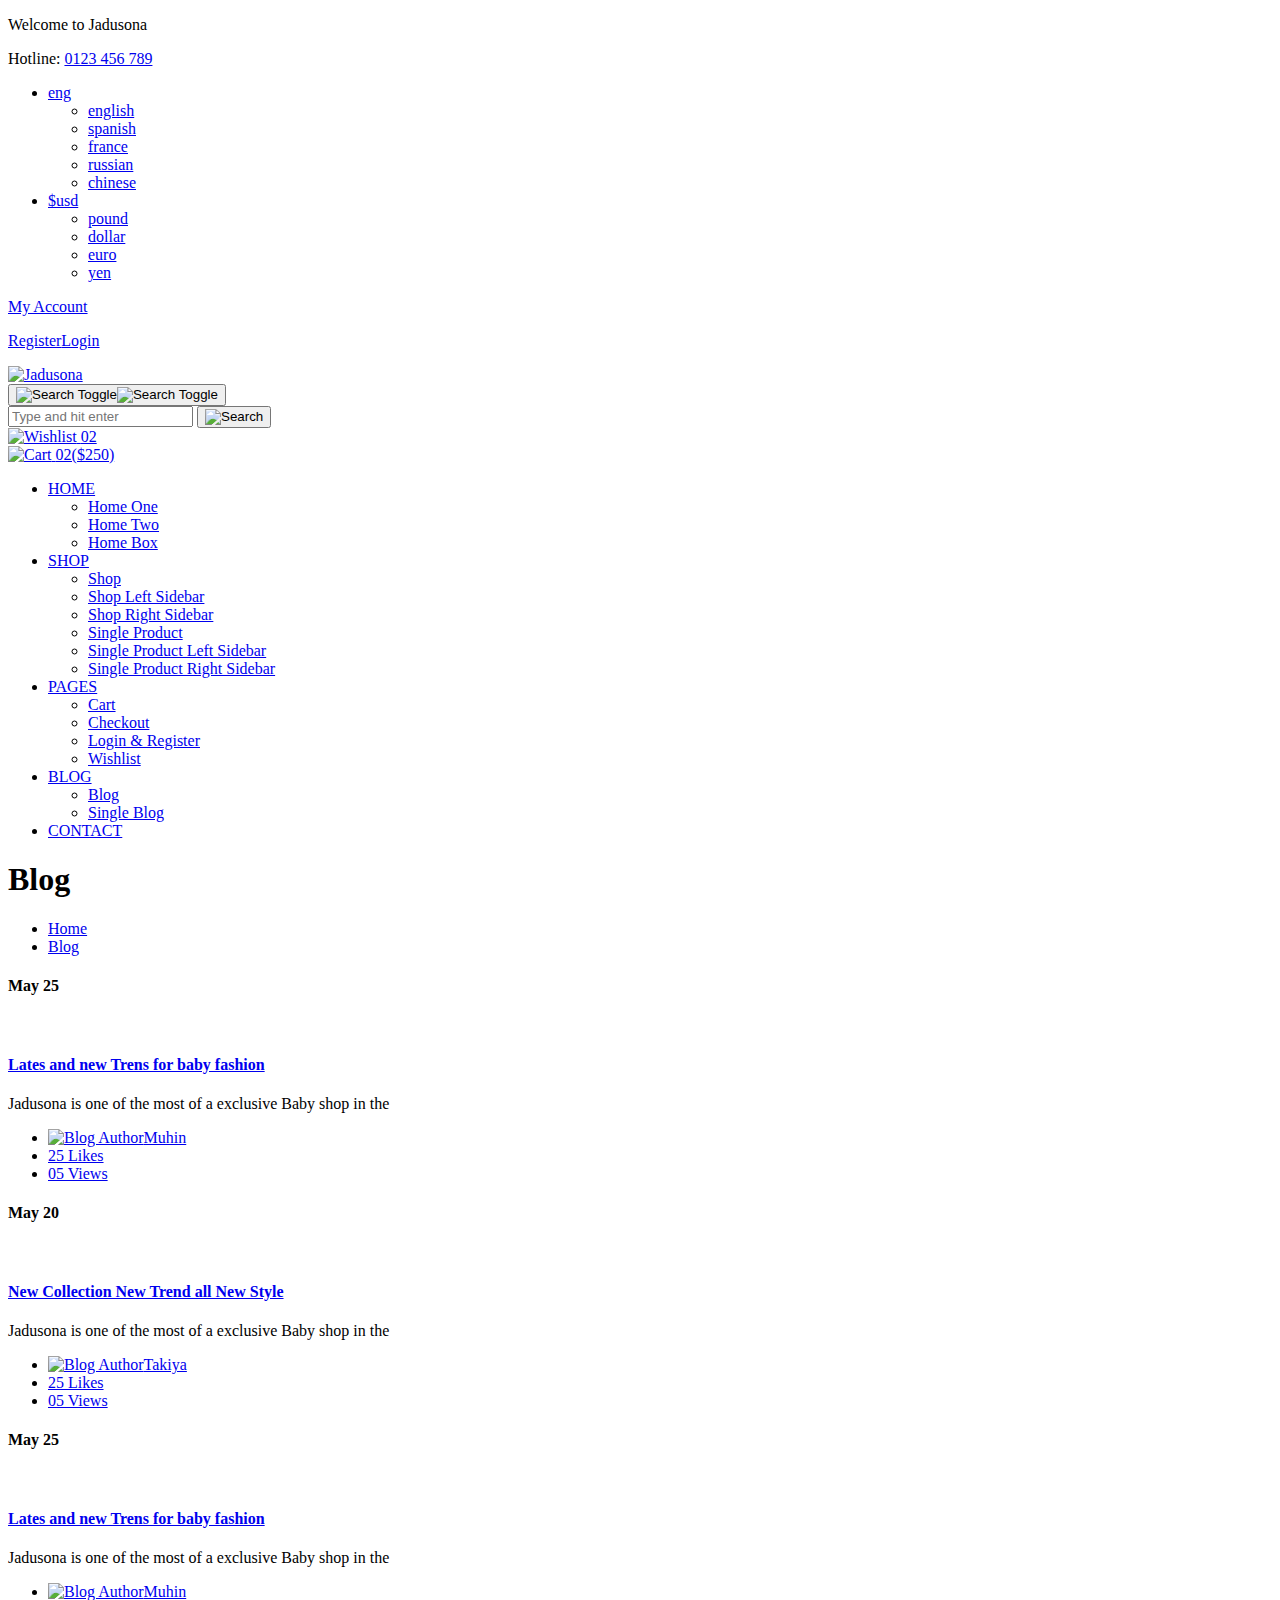
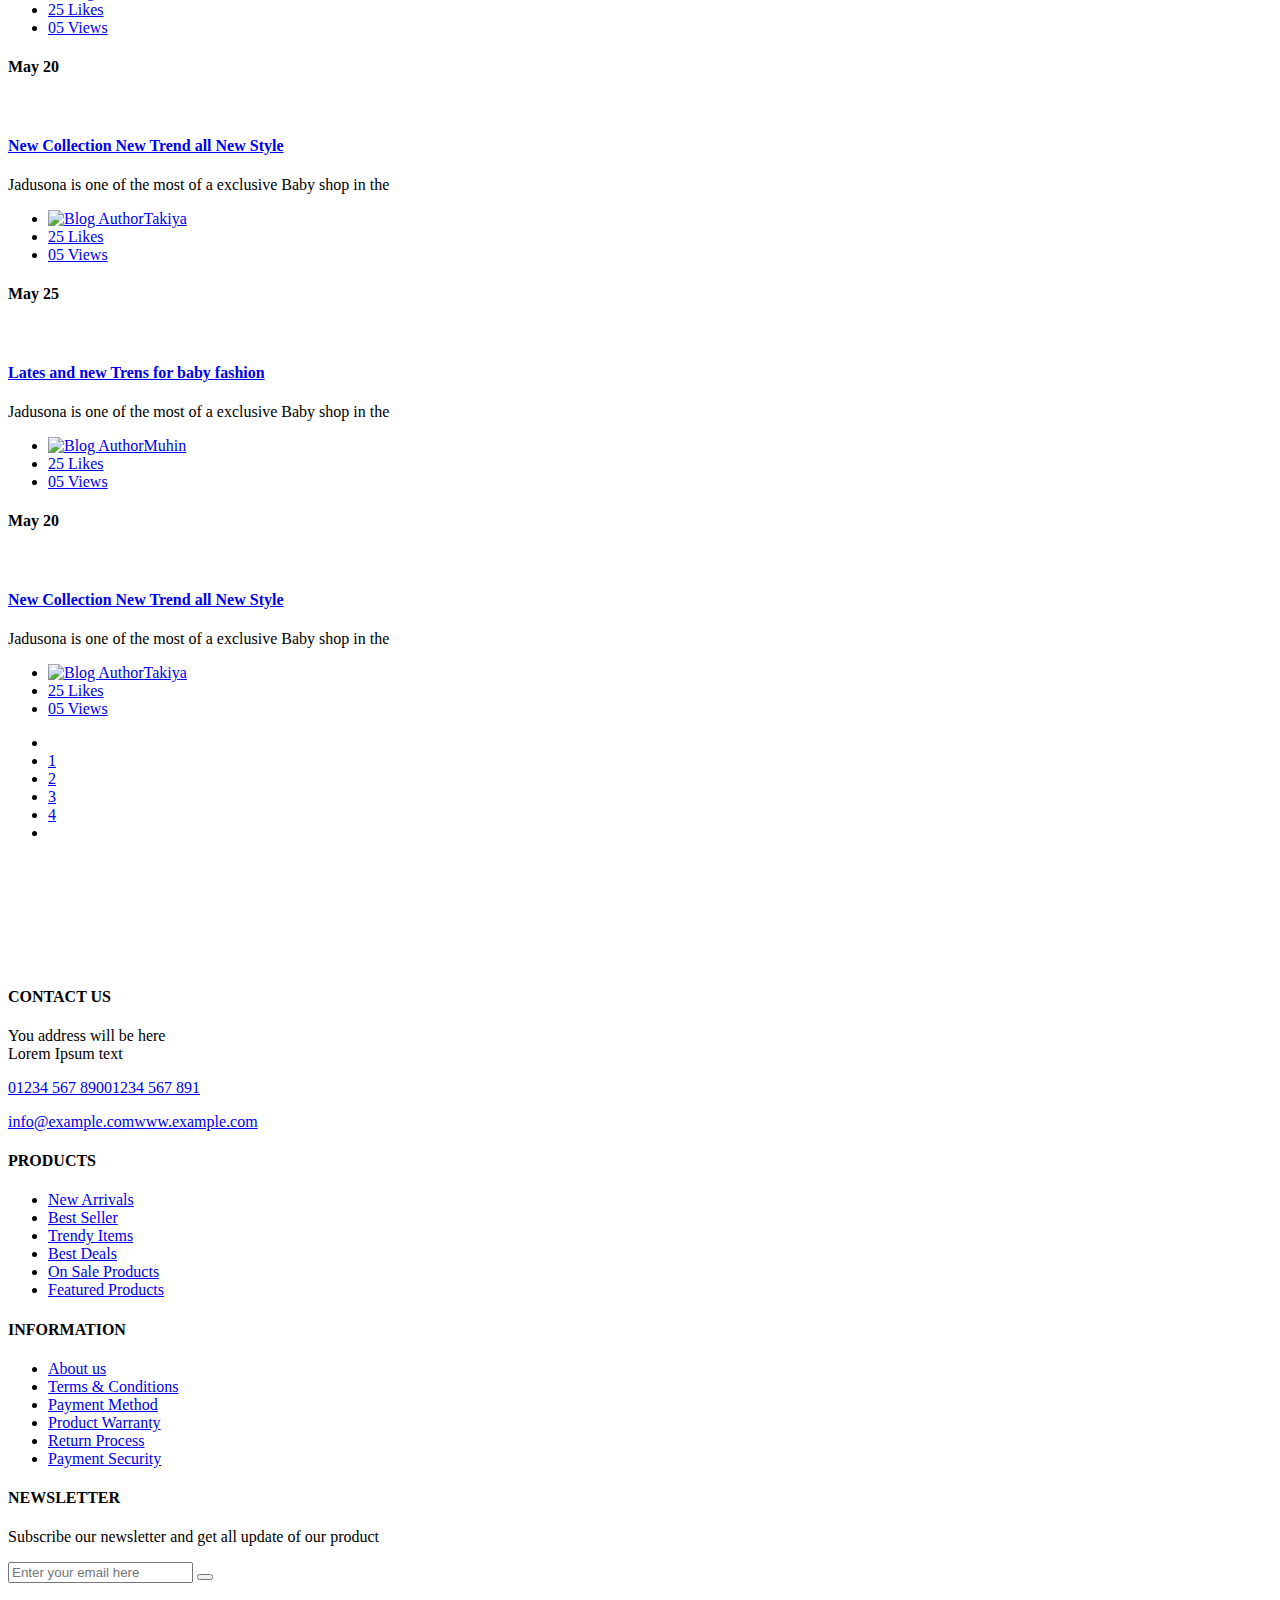
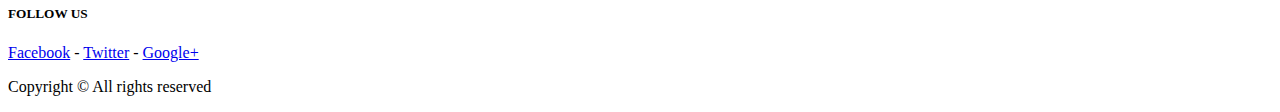
==== layout/blog.html @ 3de2f367 "layout up" ====
<!doctype html>
<html class="no-js" lang="en">

<head>
    <meta charset="utf-8">
    <meta http-equiv="x-ua-compatible" content="ie=edge">
    <title>Jadusona - eCommerce Baby shop Bootstrap4 Template - THEME SHARED ON THEMELOCK.COM</title>
    <meta name="description" content="">
    <meta name="viewport" content="width=device-width, initial-scale=1">
    <!-- Favicon -->
    <link rel="shortcut icon" type="image/x-icon" href="assets/images/favicon.ico">
    
    <!-- CSS
	============================================ -->
   
    <!-- Bootstrap CSS -->
    <link rel="stylesheet" href="assets/css/bootstrap.min.css">
    
    <!-- Icon Font CSS -->
    <link rel="stylesheet" href="assets/css/icon-font.min.css">
    
    <!-- Plugins CSS -->
    <link rel="stylesheet" href="assets/css/plugins.css">
    
    <!-- Helper CSS -->
    <link rel="stylesheet" href="assets/css/helper.css">
    
    <!-- Main Style CSS -->
    <link rel="stylesheet" href="assets/css/style.css">
    
    <!-- Modernizer JS -->
    <script src="assets/js/vendor/modernizr-2.8.3.min.js"></script>
</head>

<body>

<div class="main-wrapper">

    <!-- Header Section Start -->
    <div class="header-section section">

        <!-- Header Top Start -->
        <div class="header-top header-top-one bg-theme-two">
            <div class="container-fluid">
                <div class="row align-items-center justify-content-center">

                    <div class="col mt-10 mb-10 d-none d-md-flex">
                        <!-- Header Top Left Start -->
                        <div class="header-top-left">
                            <p>Welcome to Jadusona</p>
                            <p>Hotline: <a href="tel:0123456789">0123 456 789</a></p>
                        </div><!-- Header Top Left End -->
                    </div>

                    <div class="col mt-10 mb-10">
                        <!-- Header Language Currency Start -->
                        <ul class="header-lan-curr">

                            <li><a href="#">eng</a>
                                <ul>
                                    <li><a href="#">english</a></li>
                                    <li><a href="#">spanish</a></li>
                                    <li><a href="#">france</a></li>
                                    <li><a href="#">russian</a></li>
                                    <li><a href="#">chinese</a></li>
                                </ul>
                            </li>

                            <li><a href="#">$usd</a>
                                <ul>
                                    <li><a href="#">pound</a></li>
                                    <li><a href="#">dollar</a></li>
                                    <li><a href="#">euro</a></li>
                                    <li><a href="#">yen</a></li>
                                </ul>
                            </li>

                        </ul><!-- Header Language Currency End -->
                    </div>

                    <div class="col mt-10 mb-10">
                        <!-- Header Shop Links Start -->
                        <div class="header-top-right">

                            <p><a href="#">My Account</a></p>
                            <p><a href="login-register.html">Register</a><a href="login-register.html">Login</a></p>

                        </div><!-- Header Shop Links End -->
                    </div>

                </div>
            </div>
        </div><!-- Header Top End -->

        <!-- Header Bottom Start -->
        <div class="header-bottom header-bottom-one header-sticky@">
            <div class="container-fluid">
                <div class="row menu-center align-items-center justify-content-between">

                    <div class="col mt-15 mb-15">
                        <!-- Logo Start -->
                        <div class="header-logo">
                            <a href="index.html">
                                <img src="assets/images/logo.png" alt="Jadusona">
                            </a>
                        </div><!-- Logo End -->
                    </div>

                    <div class="col order-2 order-lg-3">
                        <!-- Header Advance Search Start -->
                        <div class="header-shop-links">

                            <div class="header-search">
                                <button class="search-toggle"><img src="assets/images/icons/search.png" alt="Search Toggle"><img class="toggle-close" src="assets/images/icons/close.png" alt="Search Toggle"></button>
                                <div class="header-search-wrap">
                                    <form action="#">
                                        <input type="text" placeholder="Type and hit enter">
                                        <button><img src="assets/images/icons/search.png" alt="Search"></button>
                                    </form>
                                </div>
                            </div>

                            <div class="header-wishlist">
                                <a href="wishlist.html"><img src="assets/images/icons/wishlist.png" alt="Wishlist"> <span>02</span></a>
                            </div>

                            <div class="header-mini-cart">
                                <a href="cart.html"><img src="assets/images/icons/cart.png" alt="Cart"> <span>02($250)</span></a>
                            </div>

                        </div><!-- Header Advance Search End -->
                    </div>

                    <div class="col order-3 order-lg-2">
                        <div class="main-menu">
                            <nav>
                                <ul>
                                    <li><a href="index.html">HOME</a>
                                        <ul class="sub-menu">
                                            <li><a href="index.html">Home One</a></li>
                                            <li><a href="index-2.html">Home Two</a></li>
                                            <li><a href="index-box.html">Home Box</a></li>
                                        </ul>
                                    </li>
                                    <li><a href="shop.html">SHOP</a>
                                        <ul class="sub-menu">
                                            <li><a href="shop.html">Shop</a></li>
                                            <li><a href="shop-left-sidebar.html">Shop Left Sidebar</a></li>
                                            <li><a href="shop-right-sidebar.html">Shop Right Sidebar</a></li>
                                            <li><a href="single-product.html">Single Product</a></li>
                                            <li><a href="single-product-left-sidebar.html">Single Product Left Sidebar</a></li>
                                            <li><a href="single-product-right-sidebar.html">Single Product Right Sidebar</a></li>
                                        </ul>
                                    </li>
                                    <li><a href="#">PAGES</a>
                                        <ul class="sub-menu">
                                            <li><a href="cart.html">Cart</a></li>
                                            <li><a href="checkout.html">Checkout</a></li>
                                            <li><a href="login-register.html">Login & Register</a></li>
                                            <li><a href="wishlist.html">Wishlist</a></li>
                                        </ul>
                                    </li>
                                    <li class="active"><a href="blog.html">BLOG</a>
                                        <ul class="sub-menu">
                                            <li class="active"><a href="blog.html">Blog</a></li>
                                            <li><a href="single-blog.html">Single Blog</a></li>
                                        </ul>
                                    </li>
                                    <li><a href="contact.html">CONTACT</a></li>
                                </ul>
                            </nav>
                        </div>
                    </div>

                    <!-- Mobile Menu -->
                    <div class="mobile-menu order-12 d-block d-lg-none col"></div>

                </div>
            </div>
        </div><!-- Header BOttom End -->

    </div><!-- Header Section End -->

    <!-- Page Banner Section Start -->
    <div class="page-banner-section section" style="background-image: url(assets/images/hero/hero-1.jpg)">
        <div class="container">
            <div class="row">
                <div class="page-banner-content col">

                    <h1>Blog</h1>
                    <ul class="page-breadcrumb">
                        <li><a href="index.html">Home</a></li>
                        <li><a href="blog.html">Blog</a></li>
                    </ul>

                </div>
            </div>
        </div>
    </div><!-- Page Banner Section End -->

    <!-- Blog Section Start -->
    <div class="blog-section section mt-80 mt-lg-60 mt-md-60 mt-sm-60 mt-xs-40 mb-80 mb-lg-60 mb-md-60 mb-sm-60 mb-xs-40">
        <div class="container">
            <div class="row">

                <div class="col-lg-6 col-12 mb-60 mb-xs-40">
                    <div class="blog-item">
                        <div class="image-wrap">
                            <h4 class="date">May <span>25</span></h4>
                            <a class="image" href="single-blog.html"><img src="assets/images/blog/blog-1.jpg" alt=""></a>
                        </div>
                        <div class="content">
                            <h4 class="title"><a href="single-blog.html">Lates and new Trens for baby fashion</a></h4>
                            <div class="desc">
                                <p>Jadusona is one of the most of a exclusive Baby shop in the</p>
                            </div>
                            <ul class="meta">
                                <li><a href="#"><img src="assets/images/blog/blog-author-1.jpg" alt="Blog Author">Muhin</a></li>
                                <li><a href="#">25 Likes</a></li>
                                <li><a href="#">05 Views</a></li>
                            </ul>
                        </div>
                    </div>
                </div>

                <div class="col-lg-6 col-12 mb-60 mb-xs-40">
                    <div class="blog-item">
                        <div class="image-wrap">
                            <h4 class="date">May <span>20</span></h4>
                            <a class="image" href="single-blog.html"><img src="assets/images/blog/blog-2.jpg" alt=""></a>
                        </div>
                        <div class="content">
                            <h4 class="title"><a href="single-blog.html">New Collection New Trend all New Style</a></h4>
                            <div class="desc">
                                <p>Jadusona is one of the most of a exclusive Baby shop in the</p>
                            </div>
                            <ul class="meta">
                                <li><a href="#"><img src="assets/images/blog/blog-author-2.jpg" alt="Blog Author">Takiya</a></li>
                                <li><a href="#">25 Likes</a></li>
                                <li><a href="#">05 Views</a></li>
                            </ul>
                        </div>
                    </div>
                </div>

                <div class="col-lg-6 col-12 mb-60 mb-xs-40">
                    <div class="blog-item">
                        <div class="image-wrap">
                            <h4 class="date">May <span>25</span></h4>
                            <a class="image" href="single-blog.html"><img src="assets/images/blog/blog-3.jpg" alt=""></a>
                        </div>
                        <div class="content">
                            <h4 class="title"><a href="single-blog.html">Lates and new Trens for baby fashion</a></h4>
                            <div class="desc">
                                <p>Jadusona is one of the most of a exclusive Baby shop in the</p>
                            </div>
                            <ul class="meta">
                                <li><a href="#"><img src="assets/images/blog/blog-author-1.jpg" alt="Blog Author">Muhin</a></li>
                                <li><a href="#">25 Likes</a></li>
                                <li><a href="#">05 Views</a></li>
                            </ul>
                        </div>
                    </div>
                </div>

                <div class="col-lg-6 col-12 mb-60 mb-xs-40">
                    <div class="blog-item">
                        <div class="image-wrap">
                            <h4 class="date">May <span>20</span></h4>
                            <a class="image" href="single-blog.html"><img src="assets/images/blog/blog-4.jpg" alt=""></a>
                        </div>
                        <div class="content">
                            <h4 class="title"><a href="single-blog.html">New Collection New Trend all New Style</a></h4>
                            <div class="desc">
                                <p>Jadusona is one of the most of a exclusive Baby shop in the</p>
                            </div>
                            <ul class="meta">
                                <li><a href="#"><img src="assets/images/blog/blog-author-2.jpg" alt="Blog Author">Takiya</a></li>
                                <li><a href="#">25 Likes</a></li>
                                <li><a href="#">05 Views</a></li>
                            </ul>
                        </div>
                    </div>
                </div>

                <div class="col-lg-6 col-12 mb-60 mb-xs-40">
                    <div class="blog-item">
                        <div class="image-wrap">
                            <h4 class="date">May <span>25</span></h4>
                            <a class="image" href="single-blog.html"><img src="assets/images/blog/blog-1.jpg" alt=""></a>
                        </div>
                        <div class="content">
                            <h4 class="title"><a href="single-blog.html">Lates and new Trens for baby fashion</a></h4>
                            <div class="desc">
                                <p>Jadusona is one of the most of a exclusive Baby shop in the</p>
                            </div>
                            <ul class="meta">
                                <li><a href="#"><img src="assets/images/blog/blog-author-1.jpg" alt="Blog Author">Muhin</a></li>
                                <li><a href="#">25 Likes</a></li>
                                <li><a href="#">05 Views</a></li>
                            </ul>
                        </div>
                    </div>
                </div>

                <div class="col-lg-6 col-12 mb-60 mb-xs-40">
                    <div class="blog-item">
                        <div class="image-wrap">
                            <h4 class="date">May <span>20</span></h4>
                            <a class="image" href="single-blog.html"><img src="assets/images/blog/blog-2.jpg" alt=""></a>
                        </div>
                        <div class="content">
                            <h4 class="title"><a href="single-blog.html">New Collection New Trend all New Style</a></h4>
                            <div class="desc">
                                <p>Jadusona is one of the most of a exclusive Baby shop in the</p>
                            </div>
                            <ul class="meta">
                                <li><a href="#"><img src="assets/images/blog/blog-author-2.jpg" alt="Blog Author">Takiya</a></li>
                                <li><a href="#">25 Likes</a></li>
                                <li><a href="#">05 Views</a></li>
                            </ul>
                        </div>
                    </div>
                </div>

                <div class="col-12">
                    <ul class="page-pagination">
                        <li><a href="#"><i class="fa fa-angle-left"></i></a></li>
                        <li class="active"><a href="#">1</a></li>
                        <li><a href="#">2</a></li>
                        <li><a href="#">3</a></li>
                        <li><a href="#">4</a></li>
                        <li><a href="#"><i class="fa fa-angle-right"></i></a></li>
                    </ul>
                </div>

            </div>
        </div>
    </div><!-- Blog Section End -->

    <!-- Brand Section Start -->
    <div class="brand-section section mb-80 mb-lg-60 mb-md-60 mb-sm-60 mb-xs-40">
        <div class="container-fluid">
            <div class="row">
                <div class="brand-slider">

                    <div class="brand-item col">
                        <img src="assets/images/brands/brand-1.png" alt="">
                    </div>

                    <div class="brand-item col">
                        <img src="assets/images/brands/brand-2.png" alt="">
                    </div>

                    <div class="brand-item col">
                        <img src="assets/images/brands/brand-3.png" alt="">
                    </div>

                    <div class="brand-item col">
                        <img src="assets/images/brands/brand-4.png" alt="">
                    </div>

                    <div class="brand-item col">
                        <img src="assets/images/brands/brand-5.png" alt="">
                    </div>

                    <div class="brand-item col">
                        <img src="assets/images/brands/brand-6.png" alt="">
                    </div>

                </div>
            </div>
        </div>
    </div><!-- Brand Section End -->

    <!-- Footer Top Section Start -->
    <div class="footer-top-section section bg-theme-two-light pt-80 pt-lg-60 pt-md-60 pt-sm-60 pt-xs-40 pb-40 pb-lg-20 pb-md-20 pb-sm-20 pb-xs-0">
        <div class="container">
            <div class="row">

                <div class="footer-widget col-lg-3 col-md-6 col-12 mb-40">
                    <h4 class="title">CONTACT US</h4>
                    <p>You address will be here<br/> Lorem Ipsum text</p>
                    <p><a href="tel:01234567890">01234 567 890</a><a href="tel:01234567891">01234 567 891</a></p>
                    <p><a href="mailto:info@example.com">info@example.com</a><a href="#">www.example.com</a></p>
                </div>

                <div class="footer-widget col-lg-3 col-md-6 col-12 mb-40">
                    <h4 class="title">PRODUCTS</h4>
                    <ul>
                        <li><a href="#">New Arrivals</a></li>
                        <li><a href="#">Best Seller</a></li>
                        <li><a href="#">Trendy Items</a></li>
                        <li><a href="#">Best Deals</a></li>
                        <li><a href="#">On Sale Products</a></li>
                        <li><a href="#">Featured Products</a></li>
                    </ul>
                </div>

                <div class="footer-widget col-lg-3 col-md-6 col-12 mb-40">
                    <h4 class="title">INFORMATION</h4>
                    <ul>
                        <li><a href="#">About us</a></li>
                        <li><a href="#">Terms & Conditions</a></li>
                        <li><a href="#">Payment Method</a></li>
                        <li><a href="#">Product Warranty</a></li>
                        <li><a href="#">Return Process</a></li>
                        <li><a href="#">Payment Security</a></li>
                    </ul>
                </div>

                <div class="footer-widget col-lg-3 col-md-6 col-12 mb-40">
                    <h4 class="title">NEWSLETTER</h4>
                    <p>Subscribe our newsletter and get all update of our product</p>

                    <form id="mc-form" class="mc-form footer-subscribe-form" novalidate="true">
                        <input id="mc-email" autocomplete="off" placeholder="Enter your email here" name="EMAIL" type="email">
                        <button id="mc-submit"><i class="fa fa-paper-plane-o"></i></button>
                    </form>
                    <!-- mailchimp-alerts Start -->
                    <div class="mailchimp-alerts">
                        <div class="mailchimp-submitting"></div><!-- mailchimp-submitting end -->
                        <div class="mailchimp-success"></div><!-- mailchimp-success end -->
                        <div class="mailchimp-error"></div><!-- mailchimp-error end -->
                    </div><!-- mailchimp-alerts end -->

                    <h5>FOLLOW US</h5> 
                    <p class="footer-social"><a href="#">Facebook</a> - <a href="#">Twitter</a> - <a href="#">Google+</a></p>

                </div>

            </div>
        </div>
    </div><!-- Footer Top Section End -->

    <!-- Footer Bottom Section Start -->
    <div class="footer-bottom-section section bg-theme-two pt-15 pb-15">
        <div class="container">
            <div class="row">
                <div class="col text-center">
                    <p class="footer-copyright">Copyright &copy; All rights reserved</p>
                </div>
            </div>
        </div>
    </div><!-- Footer Bottom Section End -->

</div>

<!-- JS
============================================ -->

<!-- jQuery JS -->
<script src="assets/js/vendor/jquery-1.12.4.min.js"></script>
<!-- Popper JS -->
<script src="assets/js/popper.min.js"></script>
<!-- Bootstrap JS -->
<script src="assets/js/bootstrap.min.js"></script>
<!-- Plugins JS -->
<script src="assets/js/plugins.js"></script>
<!-- Ajax Mail -->
<script src="assets/js/ajax-mail.js"></script>
<!-- Main JS -->
<script src="assets/js/main.js"></script>

</body>

</html>
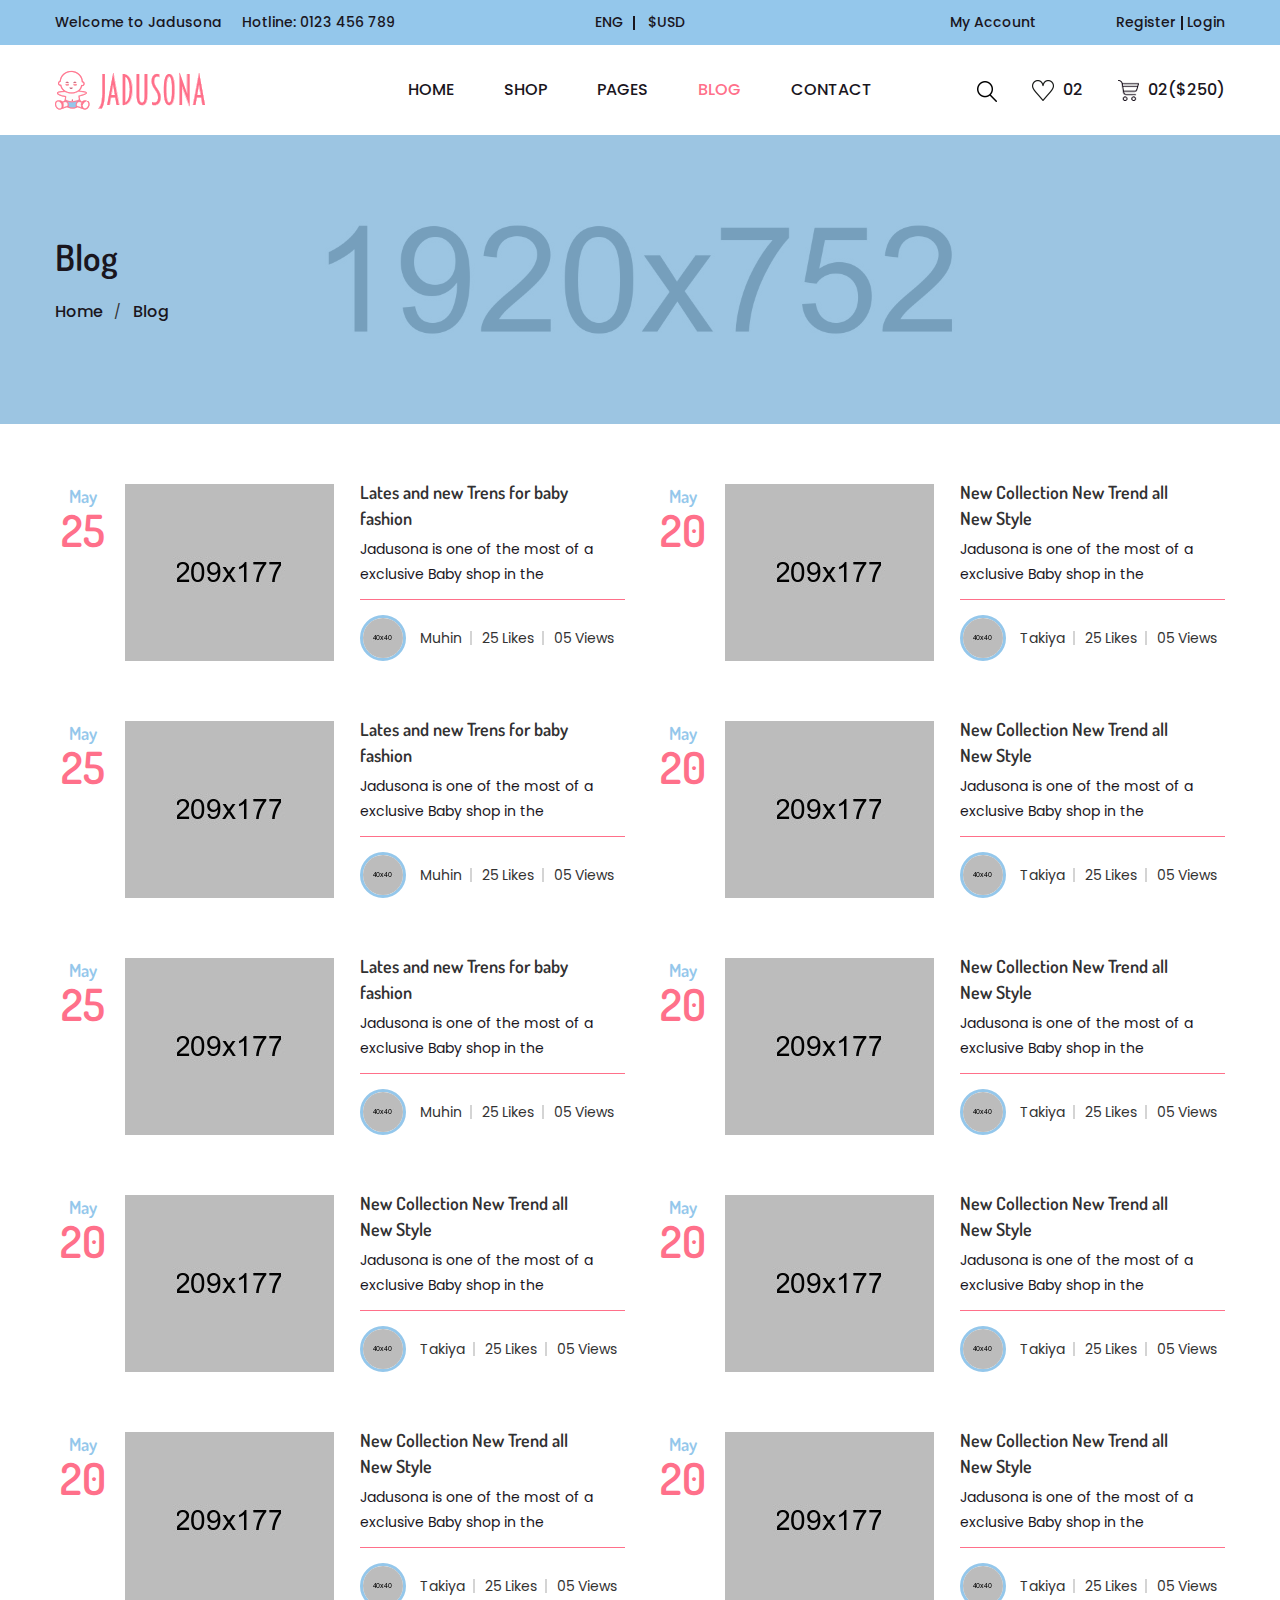
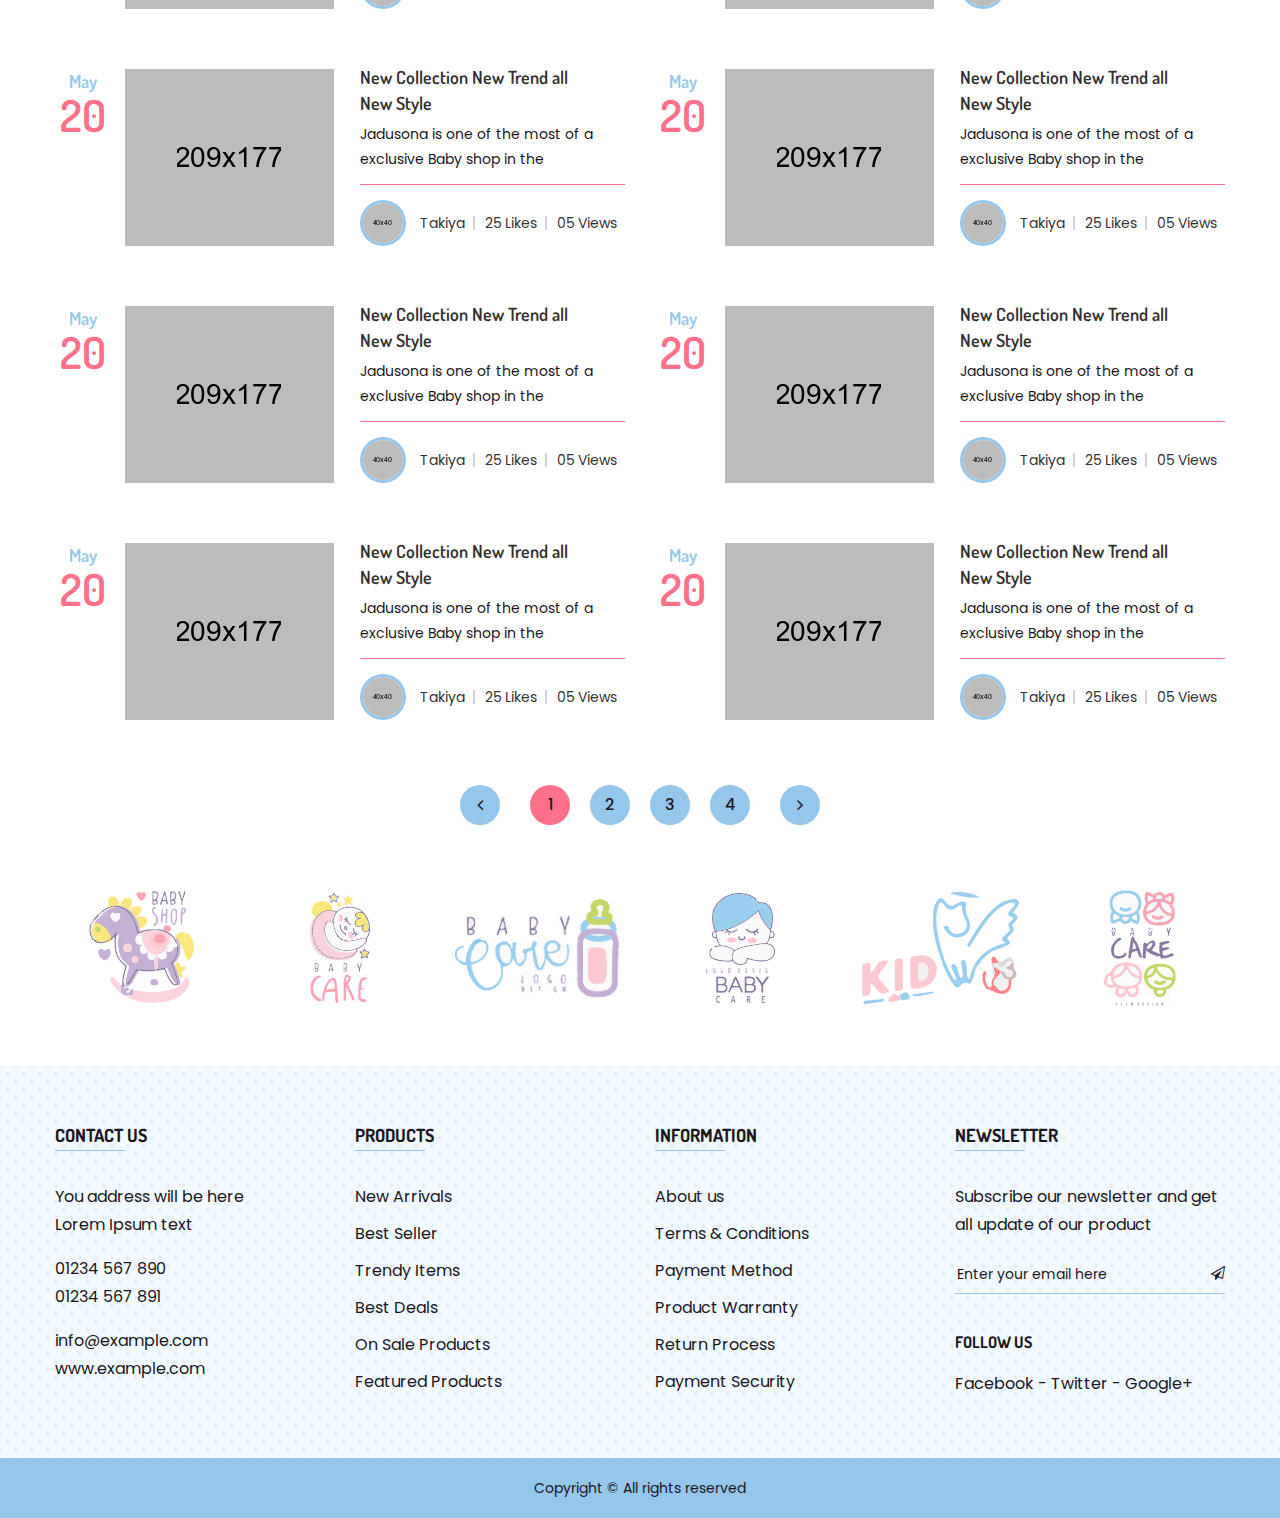
==== commit d22ba867: "code tonight 11h11/27/9/2020" ====
--- a/layout/blog.html
+++ b/layout/blog.html
@@ -322,7 +322,187 @@
                         </div>
                     </div>
                 </div>
-
+                <div class="col-lg-6 col-12 mb-60 mb-xs-40">
+                    <div class="blog-item">
+                        <div class="image-wrap">
+                            <h4 class="date">May <span>20</span></h4>
+                            <a class="image" href="single-blog.html"><img src="assets/images/blog/blog-2.jpg" alt=""></a>
+                        </div>
+                        <div class="content">
+                            <h4 class="title"><a href="single-blog.html">New Collection New Trend all New Style</a></h4>
+                            <div class="desc">
+                                <p>Jadusona is one of the most of a exclusive Baby shop in the</p>
+                            </div>
+                            <ul class="meta">
+                                <li><a href="#"><img src="assets/images/blog/blog-author-2.jpg" alt="Blog Author">Takiya</a></li>
+                                <li><a href="#">25 Likes</a></li>
+                                <li><a href="#">05 Views</a></li>
+                            </ul>
+                        </div>
+                    </div>
+                </div><div class="col-lg-6 col-12 mb-60 mb-xs-40">
+                    <div class="blog-item">
+                        <div class="image-wrap">
+                            <h4 class="date">May <span>20</span></h4>
+                            <a class="image" href="single-blog.html"><img src="assets/images/blog/blog-2.jpg" alt=""></a>
+                        </div>
+                        <div class="content">
+                            <h4 class="title"><a href="single-blog.html">New Collection New Trend all New Style</a></h4>
+                            <div class="desc">
+                                <p>Jadusona is one of the most of a exclusive Baby shop in the</p>
+                            </div>
+                            <ul class="meta">
+                                <li><a href="#"><img src="assets/images/blog/blog-author-2.jpg" alt="Blog Author">Takiya</a></li>
+                                <li><a href="#">25 Likes</a></li>
+                                <li><a href="#">05 Views</a></li>
+                            </ul>
+                        </div>
+                    </div>
+                </div><div class="col-lg-6 col-12 mb-60 mb-xs-40">
+                    <div class="blog-item">
+                        <div class="image-wrap">
+                            <h4 class="date">May <span>20</span></h4>
+                            <a class="image" href="single-blog.html"><img src="assets/images/blog/blog-2.jpg" alt=""></a>
+                        </div>
+                        <div class="content">
+                            <h4 class="title"><a href="single-blog.html">New Collection New Trend all New Style</a></h4>
+                            <div class="desc">
+                                <p>Jadusona is one of the most of a exclusive Baby shop in the</p>
+                            </div>
+                            <ul class="meta">
+                                <li><a href="#"><img src="assets/images/blog/blog-author-2.jpg" alt="Blog Author">Takiya</a></li>
+                                <li><a href="#">25 Likes</a></li>
+                                <li><a href="#">05 Views</a></li>
+                            </ul>
+                        </div>
+                    </div>
+                </div><div class="col-lg-6 col-12 mb-60 mb-xs-40">
+                    <div class="blog-item">
+                        <div class="image-wrap">
+                            <h4 class="date">May <span>20</span></h4>
+                            <a class="image" href="single-blog.html"><img src="assets/images/blog/blog-2.jpg" alt=""></a>
+                        </div>
+                        <div class="content">
+                            <h4 class="title"><a href="single-blog.html">New Collection New Trend all New Style</a></h4>
+                            <div class="desc">
+                                <p>Jadusona is one of the most of a exclusive Baby shop in the</p>
+                            </div>
+                            <ul class="meta">
+                                <li><a href="#"><img src="assets/images/blog/blog-author-2.jpg" alt="Blog Author">Takiya</a></li>
+                                <li><a href="#">25 Likes</a></li>
+                                <li><a href="#">05 Views</a></li>
+                            </ul>
+                        </div>
+                    </div>
+                </div><div class="col-lg-6 col-12 mb-60 mb-xs-40">
+                    <div class="blog-item">
+                        <div class="image-wrap">
+                            <h4 class="date">May <span>20</span></h4>
+                            <a class="image" href="single-blog.html"><img src="assets/images/blog/blog-2.jpg" alt=""></a>
+                        </div>
+                        <div class="content">
+                            <h4 class="title"><a href="single-blog.html">New Collection New Trend all New Style</a></h4>
+                            <div class="desc">
+                                <p>Jadusona is one of the most of a exclusive Baby shop in the</p>
+                            </div>
+                            <ul class="meta">
+                                <li><a href="#"><img src="assets/images/blog/blog-author-2.jpg" alt="Blog Author">Takiya</a></li>
+                                <li><a href="#">25 Likes</a></li>
+                                <li><a href="#">05 Views</a></li>
+                            </ul>
+                        </div>
+                    </div>
+                </div><div class="col-lg-6 col-12 mb-60 mb-xs-40">
+                    <div class="blog-item">
+                        <div class="image-wrap">
+                            <h4 class="date">May <span>20</span></h4>
+                            <a class="image" href="single-blog.html"><img src="assets/images/blog/blog-2.jpg" alt=""></a>
+                        </div>
+                        <div class="content">
+                            <h4 class="title"><a href="single-blog.html">New Collection New Trend all New Style</a></h4>
+                            <div class="desc">
+                                <p>Jadusona is one of the most of a exclusive Baby shop in the</p>
+                            </div>
+                            <ul class="meta">
+                                <li><a href="#"><img src="assets/images/blog/blog-author-2.jpg" alt="Blog Author">Takiya</a></li>
+                                <li><a href="#">25 Likes</a></li>
+                                <li><a href="#">05 Views</a></li>
+                            </ul>
+                        </div>
+                    </div>
+                </div><div class="col-lg-6 col-12 mb-60 mb-xs-40">
+                    <div class="blog-item">
+                        <div class="image-wrap">
+                            <h4 class="date">May <span>20</span></h4>
+                            <a class="image" href="single-blog.html"><img src="assets/images/blog/blog-2.jpg" alt=""></a>
+                        </div>
+                        <div class="content">
+                            <h4 class="title"><a href="single-blog.html">New Collection New Trend all New Style</a></h4>
+                            <div class="desc">
+                                <p>Jadusona is one of the most of a exclusive Baby shop in the</p>
+                            </div>
+                            <ul class="meta">
+                                <li><a href="#"><img src="assets/images/blog/blog-author-2.jpg" alt="Blog Author">Takiya</a></li>
+                                <li><a href="#">25 Likes</a></li>
+                                <li><a href="#">05 Views</a></li>
+                            </ul>
+                        </div>
+                    </div>
+                </div><div class="col-lg-6 col-12 mb-60 mb-xs-40">
+                    <div class="blog-item">
+                        <div class="image-wrap">
+                            <h4 class="date">May <span>20</span></h4>
+                            <a class="image" href="single-blog.html"><img src="assets/images/blog/blog-2.jpg" alt=""></a>
+                        </div>
+                        <div class="content">
+                            <h4 class="title"><a href="single-blog.html">New Collection New Trend all New Style</a></h4>
+                            <div class="desc">
+                                <p>Jadusona is one of the most of a exclusive Baby shop in the</p>
+                            </div>
+                            <ul class="meta">
+                                <li><a href="#"><img src="assets/images/blog/blog-author-2.jpg" alt="Blog Author">Takiya</a></li>
+                                <li><a href="#">25 Likes</a></li>
+                                <li><a href="#">05 Views</a></li>
+                            </ul>
+                        </div>
+                    </div>
+                </div><div class="col-lg-6 col-12 mb-60 mb-xs-40">
+                    <div class="blog-item">
+                        <div class="image-wrap">
+                            <h4 class="date">May <span>20</span></h4>
+                            <a class="image" href="single-blog.html"><img src="assets/images/blog/blog-2.jpg" alt=""></a>
+                        </div>
+                        <div class="content">
+                            <h4 class="title"><a href="single-blog.html">New Collection New Trend all New Style</a></h4>
+                            <div class="desc">
+                                <p>Jadusona is one of the most of a exclusive Baby shop in the</p>
+                            </div>
+                            <ul class="meta">
+                                <li><a href="#"><img src="assets/images/blog/blog-author-2.jpg" alt="Blog Author">Takiya</a></li>
+                                <li><a href="#">25 Likes</a></li>
+                                <li><a href="#">05 Views</a></li>
+                            </ul>
+                        </div>
+                    </div>
+                </div><div class="col-lg-6 col-12 mb-60 mb-xs-40">
+                    <div class="blog-item">
+                        <div class="image-wrap">
+                            <h4 class="date">May <span>20</span></h4>
+                            <a class="image" href="single-blog.html"><img src="assets/images/blog/blog-2.jpg" alt=""></a>
+                        </div>
+                        <div class="content">
+                            <h4 class="title"><a href="single-blog.html">New Collection New Trend all New Style</a></h4>
+                            <div class="desc">
+                                <p>Jadusona is one of the most of a exclusive Baby shop in the</p>
+                            </div>
+                            <ul class="meta">
+                                <li><a href="#"><img src="assets/images/blog/blog-author-2.jpg" alt="Blog Author">Takiya</a></li>
+                                <li><a href="#">25 Likes</a></li>
+                                <li><a href="#">05 Views</a></li>
+                            </ul>
+                        </div>
+                    </div>
+                </div>
                 <div class="col-12">
                     <ul class="page-pagination">
                         <li><a href="#"><i class="fa fa-angle-left"></i></a></li>
--- a/layout/assets/css/icon-font.min.css
+++ b/layout/assets/css/icon-font.min.css
@@ -0,0 +1,21 @@
+/**
+ * @package IcoFont by ShapeBootstrap - https://shapebootstrap.net
+ * @version 1.0.0 Beta
+ * @author IcoFont http://icofont.com
+ * @copyright Copyright (c) 2016 IcoFont
+ * @license - http://icofont.com/license/
+*/
+@font-face{font-family:icofont;src:url(../fonts/icofont.eot?v=1.0.0-beta);src:url(../fonts/icofont.eot?v=1.0.0-beta#iefix) format('embedded-opentype'),url(../fonts/icofont.ttf?v=1.0.0-beta) format('truetype'),url(../fonts/icofont.woff?v=1.0.0-beta) format('woff'),url(../fonts/icofont.svg?v=1.0.0-beta#icofont) format('svg');font-weight:400;font-style:normal}.icofont{font-family:IcoFont!important;speak:none;font-style:normal;font-weight:400;font-variant:normal;text-transform:none;line-height:1;-webkit-font-smoothing:antialiased;-moz-osx-font-smoothing:grayscale}.icofont-angry-monster:before{content:"\e901"}.icofont-bathtub:before{content:"\e902"}.icofont-bird-wings:before{content:"\e903"}.icofont-bow:before{content:"\e904"}.icofont-brain-alt:before{content:"\e905"}.icofont-butterfly-alt:before{content:"\e906"}.icofont-castle:before{content:"\e907"}.icofont-circuit:before{content:"\e908"}.icofont-dart:before{content:"\e909"}.icofont-dice-alt:before{content:"\e90a"}.icofont-disability-race:before{content:"\e90b"}.icofont-diving-goggle:before{content:"\e90c"}.icofont-fire-alt:before{content:"\e90d"}.icofont-flame-torch:before{content:"\e90e"}.icofont-flora-flower:before{content:"\e90f"}.icofont-flora:before{content:"\e910"}.icofont-gift-box:before{content:"\e911"}.icofont-halloween-pumpkin:before{content:"\e912"}.icofont-hand-power:before{content:"\e913"}.icofont-hand-thunder:before{content:"\e914"}.icofont-king-crown:before{content:"\e915"}.icofont-king-monster:before{content:"\e916"}.icofont-love:before{content:"\e917"}.icofont-magician-hat:before{content:"\e918"}.icofont-native-american:before{content:"\e919"}.icofont-open-eye:before{content:"\e91a"}.icofont-owl-look:before{content:"\e91b"}.icofont-phoenix:before{content:"\e91c"}.icofont-queen-crown:before{content:"\e91d"}.icofont-robot-face:before{content:"\e91e"}.icofont-sand-clock:before{content:"\e91f"}.icofont-shield-alt:before{content:"\e920"}.icofont-ship-wheel:before{content:"\e921"}.icofont-skull-danger:before{content:"\e922"}.icofont-skull-face:before{content:"\e923"}.icofont-snail:before{content:"\e924"}.icofont-snow-alt:before{content:"\e925"}.icofont-snow-flake:before{content:"\e926"}.icofont-snowmobile:before{content:"\e927"}.icofont-space-shuttle:before{content:"\e928"}.icofont-star-shape:before{content:"\e929"}.icofont-swirl:before{content:"\e92a"}.icofont-tattoo-wing:before{content:"\e92b"}.icofont-throne:before{content:"\e92c"}.icofont-touch:before{content:"\e92d"}.icofont-tree-alt:before{content:"\e92e"}.icofont-triangle:before{content:"\e92f"}.icofont-unity-hand:before{content:"\e930"}.icofont-weed:before{content:"\e931"}.icofont-woman-bird:before{content:"\e932"}.icofont-animal-bat:before{content:"\e933"}.icofont-animal-bear-tracks:before{content:"\e934"}.icofont-animal-bear:before{content:"\e935"}.icofont-animal-bird-alt:before{content:"\e936"}.icofont-animal-bird:before{content:"\e937"}.icofont-animal-bone:before{content:"\e938"}.icofont-animal-bull:before{content:"\e939"}.icofont-animal-camel-alt:before{content:"\e93a"}.icofont-animal-camel-head:before{content:"\e93b"}.icofont-animal-camel:before{content:"\e93c"}.icofont-animal-cat-alt-1:before{content:"\e93d"}.icofont-animal-cat-alt-2:before{content:"\e93e"}.icofont-animal-cat-alt-3:before{content:"\e93f"}.icofont-animal-cat-alt-4:before{content:"\e940"}.icofont-animal-cat-with-dog:before{content:"\e941"}.icofont-animal-cat:before{content:"\e942"}.icofont-animal-cow-head:before{content:"\e943"}.icofont-animal-cow:before{content:"\e944"}.icofont-animal-crab:before{content:"\e945"}.icofont-animal-crocodile:before{content:"\e946"}.icofont-animal-deer-head:before{content:"\e947"}.icofont-animal-dog-alt:before{content:"\e948"}.icofont-animal-dog-barking:before{content:"\e949"}.icofont-animal-dog:before{content:"\e94a"}.icofont-animal-dolphin:before{content:"\e94b"}.icofont-animal-duck-tracks:before{content:"\e94c"}.icofont-animal-eagle-head:before{content:"\e94d"}.icofont-animal-eaten-fish:before{content:"\e94e"}.icofont-animal-elephant-alt:before{content:"\e94f"}.icofont-animal-elephant-head-alt:before{content:"\e950"}.icofont-animal-elephant-head:before{content:"\e951"}.icofont-animal-elephant:before{content:"\e952"}.icofont-animal-elk:before{content:"\e953"}.icofont-animal-fish-alt-1:before{content:"\e954"}.icofont-animal-fish-alt-2:before{content:"\e955"}.icofont-animal-fish-alt-3:before{content:"\e956"}.icofont-animal-fish-alt-4:before{content:"\e957"}.icofont-animal-fish:before{content:"\e958"}.icofont-animal-fox-alt:before{content:"\e959"}.icofont-animal-fox:before{content:"\e95a"}.icofont-animal-frog-tracks:before{content:"\e95b"}.icofont-animal-frog:before{content:"\e95c"}.icofont-animal-froggy:before{content:"\e95d"}.icofont-animal-giraffe-alt:before{content:"\e95e"}.icofont-animal-giraffe:before{content:"\e95f"}.icofont-animal-goat-head-alt-1:before{content:"\e960"}.icofont-animal-goat-head-alt-2:before{content:"\e961"}.icofont-animal-goat-head:before{content:"\e962"}.icofont-animal-gorilla:before{content:"\e963"}.icofont-animal-hen-tracks:before{content:"\e964"}.icofont-animal-horse-head-alt-1:before{content:"\e965"}.icofont-animal-horse-head-alt-2:before{content:"\e966"}.icofont-animal-horse-head:before{content:"\e967"}.icofont-animal-horse-tracks:before{content:"\e968"}.icofont-animal-jellyfish:before{content:"\e969"}.icofont-animal-kangaroo:before{content:"\e96a"}.icofont-animal-lemur:before{content:"\e96b"}.icofont-animal-lion-alt:before{content:"\e96c"}.icofont-animal-lion-head-alt:before{content:"\e96d"}.icofont-animal-lion-head:before{content:"\e96e"}.icofont-animal-lion:before{content:"\e96f"}.icofont-animal-monkey-alt-1:before{content:"\e970"}.icofont-animal-monkey-alt-2:before{content:"\e971"}.icofont-animal-monkey-alt-3:before{content:"\e972"}.icofont-animal-monkey:before{content:"\e973"}.icofont-animal-octopus-alt:before{content:"\e974"}.icofont-animal-octopus:before{content:"\e975"}.icofont-animal-owl:before{content:"\e976"}.icofont-animal-panda-alt:before{content:"\e977"}.icofont-animal-panda:before{content:"\e978"}.icofont-animal-panther:before{content:"\e979"}.icofont-animal-parrot-lip:before{content:"\e97a"}.icofont-animal-parrot:before{content:"\e97b"}.icofont-animal-paw:before{content:"\e97c"}.icofont-animal-pelican:before{content:"\e97d"}.icofont-animal-penguin:before{content:"\e97e"}.icofont-animal-pig-alt:before{content:"\e97f"}.icofont-animal-pig:before{content:"\e980"}.icofont-animal-pigeon-alt:before{content:"\e981"}.icofont-animal-pigeon:before{content:"\e982"}.icofont-animal-pigeons:before{content:"\e983"}.icofont-animal-rabbit-running:before{content:"\e984"}.icofont-animal-rat-alt:before{content:"\e985"}.icofont-animal-rhino-head:before{content:"\e986"}.icofont-animal-rhino:before{content:"\e987"}.icofont-animal-rooster:before{content:"\e988"}.icofont-animal-seahorse:before{content:"\e989"}.icofont-animal-seal:before{content:"\e98a"}.icofont-animal-shrimp:before{content:"\e98b"}.icofont-animal-snail-alt-1:before{content:"\e98c"}.icofont-animal-snail-alt-2:before{content:"\e98d"}.icofont-animal-snail:before{content:"\e98e"}.icofont-animal-snake:before{content:"\e98f"}.icofont-animal-squid:before{content:"\e990"}.icofont-animal-squirrel:before{content:"\e991"}.icofont-animal-tiger-alt:before{content:"\e992"}.icofont-animal-tiger:before{content:"\e993"}.icofont-animal-turtle:before{content:"\e994"}.icofont-animal-whale:before{content:"\e995"}.icofont-animal-woodpecker:before{content:"\e996"}.icofont-animal-zebra:before{content:"\e997"}.icofont-brand-acer:before{content:"\e998"}.icofont-brand-adidas:before{content:"\e999"}.icofont-brand-adobe:before{content:"\e99a"}.icofont-brand-air-new-zealand:before{content:"\e99b"}.icofont-brand-airbnb:before{content:"\e99c"}.icofont-brand-aircell:before{content:"\e99d"}.icofont-brand-airtel:before{content:"\e99e"}.icofont-brand-alcatel:before{content:"\e99f"}.icofont-brand-alibaba:before{content:"\e9a0"}.icofont-brand-aliexpress:before{content:"\e9a1"}.icofont-brand-alipay:before{content:"\e9a2"}.icofont-brand-amazon:before{content:"\e9a3"}.icofont-brand-amd:before{content:"\e9a4"}.icofont-brand-american-airlines:before{content:"\e9a5"}.icofont-brand-android-robot:before{content:"\e9a6"}.icofont-brand-android:before{content:"\e9a7"}.icofont-brand-aol:before{content:"\e9a8"}.icofont-brand-apple:before{content:"\e9a9"}.icofont-brand-appstore:before{content:"\e9aa"}.icofont-brand-asus:before{content:"\e9ab"}.icofont-brand-ati:before{content:"\e9ac"}.icofont-brand-att:before{content:"\e9ad"}.icofont-brand-audi:before{content:"\e9ae"}.icofont-brand-axiata:before{content:"\e9af"}.icofont-brand-bada:before{content:"\e9b0"}.icofont-brand-bbc:before{content:"\e9b1"}.icofont-brand-bing:before{content:"\e9b2"}.icofont-brand-blackberry:before{content:"\e9b3"}.icofont-brand-bmw:before{content:"\e9b4"}.icofont-brand-box:before{content:"\e9b5"}.icofont-brand-burger-king:before{content:"\e9b6"}.icofont-brand-business-insider:before{content:"\e9b7"}.icofont-brand-buzzfeed:before{content:"\e9b8"}.icofont-brand-cannon:before{content:"\e9b9"}.icofont-brand-casio:before{content:"\e9ba"}.icofont-brand-china-mobile:before{content:"\e9bb"}.icofont-brand-china-telecom:before{content:"\e9bc"}.icofont-brand-china-unicom:before{content:"\e9bd"}.icofont-brand-cisco:before{content:"\e9be"}.icofont-brand-citibank:before{content:"\e9bf"}.icofont-brand-cnet:before{content:"\e9c0"}.icofont-brand-cnn:before{content:"\e9c1"}.icofont-brand-cocal-cola:before{content:"\e9c2"}.icofont-brand-compaq:before{content:"\e9c3"}.icofont-brand-copy:before{content:"\e9c4"}.icofont-brand-debian:before{content:"\e9c5"}.icofont-brand-delicious:before{content:"\e9c6"}.icofont-brand-dell:before{content:"\e9c7"}.icofont-brand-designbump:before{content:"\e9c8"}.icofont-brand-designfloat:before{content:"\e9c9"}.icofont-brand-disney:before{content:"\e9ca"}.icofont-brand-dodge:before{content:"\e9cb"}.icofont-brand-dove:before{content:"\e9cc"}.icofont-brand-ebay:before{content:"\e9cd"}.icofont-brand-eleven:before{content:"\e9ce"}.icofont-brand-emirates:before{content:"\e9cf"}.icofont-brand-espn:before{content:"\e9d0"}.icofont-brand-etihad-airways:before{content:"\e9d1"}.icofont-brand-etisalat:before{content:"\e9d2"}.icofont-brand-etsy:before{content:"\e9d3"}.icofont-brand-facebook:before{content:"\e9d4"}.icofont-brand-fastrack:before{content:"\e9d5"}.icofont-brand-fedex:before{content:"\e9d6"}.icofont-brand-ferrari:before{content:"\e9d7"}.icofont-brand-fitbit:before{content:"\e9d8"}.icofont-brand-flikr:before{content:"\e9d9"}.icofont-brand-forbes:before{content:"\e9da"}.icofont-brand-foursquare:before{content:"\e9db"}.icofont-brand-fox:before{content:"\e9dc"}.icofont-brand-foxconn:before{content:"\e9dd"}.icofont-brand-fujitsu:before{content:"\e9de"}.icofont-brand-general-electric:before{content:"\e9df"}.icofont-brand-gillette:before{content:"\e9e0"}.icofont-brand-gizmodo:before{content:"\e9e1"}.icofont-brand-gnome:before{content:"\e9e2"}.icofont-brand-google:before{content:"\e9e3"}.icofont-brand-gopro:before{content:"\e9e4"}.icofont-brand-gucci:before{content:"\e9e5"}.icofont-brand-hallmark:before{content:"\e9e6"}.icofont-brand-hi5:before{content:"\e9e7"}.icofont-brand-honda:before{content:"\e9e8"}.icofont-brand-hp:before{content:"\e9e9"}.icofont-brand-hsbc:before{content:"\e9ea"}.icofont-brand-htc:before{content:"\e9eb"}.icofont-brand-huawei:before{content:"\e9ec"}.icofont-brand-hulu:before{content:"\e9ed"}.icofont-brand-hyundai:before{content:"\e9ee"}.icofont-brand-ibm:before{content:"\e9ef"}.icofont-brand-icofont:before{content:"\e9f0"}.icofont-brand-icq:before{content:"\e9f1"}.icofont-brand-ikea:before{content:"\e9f2"}.icofont-brand-imdb:before{content:"\e9f3"}.icofont-brand-indiegogo:before{content:"\e9f4"}.icofont-brand-intel:before{content:"\e9f5"}.icofont-brand-ipair:before{content:"\e9f6"}.icofont-brand-jaguar:before{content:"\e9f7"}.icofont-brand-java:before{content:"\e9f8"}.icofont-brand-joomshaper:before{content:"\e9f9"}.icofont-brand-kickstarter:before{content:"\e9fa"}.icofont-brand-kik:before{content:"\e9fb"}.icofont-brand-lastfm:before{content:"\e9fc"}.icofont-brand-lego:before{content:"\e9fd"}.icofont-brand-lenovo:before{content:"\e9fe"}.icofont-brand-levis:before{content:"\e9ff"}.icofont-brand-lexus:before{content:"\ea00"}.icofont-brand-lg:before{content:"\ea01"}.icofont-brand-life-hacker:before{content:"\ea02"}.icofont-brand-line-messenger:before{content:"\ea03"}.icofont-brand-linkedin:before{content:"\ea04"}.icofont-brand-linux-mint:before{content:"\ea05"}.icofont-brand-linux:before{content:"\ea06"}.icofont-brand-lionix:before{content:"\ea07"}.icofont-brand-live-messenger:before{content:"\ea08"}.icofont-brand-loreal:before{content:"\ea09"}.icofont-brand-louis-vuitton:before{content:"\ea0a"}.icofont-brand-mac-os:before{content:"\ea0b"}.icofont-brand-marvel-app:before{content:"\ea0c"}.icofont-brand-mashable:before{content:"\ea0d"}.icofont-brand-mazda:before{content:"\ea0e"}.icofont-brand-mcdonals:before{content:"\ea0f"}.icofont-brand-mercedes:before{content:"\ea10"}.icofont-brand-micromax:before{content:"\ea11"}.icofont-brand-microsoft:before{content:"\ea12"}.icofont-brand-mobileme:before{content:"\ea13"}.icofont-brand-mobily:before{content:"\ea14"}.icofont-brand-motorola:before{content:"\ea15"}.icofont-brand-msi:before{content:"\ea16"}.icofont-brand-mts:before{content:"\ea17"}.icofont-brand-myspace:before{content:"\ea18"}.icofont-brand-mytv:before{content:"\ea19"}.icofont-brand-nasa:before{content:"\ea1a"}.icofont-brand-natgeo:before{content:"\ea1b"}.icofont-brand-nbc:before{content:"\ea1c"}.icofont-brand-nescafe:before{content:"\ea1d"}.icofont-brand-nestle:before{content:"\ea1e"}.icofont-brand-netflix:before{content:"\ea1f"}.icofont-brand-nexus:before{content:"\ea20"}.icofont-brand-nike:before{content:"\ea21"}.icofont-brand-nokia:before{content:"\ea22"}.icofont-brand-nvidia:before{content:"\ea23"}.icofont-brand-omega:before{content:"\ea24"}.icofont-brand-opensuse:before{content:"\ea25"}.icofont-brand-oracle:before{content:"\ea26"}.icofont-brand-panasonic:before{content:"\ea27"}.icofont-brand-paypal:before{content:"\ea28"}.icofont-brand-pepsi:before{content:"\ea29"}.icofont-brand-philips:before{content:"\ea2a"}.icofont-brand-pizza-hut:before{content:"\ea2b"}.icofont-brand-playstation:before{content:"\ea2c"}.icofont-brand-puma:before{content:"\ea2d"}.icofont-brand-qatar-air:before{content:"\ea2e"}.icofont-brand-qvc:before{content:"\ea2f"}.icofont-brand-readernaut:before{content:"\ea30"}.icofont-brand-redbull:before{content:"\ea31"}.icofont-brand-reebok:before{content:"\ea32"}.icofont-brand-reuters:before{content:"\ea33"}.icofont-brand-Samsome:before{content:"\ea34"}.icofont-brand-sap:before{content:"\ea35"}.icofont-brand-saudia-airlines:before{content:"\ea36"}.icofont-brand-scribd:before{content:"\ea37"}.icofont-brand-shell:before{content:"\ea38"}.icofont-brand-siemens:before{content:"\ea39"}.icofont-brand-sk-telecom:before{content:"\ea3a"}.icofont-brand-slideshare:before{content:"\ea3b"}.icofont-brand-smashing-magazine:before{content:"\ea3c"}.icofont-brand-snapchat:before{content:"\ea3d"}.icofont-brand-sony-ericsson:before{content:"\ea3e"}.icofont-brand-sony:before{content:"\ea3f"}.icofont-brand-soundcloud:before{content:"\ea40"}.icofont-brand-sprint:before{content:"\ea41"}.icofont-brand-squidoo:before{content:"\ea42"}.icofont-brand-starbucks:before{content:"\ea43"}.icofont-brand-stc:before{content:"\ea44"}.icofont-brand-steam:before{content:"\ea45"}.icofont-brand-suzuki:before{content:"\ea46"}.icofont-brand-symbian:before{content:"\ea47"}.icofont-brand-t-mobile:before{content:"\ea48"}.icofont-brand-tango:before{content:"\ea49"}.icofont-brand-target:before{content:"\ea4a"}.icofont-brand-tata-indicom:before{content:"\ea4b"}.icofont-brand-techcrunch:before{content:"\ea4c"}.icofont-brand-telenor:before{content:"\ea4d"}.icofont-brand-teliasonera:before{content:"\ea4e"}.icofont-brand-tesla:before{content:"\ea4f"}.icofont-brand-the-verge:before{content:"\ea50"}.icofont-brand-thenextweb:before{content:"\ea51"}.icofont-brand-toshiba:before{content:"\ea52"}.icofont-brand-toyota:before{content:"\ea53"}.icofont-brand-tribenet:before{content:"\ea54"}.icofont-brand-ubuntu:before{content:"\ea55"}.icofont-brand-unilever:before{content:"\ea56"}.icofont-brand-vaio:before{content:"\ea57"}.icofont-brand-verizon:before{content:"\ea58"}.icofont-brand-viber:before{content:"\ea59"}.icofont-brand-vodafone:before{content:"\ea5a"}.icofont-brand-volkswagen:before{content:"\ea5b"}.icofont-brand-walmart:before{content:"\ea5c"}.icofont-brand-warnerbros:before{content:"\ea5d"}.icofont-brand-whatsapp:before{content:"\ea5e"}.icofont-brand-wikipedia:before{content:"\ea5f"}.icofont-brand-windows:before{content:"\ea60"}.icofont-brand-wire:before{content:"\ea61"}.icofont-brand-yahoobuzz:before{content:"\ea62"}.icofont-brand-yamaha:before{content:"\ea63"}.icofont-brand-youtube:before{content:"\ea64"}.icofont-brand-zain:before{content:"\ea65"}.icofont-bank-alt:before{content:"\ea66"}.icofont-barcode:before{content:"\ea67"}.icofont-basket:before{content:"\ea68"}.icofont-bill-alt:before{content:"\ea69"}.icofont-billboard:before{content:"\ea6a"}.icofont-briefcase-alt-1:before{content:"\ea6b"}.icofont-briefcase-alt-2:before{content:"\ea6c"}.icofont-building-alt:before{content:"\ea6d"}.icofont-businessman:before{content:"\ea6e"}.icofont-businesswoman:before{content:"\ea6f"}.icofont-cart-alt:before{content:"\ea70"}.icofont-chair:before{content:"\ea71"}.icofont-clip:before{content:"\ea72"}.icofont-coins:before{content:"\ea73"}.icofont-company:before{content:"\ea74"}.icofont-contact-add:before{content:"\ea75"}.icofont-deal:before{content:"\ea76"}.icofont-files:before{content:"\ea77"}.icofont-growth:before{content:"\ea78"}.icofont-id-card:before{content:"\ea79"}.icofont-idea:before{content:"\ea7a"}.icofont-list:before{content:"\ea7b"}.icofont-meeting-add:before{content:"\ea7c"}.icofont-money-bag:before{content:"\ea7d"}.icofont-people:before{content:"\ea7e"}.icofont-pie-chart:before{content:"\ea7f"}.icofont-presentation-alt:before{content:"\ea80"}.icofont-stamp:before{content:"\ea81"}.icofont-stock-mobile:before{content:"\ea82"}.icofont-support:before{content:"\ea83"}.icofont-tasks-alt:before{content:"\ea84"}.icofont-wheel:before{content:"\ea85"}.icofont-chart-arrows-axis:before{content:"\ea86"}.icofont-chart-bar-graph:before{content:"\ea87"}.icofont-chart-flow-alt-1:before{content:"\ea88"}.icofont-chart-flow-alt-2:before{content:"\ea89"}.icofont-chart-flow:before{content:"\ea8a"}.icofont-chart-histogram-alt:before{content:"\ea8b"}.icofont-chart-histogram:before{content:"\ea8c"}.icofont-chart-line-alt:before{content:"\ea8d"}.icofont-chart-line:before{content:"\ea8e"}.icofont-chart-pie-alt:before{content:"\ea8f"}.icofont-chart-pie:before{content:"\ea90"}.icofont-chart-radar-graph:before{content:"\ea91"}.icofont-cur-afghani-false:before{content:"\ea92"}.icofont-cur-afghani-minus:before{content:"\ea93"}.icofont-cur-afghani-plus:before{content:"\ea94"}.icofont-cur-afghani-true:before{content:"\ea95"}.icofont-cur-afghani:before{content:"\ea96"}.icofont-cur-baht-false:before{content:"\ea97"}.icofont-cur-baht-minus:before{content:"\ea98"}.icofont-cur-baht-plus:before{content:"\ea99"}.icofont-cur-baht-true:before{content:"\ea9a"}.icofont-cur-baht:before{content:"\ea9b"}.icofont-cur-bitcoin-false:before{content:"\ea9c"}.icofont-cur-bitcoin-minus:before{content:"\ea9d"}.icofont-cur-bitcoin-plus:before{content:"\ea9e"}.icofont-cur-bitcoin-true:before{content:"\ea9f"}.icofont-cur-bitcoin:before{content:"\eaa0"}.icofont-cur-dollar-flase:before{content:"\eaa1"}.icofont-cur-dollar-minus:before{content:"\eaa2"}.icofont-cur-dollar-plus:before{content:"\eaa3"}.icofont-cur-dollar-true:before{content:"\eaa4"}.icofont-cur-dollar:before{content:"\eaa5"}.icofont-cur-dong-false:before{content:"\eaa6"}.icofont-cur-dong-minus:before{content:"\eaa7"}.icofont-cur-dong-plus:before{content:"\eaa8"}.icofont-cur-dong-true:before{content:"\eaa9"}.icofont-cur-dong:before{content:"\eaaa"}.icofont-cur-euro-false:before{content:"\eaab"}.icofont-cur-euro-minus:before{content:"\eaac"}.icofont-cur-euro-plus:before{content:"\eaad"}.icofont-cur-euro-true:before{content:"\eaae"}.icofont-cur-euro:before{content:"\eaaf"}.icofont-cur-frank-false:before{content:"\eab0"}.icofont-cur-frank-minus:before{content:"\eab1"}.icofont-cur-frank-plus:before{content:"\eab2"}.icofont-cur-frank-true:before{content:"\eab3"}.icofont-cur-frank:before{content:"\eab4"}.icofont-cur-hryvnia-false:before{content:"\eab5"}.icofont-cur-hryvnia-minus:before{content:"\eab6"}.icofont-cur-hryvnia-plus:before{content:"\eab7"}.icofont-cur-hryvnia-true:before{content:"\eab8"}.icofont-cur-hryvnia:before{content:"\eab9"}.icofont-cur-lira-false:before{content:"\eaba"}.icofont-cur-lira-minus:before{content:"\eabb"}.icofont-cur-lira-plus:before{content:"\eabc"}.icofont-cur-lira-true:before{content:"\eabd"}.icofont-cur-lira:before{content:"\eabe"}.icofont-cur-peseta-false:before{content:"\eabf"}.icofont-cur-peseta-minus:before{content:"\eac0"}.icofont-cur-peseta-plus:before{content:"\eac1"}.icofont-cur-peseta-true:before{content:"\eac2"}.icofont-cur-peseta:before{content:"\eac3"}.icofont-cur-peso-false:before{content:"\eac4"}.icofont-cur-peso-minus:before{content:"\eac5"}.icofont-cur-peso-plus:before{content:"\eac6"}.icofont-cur-peso-true:before{content:"\eac7"}.icofont-cur-peso:before{content:"\eac8"}.icofont-cur-pound-false:before{content:"\eac9"}.icofont-cur-pound-minus:before{content:"\eaca"}.icofont-cur-pound-plus:before{content:"\eacb"}.icofont-cur-pound-true:before{content:"\eacc"}.icofont-cur-pound:before{content:"\eacd"}.icofont-cur-renminbi-false:before{content:"\eace"}.icofont-cur-renminbi-minus:before{content:"\eacf"}.icofont-cur-renminbi-plus:before{content:"\ead0"}.icofont-cur-renminbi-true:before{content:"\ead1"}.icofont-cur-renminbi:before{content:"\ead2"}.icofont-cur-riyal-false:before{content:"\ead3"}.icofont-cur-riyal-minus:before{content:"\ead4"}.icofont-cur-riyal-plus:before{content:"\ead5"}.icofont-cur-riyal-true:before{content:"\ead6"}.icofont-cur-riyal:before{content:"\ead7"}.icofont-cur-rouble-false:before{content:"\ead8"}.icofont-cur-rouble-minus:before{content:"\ead9"}.icofont-cur-rouble-plus:before{content:"\eada"}.icofont-cur-rouble-true:before{content:"\eadb"}.icofont-cur-rouble:before{content:"\eadc"}.icofont-cur-rupee-false:before{content:"\eadd"}.icofont-cur-rupee-minus:before{content:"\eade"}.icofont-cur-rupee-plus:before{content:"\eadf"}.icofont-cur-rupee-true:before{content:"\eae0"}.icofont-cur-rupee:before{content:"\eae1"}.icofont-cur-taka-false:before{content:"\eae2"}.icofont-cur-taka-minus:before{content:"\eae3"}.icofont-cur-taka-plus:before{content:"\eae4"}.icofont-cur-taka-true:before{content:"\eae5"}.icofont-cur-taka:before{content:"\eae6"}.icofont-cur-turkish-lira-false:before{content:"\eae7"}.icofont-cur-turkish-lira-minus:before{content:"\eae8"}.icofont-cur-turkish-lira-plus:before{content:"\eae9"}.icofont-cur-turkish-lira-true:before{content:"\eaea"}.icofont-cur-turkish-lira:before{content:"\eaeb"}.icofont-cur-won-false:before{content:"\eaec"}.icofont-cur-won-minus:before{content:"\eaed"}.icofont-cur-won-plus:before{content:"\eaee"}.icofont-cur-won-true:before{content:"\eaef"}.icofont-cur-won:before{content:"\eaf0"}.icofont-cur-yen-false:before{content:"\eaf1"}.icofont-cur-yen-minus:before{content:"\eaf2"}.icofont-cur-yen-plus:before{content:"\eaf3"}.icofont-cur-yen-true:before{content:"\eaf4"}.icofont-cur-yen:before{content:"\eaf5"}.icofont-android-nexus:before{content:"\eaf6"}.icofont-android-tablet:before{content:"\eaf7"}.icofont-apple-watch:before{content:"\eaf8"}.icofont-drwaing-tablet:before{content:"\eaf9"}.icofont-earphone:before{content:"\eafa"}.icofont-flash-drive:before{content:"\eafb"}.icofont-game-control:before{content:"\eafc"}.icofont-headphone-alt:before{content:"\eafd"}.icofont-htc-one:before{content:"\eafe"}.icofont-imac:before{content:"\eaff"}.icofont-ipad-touch:before{content:"\eb00"}.icofont-iphone:before{content:"\eb01"}.icofont-ipod-nano:before{content:"\eb02"}.icofont-ipod-touch:before{content:"\eb03"}.icofont-keyboard-alt:before{content:"\eb04"}.icofont-keyboard-wireless:before{content:"\eb05"}.icofont-laptop-alt:before{content:"\eb06"}.icofont-macbook:before{content:"\eb07"}.icofont-magic-mouse:before{content:"\eb08"}.icofont-microphone-alt:before{content:"\eb09"}.icofont-monitor:before{content:"\eb0a"}.icofont-mouse:before{content:"\eb0b"}.icofont-nintendo:before{content:"\eb0c"}.icofont-playstation:before{content:"\eb0d"}.icofont-psvita:before{content:"\eb0e"}.icofont-radio-mic:before{content:"\eb0f"}.icofont-refrigerator:before{content:"\eb10"}.icofont-Samsome-galaxy:before{content:"\eb11"}.icofont-surface-tablet:before{content:"\eb12"}.icofont-washing-machine:before{content:"\eb13"}.icofont-wifi-router:before{content:"\eb14"}.icofont-wii-u:before{content:"\eb15"}.icofont-windows-lumia:before{content:"\eb16"}.icofont-wireless-mouse:before{content:"\eb17"}.icofont-xbox-360:before{content:"\eb18"}.icofont-arrow-down:before{content:"\eb19"}.icofont-arrow-left:before{content:"\eb1a"}.icofont-arrow-right:before{content:"\eb1b"}.icofont-arrow-up:before{content:"\eb1c"}.icofont-block-down:before{content:"\eb1d"}.icofont-block-left:before{content:"\eb1e"}.icofont-block-right:before{content:"\eb1f"}.icofont-block-up:before{content:"\eb20"}.icofont-bubble-down:before{content:"\eb21"}.icofont-bubble-left:before{content:"\eb22"}.icofont-bubble-right:before{content:"\eb23"}.icofont-bubble-up:before{content:"\eb24"}.icofont-caret-down:before{content:"\eb25"}.icofont-caret-left:before{content:"\eb26"}.icofont-caret-right:before{content:"\eb27"}.icofont-caret-up:before{content:"\eb28"}.icofont-circled-down:before{content:"\eb29"}.icofont-circled-left:before{content:"\eb2a"}.icofont-circled-right:before{content:"\eb2b"}.icofont-circled-up:before{content:"\eb2c"}.icofont-collapse:before{content:"\eb2d"}.icofont-cursor-drag:before{content:"\eb2e"}.icofont-curved-double-left:before{content:"\eb2f"}.icofont-curved-double-right:before{content:"\eb30"}.icofont-curved-down:before{content:"\eb31"}.icofont-curved-left:before{content:"\eb32"}.icofont-curved-right:before{content:"\eb33"}.icofont-curved-up:before{content:"\eb34"}.icofont-dotted-down:before{content:"\eb35"}.icofont-dotted-left:before{content:"\eb36"}.icofont-dotted-right:before{content:"\eb37"}.icofont-dotted-up:before{content:"\eb38"}.icofont-double-left:before{content:"\eb39"}.icofont-double-right:before{content:"\eb3a"}.icofont-drag:before{content:"\eb3b"}.icofont-drag1:before{content:"\eb3c"}.icofont-drag2:before{content:"\eb3d"}.icofont-drag3:before{content:"\eb3e"}.icofont-expand-alt:before{content:"\eb3f"}.icofont-hand-down:before{content:"\eb40"}.icofont-hand-drag:before{content:"\eb41"}.icofont-hand-drag1:before{content:"\eb42"}.icofont-hand-drag2:before{content:"\eb43"}.icofont-hand-drawn-alt-down:before{content:"\eb44"}.icofont-hand-drawn-alt-left:before{content:"\eb45"}.icofont-hand-drawn-alt-right:before{content:"\eb46"}.icofont-hand-drawn-alt-up:before{content:"\eb47"}.icofont-hand-drawn-down:before{content:"\eb48"}.icofont-hand-drawn-left:before{content:"\eb49"}.icofont-hand-drawn-right:before{content:"\eb4a"}.icofont-hand-drawn-up:before{content:"\eb4b"}.icofont-hand-left:before{content:"\eb4c"}.icofont-hand-right:before{content:"\eb4d"}.icofont-hand-up:before{content:"\eb4e"}.icofont-line-block-down:before{content:"\eb4f"}.icofont-line-block-left:before{content:"\eb50"}.icofont-line-block-right:before{content:"\eb51"}.icofont-line-block-up:before{content:"\eb52"}.icofont-long-arrow-down:before{content:"\eb53"}.icofont-long-arrow-left:before{content:"\eb54"}.icofont-long-arrow-right:before{content:"\eb55"}.icofont-long-arrow-up:before{content:"\eb56"}.icofont-rounded-collapse:before{content:"\eb57"}.icofont-rounded-double-left:before{content:"\eb58"}.icofont-rounded-double-right:before{content:"\eb59"}.icofont-rounded-down:before{content:"\eb5a"}.icofont-rounded-expand:before{content:"\eb5b"}.icofont-rounded-left-down:before{content:"\eb5c"}.icofont-rounded-left-up:before{content:"\eb5d"}.icofont-rounded-left:before{content:"\eb5e"}.icofont-rounded-right-down:before{content:"\eb5f"}.icofont-rounded-right-up:before{content:"\eb60"}.icofont-rounded-right:before{content:"\eb61"}.icofont-rounded-up:before{content:"\eb62"}.icofont-scroll-bubble-down:before{content:"\eb63"}.icofont-scroll-bubble-left:before{content:"\eb64"}.icofont-scroll-bubble-right:before{content:"\eb65"}.icofont-scroll-bubble-up:before{content:"\eb66"}.icofont-scroll-double-down:before{content:"\eb67"}.icofont-scroll-double-left:before{content:"\eb68"}.icofont-scroll-double-right:before{content:"\eb69"}.icofont-scroll-double-up:before{content:"\eb6a"}.icofont-scroll-down:before{content:"\eb6b"}.icofont-scroll-left:before{content:"\eb6c"}.icofont-scroll-long-down:before{content:"\eb6d"}.icofont-scroll-long-left:before{content:"\eb6e"}.icofont-scroll-long-right:before{content:"\eb6f"}.icofont-scroll-long-up:before{content:"\eb70"}.icofont-scroll-right:before{content:"\eb71"}.icofont-scroll-up:before{content:"\eb72"}.icofont-simple-down:before{content:"\eb73"}.icofont-simple-left-down:before{content:"\eb74"}.icofont-simple-left-up:before{content:"\eb75"}.icofont-simple-left:before{content:"\eb76"}.icofont-simple-right-down:before{content:"\eb77"}.icofont-simple-right-up:before{content:"\eb78"}.icofont-simple-right:before{content:"\eb79"}.icofont-simple-up:before{content:"\eb7a"}.icofont-square-down:before{content:"\eb7b"}.icofont-square-left:before{content:"\eb7c"}.icofont-square-right:before{content:"\eb7d"}.icofont-square-up:before{content:"\eb7e"}.icofont-stylish-down:before{content:"\eb7f"}.icofont-stylish-left:before{content:"\eb80"}.icofont-stylish-right:before{content:"\eb81"}.icofont-stylish-up:before{content:"\eb82"}.icofont-swoosh-down:before{content:"\eb83"}.icofont-swoosh-left:before{content:"\eb84"}.icofont-swoosh-right:before{content:"\eb85"}.icofont-swoosh-up:before{content:"\eb86"}.icofont-thin-double-left:before{content:"\eb87"}.icofont-thin-double-right:before{content:"\eb88"}.icofont-thin-down:before{content:"\eb89"}.icofont-thin-left:before{content:"\eb8a"}.icofont-thin-right:before{content:"\eb8b"}.icofont-thin-up:before{content:"\eb8c"}.icofont-atom:before{content:"\eb8d"}.icofont-award:before{content:"\eb8e"}.icofont-bell-alt:before{content:"\eb8f"}.icofont-book-alt:before{content:"\eb90"}.icofont-brainstorming:before{content:"\eb91"}.icofont-certificate-alt-1:before{content:"\eb92"}.icofont-certificate-alt-2:before{content:"\eb93"}.icofont-dna-alt-2:before{content:"\eb94"}.icofont-education:before{content:"\eb95"}.icofont-electron:before{content:"\eb96"}.icofont-fountain-pen:before{content:"\eb97"}.icofont-globe-alt:before{content:"\eb98"}.icofont-graduate-alt:before{content:"\eb99"}.icofont-group-students:before{content:"\eb9a"}.icofont-hat-alt:before{content:"\eb9b"}.icofont-hat:before{content:"\eb9c"}.icofont-instrument:before{content:"\eb9d"}.icofont-lamp-light:before{content:"\eb9e"}.icofont-microscope-alt:before{content:"\eb9f"}.icofont-paper:before{content:"\eba0"}.icofont-pen-alt-4:before{content:"\eba1"}.icofont-pen-nib:before{content:"\eba2"}.icofont-pencil-alt-5:before{content:"\eba3"}.icofont-quill-pen:before{content:"\eba4"}.icofont-read-book-alt:before{content:"\eba5"}.icofont-read-book:before{content:"\eba6"}.icofont-school-bag:before{content:"\eba7"}.icofont-school-bus:before{content:"\eba8"}.icofont-student-alt:before{content:"\eba9"}.icofont-student:before{content:"\ebaa"}.icofont-teacher:before{content:"\ebab"}.icofont-test-bulb:before{content:"\ebac"}.icofont-test-tube-alt:before{content:"\ebad"}.icofont-university:before{content:"\ebae"}.icofont-emo-angry:before{content:"\ebaf"}.icofont-emo-astonished:before{content:"\ebb0"}.icofont-emo-confounded:before{content:"\ebb1"}.icofont-emo-confused:before{content:"\ebb2"}.icofont-emo-crying:before{content:"\ebb3"}.icofont-emo-dizzy:before{content:"\ebb4"}.icofont-emo-expressionless:before{content:"\ebb5"}.icofont-emo-heart-eyes:before{content:"\ebb6"}.icofont-emo-laughing:before{content:"\ebb7"}.icofont-emo-nerd-smile:before{content:"\ebb8"}.icofont-emo-open-mouth:before{content:"\ebb9"}.icofont-emo-rage:before{content:"\ebba"}.icofont-emo-rolling-eyes:before{content:"\ebbb"}.icofont-emo-sad:before{content:"\ebbc"}.icofont-emo-simple-smile:before{content:"\ebbd"}.icofont-emo-slightly-smile:before{content:"\ebbe"}.icofont-emo-smirk:before{content:"\ebbf"}.icofont-emo-stuck-out-tongue:before{content:"\ebc0"}.icofont-emo-wink-smile:before{content:"\ebc1"}.icofont-emo-worried:before{content:"\ebc2"}.icofont-architecture-alt:before{content:"\ebc3"}.icofont-architecture:before{content:"\ebc4"}.icofont-barricade:before{content:"\ebc5"}.icofont-bricks:before{content:"\ebc6"}.icofont-calculations:before{content:"\ebc7"}.icofont-cement-mix:before{content:"\ebc8"}.icofont-cement-mixer:before{content:"\ebc9"}.icofont-danger-zone:before{content:"\ebca"}.icofont-drill:before{content:"\ebcb"}.icofont-eco-energy:before{content:"\ebcc"}.icofont-eco-environmen:before{content:"\ebcd"}.icofont-energy-air:before{content:"\ebce"}.icofont-energy-oil:before{content:"\ebcf"}.icofont-energy-savings:before{content:"\ebd0"}.icofont-energy-solar:before{content:"\ebd1"}.icofont-energy-water:before{content:"\ebd2"}.icofont-engineer:before{content:"\ebd3"}.icofont-fire-extinguisher-alt:before{content:"\ebd4"}.icofont-fix-tools:before{content:"\ebd5"}.icofont-glue-oil:before{content:"\ebd6"}.icofont-hammer-alt:before{content:"\ebd7"}.icofont-help-robot:before{content:"\ebd8"}.icofont-industries-alt-1:before{content:"\ebd9"}.icofont-industries-alt-2:before{content:"\ebda"}.icofont-industries-alt-3:before{content:"\ebdb"}.icofont-industries-alt-4:before{content:"\ebdc"}.icofont-industries-alt-5:before{content:"\ebdd"}.icofont-industries:before{content:"\ebde"}.icofont-labour:before{content:"\ebdf"}.icofont-mining:before{content:"\ebe0"}.icofont-paint-brush:before{content:"\ebe1"}.icofont-pollution:before{content:"\ebe2"}.icofont-power-zone:before{content:"\ebe3"}.icofont-radio-active:before{content:"\ebe4"}.icofont-recycle-alt:before{content:"\ebe5"}.icofont-recycling-man:before{content:"\ebe6"}.icofont-safety-hat-light:before{content:"\ebe7"}.icofont-safety-hat:before{content:"\ebe8"}.icofont-saw:before{content:"\ebe9"}.icofont-screw-driver:before{content:"\ebea"}.icofont-settings-alt:before{content:"\ebeb"}.icofont-tools-alt-1:before{content:"\ebec"}.icofont-tools-alt-2:before{content:"\ebed"}.icofont-tools-bag:before{content:"\ebee"}.icofont-trolley:before{content:"\ebef"}.icofont-trowel:before{content:"\ebf0"}.icofont-under-construction-alt:before{content:"\ebf1"}.icofont-under-construction:before{content:"\ebf2"}.icofont-vehicle-cement:before{content:"\ebf3"}.icofont-vehicle-crane:before{content:"\ebf4"}.icofont-vehicle-delivery-van:before{content:"\ebf5"}.icofont-vehicle-dozer:before{content:"\ebf6"}.icofont-vehicle-excavator:before{content:"\ebf7"}.icofont-vehicle-trucktor:before{content:"\ebf8"}.icofont-vehicle-wrecking:before{content:"\ebf9"}.icofont-worker-group:before{content:"\ebfa"}.icofont-worker:before{content:"\ebfb"}.icofont-wrench:before{content:"\ebfc"}.icofont-file-audio:before{content:"\ebfd"}.icofont-file-avi-mp4:before{content:"\ebfe"}.icofont-file-bmp:before{content:"\ebff"}.icofont-file-code:before{content:"\ec00"}.icofont-file-css:before{content:"\ec01"}.icofont-file-document:before{content:"\ec02"}.icofont-file-eps:before{content:"\ec03"}.icofont-file-excel:before{content:"\ec04"}.icofont-file-exe:before{content:"\ec05"}.icofont-file-file:before{content:"\ec06"}.icofont-file-flv:before{content:"\ec07"}.icofont-file-gif:before{content:"\ec08"}.icofont-file-html5:before{content:"\ec09"}.icofont-file-image:before{content:"\ec0a"}.icofont-file-iso:before{content:"\ec0b"}.icofont-file-java:before{content:"\ec0c"}.icofont-file-javascript:before{content:"\ec0d"}.icofont-file-jpg:before{content:"\ec0e"}.icofont-file-midi:before{content:"\ec0f"}.icofont-file-mov:before{content:"\ec10"}.icofont-file-mp3:before{content:"\ec11"}.icofont-file-pdf:before{content:"\ec12"}.icofont-file-php:before{content:"\ec13"}.icofont-file-png:before{content:"\ec14"}.icofont-file-powerpoint:before{content:"\ec15"}.icofont-file-presentation:before{content:"\ec16"}.icofont-file-psb:before{content:"\ec17"}.icofont-file-psd:before{content:"\ec18"}.icofont-file-python:before{content:"\ec19"}.icofont-file-ruby:before{content:"\ec1a"}.icofont-file-spreadsheet:before{content:"\ec1b"}.icofont-file-sql:before{content:"\ec1c"}.icofont-file-svg:before{content:"\ec1d"}.icofont-file-text:before{content:"\ec1e"}.icofont-file-tiff:before{content:"\ec1f"}.icofont-file-video:before{content:"\ec20"}.icofont-file-wave:before{content:"\ec21"}.icofont-file-wmv:before{content:"\ec22"}.icofont-file-word:before{content:"\ec23"}.icofont-file-zip:before{content:"\ec24"}.icofont-apple:before{content:"\ec25"}.icofont-arabian-coffee:before{content:"\ec26"}.icofont-artichoke:before{content:"\ec27"}.icofont-asparagus:before{content:"\ec28"}.icofont-avocado:before{content:"\ec29"}.icofont-baby-food:before{content:"\ec2a"}.icofont-banana:before{content:"\ec2b"}.icofont-bbq:before{content:"\ec2c"}.icofont-beans:before{content:"\ec2d"}.icofont-beer:before{content:"\ec2e"}.icofont-bell-pepper-capsicum:before{content:"\ec2f"}.icofont-birthday-cake:before{content:"\ec30"}.icofont-bread:before{content:"\ec31"}.icofont-broccoli:before{content:"\ec32"}.icofont-burger:before{content:"\ec33"}.icofont-cabbage:before{content:"\ec34"}.icofont-carrot:before{content:"\ec35"}.icofont-cauli-flower:before{content:"\ec36"}.icofont-cheese:before{content:"\ec37"}.icofont-chef:before{content:"\ec38"}.icofont-cherry:before{content:"\ec39"}.icofont-chicken-fry:before{content:"\ec3a"}.icofont-chicken:before{content:"\ec3b"}.icofont-cocktail:before{content:"\ec3c"}.icofont-coconut:before{content:"\ec3d"}.icofont-coffee-alt:before{content:"\ec3e"}.icofont-coffee-mug:before{content:"\ec3f"}.icofont-coffee-pot:before{content:"\ec40"}.icofont-cola:before{content:"\ec41"}.icofont-corn:before{content:"\ec42"}.icofont-croissant:before{content:"\ec43"}.icofont-crop-plant:before{content:"\ec44"}.icofont-cucumber:before{content:"\ec45"}.icofont-cup-cake:before{content:"\ec46"}.icofont-dining-table:before{content:"\ec47"}.icofont-donut:before{content:"\ec48"}.icofont-egg-plant:before{content:"\ec49"}.icofont-egg-poached:before{content:"\ec4a"}.icofont-farmer:before{content:"\ec4b"}.icofont-farmer1:before{content:"\ec4c"}.icofont-fast-food:before{content:"\ec4d"}.icofont-fish:before{content:"\ec4e"}.icofont-food-basket:before{content:"\ec4f"}.icofont-food-cart:before{content:"\ec50"}.icofont-fork-and-knife:before{content:"\ec51"}.icofont-french-fries:before{content:"\ec52"}.icofont-fresh-juice:before{content:"\ec53"}.icofont-fruits:before{content:"\ec54"}.icofont-grapes:before{content:"\ec55"}.icofont-honey:before{content:"\ec56"}.icofont-hot-dog:before{content:"\ec57"}.icofont-hotel-alt:before{content:"\ec58"}.icofont-ice-cream-alt:before{content:"\ec59"}.icofont-ice-cream:before{content:"\ec5a"}.icofont-ketchup:before{content:"\ec5b"}.icofont-kiwi:before{content:"\ec5c"}.icofont-layered-cake:before{content:"\ec5d"}.icofont-lemon-alt:before{content:"\ec5e"}.icofont-lobster:before{content:"\ec5f"}.icofont-mango:before{content:"\ec60"}.icofont-milk:before{content:"\ec61"}.icofont-mushroom:before{content:"\ec62"}.icofont-noodles:before{content:"\ec63"}.icofont-onion:before{content:"\ec64"}.icofont-orange:before{content:"\ec65"}.icofont-pear:before{content:"\ec66"}.icofont-peas:before{content:"\ec67"}.icofont-pepper:before{content:"\ec68"}.icofont-pie-alt:before{content:"\ec69"}.icofont-pineapple:before{content:"\ec6a"}.icofont-pizza-slice:before{content:"\ec6b"}.icofont-pizza:before{content:"\ec6c"}.icofont-plant:before{content:"\ec6d"}.icofont-popcorn:before{content:"\ec6e"}.icofont-potato:before{content:"\ec6f"}.icofont-pumpkin:before{content:"\ec70"}.icofont-raddish:before{content:"\ec71"}.icofont-restaurant-menu:before{content:"\ec72"}.icofont-restaurant:before{content:"\ec73"}.icofont-salt-and-pepper:before{content:"\ec74"}.icofont-sandwich:before{content:"\ec75"}.icofont-sausage:before{content:"\ec76"}.icofont-shrimp:before{content:"\ec77"}.icofont-sof-drinks:before{content:"\ec78"}.icofont-soup-bowl:before{content:"\ec79"}.icofont-spoon-and-fork:before{content:"\ec7a"}.icofont-steak:before{content:"\ec7b"}.icofont-strawberry:before{content:"\ec7c"}.icofont-sub-sandwich:before{content:"\ec7d"}.icofont-sushi:before{content:"\ec7e"}.icofont-taco:before{content:"\ec7f"}.icofont-tea-pot:before{content:"\ec80"}.icofont-tea:before{content:"\ec81"}.icofont-tomato:before{content:"\ec82"}.icofont-waiter-alt:before{content:"\ec83"}.icofont-watermelon:before{content:"\ec84"}.icofont-wheat:before{content:"\ec85"}.icofont-abc:before{content:"\ec86"}.icofont-baby-cloth:before{content:"\ec87"}.icofont-baby-milk-bottle:before{content:"\ec88"}.icofont-baby-trolley:before{content:"\ec89"}.icofont-back-pack:before{content:"\ec8a"}.icofont-candy:before{content:"\ec8b"}.icofont-cycling:before{content:"\ec8c"}.icofont-holding-hands:before{content:"\ec8d"}.icofont-infant-nipple:before{content:"\ec8e"}.icofont-kids-scooter:before{content:"\ec8f"}.icofont-safety-pin:before{content:"\ec90"}.icofont-teddy-bear:before{content:"\ec91"}.icofont-toy-ball:before{content:"\ec92"}.icofont-toy-cat:before{content:"\ec93"}.icofont-toy-duck:before{content:"\ec94"}.icofont-toy-elephant:before{content:"\ec95"}.icofont-toy-hand:before{content:"\ec96"}.icofont-toy-horse:before{content:"\ec97"}.icofont-toy-lattu:before{content:"\ec98"}.icofont-toy-train:before{content:"\ec99"}.icofont-unique-idea:before{content:"\ec9a"}.icofont-bag-alt:before{content:"\ec9b"}.icofont-burglar:before{content:"\ec9c"}.icofont-cannon-firing:before{content:"\ec9d"}.icofont-cc-camera:before{content:"\ec9e"}.icofont-cop-badge:before{content:"\ec9f"}.icofont-cop:before{content:"\eca0"}.icofont-court-hammer:before{content:"\eca1"}.icofont-court:before{content:"\eca2"}.icofont-finger-print:before{content:"\eca3"}.icofont-handcuff-alt:before{content:"\eca4"}.icofont-handcuff:before{content:"\eca5"}.icofont-investigation:before{content:"\eca6"}.icofont-investigator:before{content:"\eca7"}.icofont-jail:before{content:"\eca8"}.icofont-judge:before{content:"\eca9"}.icofont-law-alt-1:before{content:"\ecaa"}.icofont-law-alt-2:before{content:"\ecab"}.icofont-law-alt-3:before{content:"\ecac"}.icofont-law-book:before{content:"\ecad"}.icofont-law-document:before{content:"\ecae"}.icofont-law:before{content:"\ecaf"}.icofont-lawyer-alt-1:before{content:"\ecb0"}.icofont-lawyer-alt-2:before{content:"\ecb1"}.icofont-lawyer:before{content:"\ecb2"}.icofont-order:before{content:"\ecb3"}.icofont-pistol:before{content:"\ecb4"}.icofont-police-badge:before{content:"\ecb5"}.icofont-police-cap:before{content:"\ecb6"}.icofont-police-car-alt-1:before{content:"\ecb7"}.icofont-police-car-alt-2:before{content:"\ecb8"}.icofont-police-hat:before{content:"\ecb9"}.icofont-police-van:before{content:"\ecba"}.icofont-police:before{content:"\ecbb"}.icofont-protect:before{content:"\ecbc"}.icofont-scales:before{content:"\ecbd"}.icofont-thief-alt:before{content:"\ecbe"}.icofont-thief:before{content:"\ecbf"}.icofont-abacus-alt:before{content:"\ecc0"}.icofont-abacus:before{content:"\ecc1"}.icofont-angle:before{content:"\ecc2"}.icofont-calculator-alt-1:before{content:"\ecc3"}.icofont-calculator-alt-2:before{content:"\ecc4"}.icofont-circle-ruler-alt:before{content:"\ecc5"}.icofont-circle-ruler:before{content:"\ecc6"}.icofont-compass-alt-1:before{content:"\ecc7"}.icofont-compass-alt-2:before{content:"\ecc8"}.icofont-compass-alt-3:before{content:"\ecc9"}.icofont-compass-alt-4:before{content:"\ecca"}.icofont-degrees-alt-1:before{content:"\eccb"}.icofont-degrees-alt-2:before{content:"\eccc"}.icofont-degrees:before{content:"\eccd"}.icofont-golden-ratio:before{content:"\ecce"}.icofont-marker-alt-1:before{content:"\eccf"}.icofont-marker-alt-2:before{content:"\ecd0"}.icofont-marker-alt-3:before{content:"\ecd1"}.icofont-mathematical-alt-1:before{content:"\ecd2"}.icofont-mathematical-alt-2:before{content:"\ecd3"}.icofont-mathematical:before{content:"\ecd4"}.icofont-pen-alt-1:before{content:"\ecd5"}.icofont-pen-alt-2:before{content:"\ecd6"}.icofont-pen-alt-3:before{content:"\ecd7"}.icofont-pen-holder-alt-1:before{content:"\ecd8"}.icofont-pen-holder:before{content:"\ecd9"}.icofont-pencil-alt-1:before{content:"\ecda"}.icofont-pencil-alt-2:before{content:"\ecdb"}.icofont-pencil-alt-3:before{content:"\ecdc"}.icofont-pencil-alt-4:before{content:"\ecdd"}.icofont-ruler-alt-1:before{content:"\ecde"}.icofont-ruler-alt-2:before{content:"\ecdf"}.icofont-ruler-compass-alt:before{content:"\ece0"}.icofont-ruler-compass:before{content:"\ece1"}.icofont-ruler-pencil-alt-1:before{content:"\ece2"}.icofont-ruler-pencil-alt-2:before{content:"\ece3"}.icofont-ruler-pencil:before{content:"\ece4"}.icofont-ruler:before{content:"\ece5"}.icofont-rulers-alt:before{content:"\ece6"}.icofont-rulers:before{content:"\ece7"}.icofont-square-root:before{content:"\ece8"}.icofont-aids:before{content:"\ece9"}.icofont-ambulance:before{content:"\ecea"}.icofont-autism:before{content:"\eceb"}.icofont-bandage:before{content:"\ecec"}.icofont-bed-patient:before{content:"\eced"}.icofont-blind:before{content:"\ecee"}.icofont-blood-drop:before{content:"\ecef"}.icofont-blood-test:before{content:"\ecf0"}.icofont-blood:before{content:"\ecf1"}.icofont-capsule:before{content:"\ecf2"}.icofont-crutches:before{content:"\ecf3"}.icofont-dna-alt-1:before{content:"\ecf4"}.icofont-dna:before{content:"\ecf5"}.icofont-doctor-alt:before{content:"\ecf6"}.icofont-doctor:before{content:"\ecf7"}.icofont-drug-pack:before{content:"\ecf8"}.icofont-drug:before{content:"\ecf9"}.icofont-eye-alt:before{content:"\ecfa"}.icofont-first-aid-alt:before{content:"\ecfb"}.icofont-garbage:before{content:"\ecfc"}.icofont-heart-alt:before{content:"\ecfd"}.icofont-heartbeat:before{content:"\ecfe"}.icofont-herbal:before{content:"\ecff"}.icofont-hospital:before{content:"\ed00"}.icofont-icu:before{content:"\ed01"}.icofont-injection-syringe:before{content:"\ed02"}.icofont-laboratory:before{content:"\ed03"}.icofont-medical-sign-alt:before{content:"\ed04"}.icofont-medical-sign:before{content:"\ed05"}.icofont-nurse-alt:before{content:"\ed06"}.icofont-nurse:before{content:"\ed07"}.icofont-nursing-home:before{content:"\ed08"}.icofont-operation-theater:before{content:"\ed09"}.icofont-paralysis-disability:before{content:"\ed0a"}.icofont-pills:before{content:"\ed0b"}.icofont-prescription:before{content:"\ed0c"}.icofont-pulse:before{content:"\ed0d"}.icofont-stethoscope-alt:before{content:"\ed0e"}.icofont-stethoscope:before{content:"\ed0f"}.icofont-stretcher:before{content:"\ed10"}.icofont-surgeon-alt:before{content:"\ed11"}.icofont-surgeon:before{content:"\ed12"}.icofont-tablets:before{content:"\ed13"}.icofont-test-bottle:before{content:"\ed14"}.icofont-test-tube:before{content:"\ed15"}.icofont-thermometer-alt:before{content:"\ed16"}.icofont-tooth:before{content:"\ed17"}.icofont-xray:before{content:"\ed18"}.icofont-ui-add:before{content:"\ed19"}.icofont-ui-alarm:before{content:"\ed1a"}.icofont-ui-battery:before{content:"\ed1b"}.icofont-ui-block:before{content:"\ed1c"}.icofont-ui-bluetooth:before{content:"\ed1d"}.icofont-ui-brightness:before{content:"\ed1e"}.icofont-ui-browser:before{content:"\ed1f"}.icofont-ui-calculator:before{content:"\ed20"}.icofont-ui-calendar:before{content:"\ed21"}.icofont-ui-call:before{content:"\ed22"}.icofont-ui-camera:before{content:"\ed23"}.icofont-ui-cart:before{content:"\ed24"}.icofont-ui-cell-phone:before{content:"\ed25"}.icofont-ui-chat:before{content:"\ed26"}.icofont-ui-check:before{content:"\ed27"}.icofont-ui-clip-board:before{content:"\ed28"}.icofont-ui-clip:before{content:"\ed29"}.icofont-ui-clock:before{content:"\ed2a"}.icofont-ui-close:before{content:"\ed2b"}.icofont-ui-contact-list:before{content:"\ed2c"}.icofont-ui-copy:before{content:"\ed2d"}.icofont-ui-cut:before{content:"\ed2e"}.icofont-ui-delete:before{content:"\ed2f"}.icofont-ui-dial-phone:before{content:"\ed30"}.icofont-ui-edit:before{content:"\ed31"}.icofont-ui-email:before{content:"\ed32"}.icofont-ui-file:before{content:"\ed33"}.icofont-ui-fire-wall:before{content:"\ed34"}.icofont-ui-flash-light:before{content:"\ed35"}.icofont-ui-flight:before{content:"\ed36"}.icofont-ui-folder:before{content:"\ed37"}.icofont-ui-game:before{content:"\ed38"}.icofont-ui-handicapped:before{content:"\ed39"}.icofont-ui-head-phone:before{content:"\ed3a"}.icofont-ui-home:before{content:"\ed3b"}.icofont-ui-image:before{content:"\ed3c"}.icofont-ui-keyboard:before{content:"\ed3d"}.icofont-ui-laoding:before{content:"\ed3e"}.icofont-ui-lock:before{content:"\ed3f"}.icofont-ui-love-add:before{content:"\ed40"}.icofont-ui-love-broken:before{content:"\ed41"}.icofont-ui-love-remove:before{content:"\ed42"}.icofont-ui-love:before{content:"\ed43"}.icofont-ui-map:before{content:"\ed44"}.icofont-ui-message:before{content:"\ed45"}.icofont-ui-messaging:before{content:"\ed46"}.icofont-ui-movie:before{content:"\ed47"}.icofont-ui-music-player:before{content:"\ed48"}.icofont-ui-music:before{content:"\ed49"}.icofont-ui-mute:before{content:"\ed4a"}.icofont-ui-network:before{content:"\ed4b"}.icofont-ui-next:before{content:"\ed4c"}.icofont-ui-note:before{content:"\ed4d"}.icofont-ui-office:before{content:"\ed4e"}.icofont-ui-password:before{content:"\ed4f"}.icofont-ui-pause:before{content:"\ed50"}.icofont-ui-play-stop:before{content:"\ed51"}.icofont-ui-play:before{content:"\ed52"}.icofont-ui-pointer:before{content:"\ed53"}.icofont-ui-power:before{content:"\ed54"}.icofont-ui-press:before{content:"\ed55"}.icofont-ui-previous:before{content:"\ed56"}.icofont-ui-rate-add:before{content:"\ed57"}.icofont-ui-rate-blank:before{content:"\ed58"}.icofont-ui-rate-remove:before{content:"\ed59"}.icofont-ui-rating:before{content:"\ed5a"}.icofont-ui-record:before{content:"\ed5b"}.icofont-ui-remove:before{content:"\ed5c"}.icofont-ui-reply:before{content:"\ed5d"}.icofont-ui-rotation:before{content:"\ed5e"}.icofont-ui-rss:before{content:"\ed5f"}.icofont-ui-search:before{content:"\ed60"}.icofont-ui-settings:before{content:"\ed61"}.icofont-ui-social-link:before{content:"\ed62"}.icofont-ui-tag:before{content:"\ed63"}.icofont-ui-text-chat:before{content:"\ed64"}.icofont-ui-text-loading:before{content:"\ed65"}.icofont-ui-theme:before{content:"\ed66"}.icofont-ui-timer:before{content:"\ed67"}.icofont-ui-touch-phone:before{content:"\ed68"}.icofont-ui-travel:before{content:"\ed69"}.icofont-ui-unlock:before{content:"\ed6a"}.icofont-ui-user-group:before{content:"\ed6b"}.icofont-ui-user:before{content:"\ed6c"}.icofont-ui-v-card:before{content:"\ed6d"}.icofont-ui-video-chat:before{content:"\ed6e"}.icofont-ui-video-message:before{content:"\ed6f"}.icofont-ui-video-play:before{content:"\ed70"}.icofont-ui-video:before{content:"\ed71"}.icofont-ui-volume:before{content:"\ed72"}.icofont-ui-weather:before{content:"\ed73"}.icofont-ui-wifi:before{content:"\ed74"}.icofont-ui-zoom-in:before{content:"\ed75"}.icofont-ui-zoom-out:before{content:"\ed76"}.icofont-cassette-player:before{content:"\ed77"}.icofont-cassette:before{content:"\ed78"}.icofont-forward:before{content:"\ed79"}.icofont-game:before{content:"\ed7a"}.icofont-guiter:before{content:"\ed7b"}.icofont-headphone-alt-1:before{content:"\ed7c"}.icofont-headphone-alt-2:before{content:"\ed7d"}.icofont-headphone-alt-3:before{content:"\ed7e"}.icofont-listening:before{content:"\ed7f"}.icofont-megaphone-alt:before{content:"\ed80"}.icofont-megaphone:before{content:"\ed81"}.icofont-movie:before{content:"\ed82"}.icofont-mp3-player:before{content:"\ed83"}.icofont-multimedia:before{content:"\ed84"}.icofont-music-disk:before{content:"\ed85"}.icofont-music-note:before{content:"\ed86"}.icofont-pause:before{content:"\ed87"}.icofont-play-alt-1:before{content:"\ed88"}.icofont-play-alt-2:before{content:"\ed89"}.icofont-play-alt-3:before{content:"\ed8a"}.icofont-play-pause:before{content:"\ed8b"}.icofont-record:before{content:"\ed8c"}.icofont-retro-music-disk:before{content:"\ed8d"}.icofont-rewind:before{content:"\ed8e"}.icofont-song-notes:before{content:"\ed8f"}.icofont-sound-wave-alt:before{content:"\ed90"}.icofont-sound-wave:before{content:"\ed91"}.icofont-stop:before{content:"\ed92"}.icofont-video-alt:before{content:"\ed93"}.icofont-video-cam:before{content:"\ed94"}.icofont-volume-bar:before{content:"\ed95"}.icofont-volume-mute:before{content:"\ed96"}.icofont-youtube-play:before{content:"\ed97"}.icofont-amazon-alt:before{content:"\ed98"}.icofont-amazon:before{content:"\ed99"}.icofont-american-express-alt:before{content:"\ed9a"}.icofont-american-express:before{content:"\ed9b"}.icofont-apple-pay-alt:before{content:"\ed9c"}.icofont-apple-pay:before{content:"\ed9d"}.icofont-bank-transfer-alt:before{content:"\ed9e"}.icofont-bank-transfer:before{content:"\ed9f"}.icofont-braintree-alt:before{content:"\eda0"}.icofont-braintree:before{content:"\eda1"}.icofont-cash-on-delivery-alt:before{content:"\eda2"}.icofont-cash-on-delivery:before{content:"\eda3"}.icofont-checkout-alt:before{content:"\eda4"}.icofont-checkout:before{content:"\eda5"}.icofont-diners-club-alt-1:before{content:"\eda6"}.icofont-diners-club-alt-2:before{content:"\eda7"}.icofont-diners-club-alt-3:before{content:"\eda8"}.icofont-diners-club:before{content:"\eda9"}.icofont-discover-alt:before{content:"\edaa"}.icofont-discover:before{content:"\edab"}.icofont-eway-alt:before{content:"\edac"}.icofont-eway:before{content:"\edad"}.icofont-google-wallet-alt-1:before{content:"\edae"}.icofont-google-wallet-alt-2:before{content:"\edaf"}.icofont-google-wallet-alt-3:before{content:"\edb0"}.icofont-google-wallet:before{content:"\edb1"}.icofont-jcb-alt:before{content:"\edb2"}.icofont-jcb:before{content:"\edb3"}.icofont-maestro-alt:before{content:"\edb4"}.icofont-maestro:before{content:"\edb5"}.icofont-mastercard-alt:before{content:"\edb6"}.icofont-mastercard:before{content:"\edb7"}.icofont-payoneer-alt:before{content:"\edb8"}.icofont-payoneer:before{content:"\edb9"}.icofont-paypal-alt:before{content:"\edba"}.icofont-paypal:before{content:"\edbb"}.icofont-sage-alt:before{content:"\edbc"}.icofont-sage:before{content:"\edbd"}.icofont-skrill-alt:before{content:"\edbe"}.icofont-skrill:before{content:"\edbf"}.icofont-stripe-alt:before{content:"\edc0"}.icofont-stripe:before{content:"\edc1"}.icofont-visa-alt:before{content:"\edc2"}.icofont-visa-electron:before{content:"\edc3"}.icofont-visa:before{content:"\edc4"}.icofont-western-union-alt:before{content:"\edc5"}.icofont-western-union:before{content:"\edc6"}.icofont-boy:before{content:"\edc7"}.icofont-business-man-alt-1:before{content:"\edc8"}.icofont-business-man-alt-2:before{content:"\edc9"}.icofont-business-man-alt-3:before{content:"\edca"}.icofont-business-man:before{content:"\edcb"}.icofont-funky-man:before{content:"\edcc"}.icofont-girl-alt:before{content:"\edcd"}.icofont-girl:before{content:"\edce"}.icofont-hotel-boy-alt:before{content:"\edcf"}.icofont-hotel-boy:before{content:"\edd0"}.icofont-man-in-glasses:before{content:"\edd1"}.icofont-user-alt-1:before{content:"\edd2"}.icofont-user-alt-2:before{content:"\edd3"}.icofont-user-alt-3:before{content:"\edd4"}.icofont-user-alt-4:before{content:"\edd5"}.icofont-user-alt-5:before{content:"\edd6"}.icofont-user-alt-6:before{content:"\edd7"}.icofont-user-alt-7:before{content:"\edd8"}.icofont-user-female:before{content:"\edd9"}.icofont-user-male:before{content:"\edda"}.icofont-user-suited:before{content:"\eddb"}.icofont-user:before{content:"\eddc"}.icofont-users-alt-1:before{content:"\eddd"}.icofont-users-alt-2:before{content:"\edde"}.icofont-users-alt-3:before{content:"\eddf"}.icofont-users-alt-4:before{content:"\ede0"}.icofont-users-alt-5:before{content:"\ede1"}.icofont-users-alt-6:before{content:"\ede2"}.icofont-users-social:before{content:"\ede3"}.icofont-users:before{content:"\ede4"}.icofont-waiter:before{content:"\ede5"}.icofont-woman-in-glasses:before{content:"\ede6"}.icofont-document-search:before{content:"\ede7"}.icofont-folder-search:before{content:"\ede8"}.icofont-home-search:before{content:"\ede9"}.icofont-job-search:before{content:"\edea"}.icofont-map-search:before{content:"\edeb"}.icofont-restaurant-search:before{content:"\edec"}.icofont-search-alt-1:before{content:"\eded"}.icofont-search-alt-2:before{content:"\edee"}.icofont-search:before{content:"\edef"}.icofont-stock-search:before{content:"\edf0"}.icofont-user-search:before{content:"\edf1"}.icofont-social-aim:before{content:"\edf2"}.icofont-social-badoo:before{content:"\edf3"}.icofont-social-bebo:before{content:"\edf4"}.icofont-social-behance:before{content:"\edf5"}.icofont-social-blogger:before{content:"\edf6"}.icofont-social-bootstrap:before{content:"\edf7"}.icofont-social-brightkite:before{content:"\edf8"}.icofont-social-cloudapp:before{content:"\edf9"}.icofont-social-concrete5:before{content:"\edfa"}.icofont-social-designbump:before{content:"\edfb"}.icofont-social-designfloat:before{content:"\edfc"}.icofont-social-deviantart:before{content:"\edfd"}.icofont-social-digg:before{content:"\edfe"}.icofont-social-dotcms:before{content:"\edff"}.icofont-social-dribble:before{content:"\ee00"}.icofont-social-dropbox:before{content:"\ee01"}.icofont-brand-drupal:before{content:"\ee02"}.icofont-social-ebuddy:before{content:"\ee03"}.icofont-social-ello:before{content:"\ee04"}.icofont-social-ember:before{content:"\ee05"}.icofont-social-envato:before{content:"\ee06"}.icofont-social-evernote:before{content:"\ee07"}.icofont-social-facebook:before{content:"\ee08"}.icofont-social-feedburner:before{content:"\ee09"}.icofont-social-folkd:before{content:"\ee0a"}.icofont-social-friendfeed:before{content:"\ee0b"}.icofont-social-ghost:before{content:"\ee0c"}.icofont-social-github:before{content:"\ee0d"}.icofont-social-gnome:before{content:"\ee0e"}.icofont-social-google-buzz:before{content:"\ee0f"}.icofont-social-google-map:before{content:"\ee10"}.icofont-social-google-plus:before{content:"\ee11"}.icofont-social-google-talk:before{content:"\ee12"}.icofont-social-hype-machine:before{content:"\ee13"}.icofont-social-instagram:before{content:"\ee14"}.icofont-brand-joomla:before{content:"\ee15"}.icofont-social-kickstarter:before{content:"\ee16"}.icofont-social-line:before{content:"\ee17"}.icofont-social-linux-mint:before{content:"\ee18"}.icofont-social-livejournal:before{content:"\ee19"}.icofont-social-magento:before{content:"\ee1a"}.icofont-social-meetup:before{content:"\ee1b"}.icofont-social-mixx:before{content:"\ee1c"}.icofont-social-newsvine:before{content:"\ee1d"}.icofont-social-nimbuss:before{content:"\ee1e"}.icofont-social-opencart:before{content:"\ee1f"}.icofont-social-oscommerce:before{content:"\ee20"}.icofont-social-pandora:before{content:"\ee21"}.icofont-social-picasa:before{content:"\ee22"}.icofont-social-pinterest:before{content:"\ee23"}.icofont-social-prestashop:before{content:"\ee24"}.icofont-social-qik:before{content:"\ee25"}.icofont-social-readernaut:before{content:"\ee26"}.icofont-social-reddit:before{content:"\ee27"}.icofont-social-rss:before{content:"\ee28"}.icofont-social-shopify:before{content:"\ee29"}.icofont-social-silverstripe:before{content:"\ee2a"}.icofont-social-skype:before{content:"\ee2b"}.icofont-social-slashdot:before{content:"\ee2c"}.icofont-social-smugmug:before{content:"\ee2d"}.icofont-social-steam:before{content:"\ee2e"}.icofont-social-stumbleupon:before{content:"\ee2f"}.icofont-social-technorati:before{content:"\ee30"}.icofont-social-telegram:before{content:"\ee31"}.icofont-social-tinder:before{content:"\ee32"}.icofont-social-tumblr:before{content:"\ee33"}.icofont-social-twitter:before{content:"\ee34"}.icofont-social-typo3:before{content:"\ee35"}.icofont-social-ubercart:before{content:"\ee36"}.icofont-social-viber:before{content:"\ee37"}.icofont-social-viddler:before{content:"\ee38"}.icofont-social-vimeo:before{content:"\ee39"}.icofont-social-vine:before{content:"\ee3a"}.icofont-social-virb:before{content:"\ee3b"}.icofont-social-virtuemart:before{content:"\ee3c"}.icofont-social-wechat:before{content:"\ee3d"}.icofont-brand-wordpress:before{content:"\ee3e"}.icofont-social-xing:before{content:"\ee3f"}.icofont-social-yahoo:before{content:"\ee40"}.icofont-social-yelp:before{content:"\ee41"}.icofont-social-zencart:before{content:"\ee42"}.icofont-badminton-birdie:before{content:"\ee43"}.icofont-baseball:before{content:"\ee44"}.icofont-baseballer:before{content:"\ee45"}.icofont-basketball-hoop:before{content:"\ee46"}.icofont-basketball:before{content:"\ee47"}.icofont-billiard-ball:before{content:"\ee48"}.icofont-boot-alt-1:before{content:"\ee49"}.icofont-boot-alt-2:before{content:"\ee4a"}.icofont-bowling-alt:before{content:"\ee4b"}.icofont-bowling:before{content:"\ee4c"}.icofont-canoe:before{content:"\ee4d"}.icofont-cheer-leader:before{content:"\ee4e"}.icofont-climbing:before{content:"\ee4f"}.icofont-corner:before{content:"\ee50"}.icofont-cyclist:before{content:"\ee51"}.icofont-dumbbell-alt:before{content:"\ee52"}.icofont-dumbbell:before{content:"\ee53"}.icofont-field-alt:before{content:"\ee54"}.icofont-field:before{content:"\ee55"}.icofont-football-alt:before{content:"\ee56"}.icofont-foul:before{content:"\ee57"}.icofont-goal-keeper:before{content:"\ee58"}.icofont-goal:before{content:"\ee59"}.icofont-golf-alt:before{content:"\ee5a"}.icofont-golf-bag:before{content:"\ee5b"}.icofont-golf-field:before{content:"\ee5c"}.icofont-golf:before{content:"\ee5d"}.icofont-golfer:before{content:"\ee5e"}.icofont-gym-alt-1:before{content:"\ee5f"}.icofont-gym-alt-2:before{content:"\ee60"}.icofont-gym-alt-3:before{content:"\ee61"}.icofont-gym:before{content:"\ee62"}.icofont-hand-grippers:before{content:"\ee63"}.icofont-heart-beat-alt:before{content:"\ee64"}.icofont-helmet:before{content:"\ee65"}.icofont-hockey-alt:before{content:"\ee66"}.icofont-hockey:before{content:"\ee67"}.icofont-ice-skate:before{content:"\ee68"}.icofont-jersey-alt:before{content:"\ee69"}.icofont-jersey:before{content:"\ee6a"}.icofont-jumping:before{content:"\ee6b"}.icofont-kick:before{content:"\ee6c"}.icofont-leg:before{content:"\ee6d"}.icofont-match-review:before{content:"\ee6e"}.icofont-medal-alt:before{content:"\ee6f"}.icofont-muscle-alt:before{content:"\ee70"}.icofont-muscle:before{content:"\ee71"}.icofont-offside:before{content:"\ee72"}.icofont-olympic-logo:before{content:"\ee73"}.icofont-olympic:before{content:"\ee74"}.icofont-padding:before{content:"\ee75"}.icofont-penalty-card:before{content:"\ee76"}.icofont-racer:before{content:"\ee77"}.icofont-racing-car:before{content:"\ee78"}.icofont-racing-flag-alt:before{content:"\ee79"}.icofont-racing-flag:before{content:"\ee7a"}.icofont-racings-wheel:before{content:"\ee7b"}.icofont-referee:before{content:"\ee7c"}.icofont-refree-jersey:before{content:"\ee7d"}.icofont-result:before{content:"\ee7e"}.icofont-rugby-ball:before{content:"\ee7f"}.icofont-rugby-player:before{content:"\ee80"}.icofont-rugby:before{content:"\ee81"}.icofont-runner-alt-1:before{content:"\ee82"}.icofont-runner-alt-2:before{content:"\ee83"}.icofont-runner:before{content:"\ee84"}.icofont-score-board:before{content:"\ee85"}.icofont-skiing-man:before{content:"\ee86"}.icofont-skydiving-goggles:before{content:"\ee87"}.icofont-snow-mobile:before{content:"\ee88"}.icofont-steering:before{content:"\ee89"}.icofont-substitute:before{content:"\ee8a"}.icofont-swimmer:before{content:"\ee8b"}.icofont-table-tennis:before{content:"\ee8c"}.icofont-team-alt:before{content:"\ee8d"}.icofont-team:before{content:"\ee8e"}.icofont-tennis-player:before{content:"\ee8f"}.icofont-tennis:before{content:"\ee90"}.icofont-time:before{content:"\ee91"}.icofont-track:before{content:"\ee92"}.icofont-tracking:before{content:"\ee93"}.icofont-trophy-alt:before{content:"\ee94"}.icofont-trophy:before{content:"\ee95"}.icofont-volleyball-alt:before{content:"\ee96"}.icofont-volleyball-fire:before{content:"\ee97"}.icofont-volleyball:before{content:"\ee98"}.icofont-water-bottle:before{content:"\ee99"}.icofont-whisle:before{content:"\ee9a"}.icofont-win-trophy:before{content:"\ee9b"}.icofont-align-center:before{content:"\ee9c"}.icofont-align-left:before{content:"\ee9d"}.icofont-align-right:before{content:"\ee9e"}.icofont-all-caps:before{content:"\ee9f"}.icofont-bold:before{content:"\eea0"}.icofont-brush:before{content:"\eea1"}.icofont-clip-board:before{content:"\eea2"}.icofont-code-alt:before{content:"\eea3"}.icofont-color-bucket:before{content:"\eea4"}.icofont-color-picker:before{content:"\eea5"}.icofont-copy-alt:before{content:"\eea6"}.icofont-copy-black:before{content:"\eea7"}.icofont-cut:before{content:"\eea8"}.icofont-delete-alt:before{content:"\eea9"}.icofont-edit-alt:before{content:"\eeaa"}.icofont-eraser-alt:before{content:"\eeab"}.icofont-file-alt:before{content:"\eeac"}.icofont-font:before{content:"\eead"}.icofont-header:before{content:"\eeae"}.icofont-indent:before{content:"\eeaf"}.icofont-italic-alt:before{content:"\eeb0"}.icofont-justify-all:before{content:"\eeb1"}.icofont-justify-center:before{content:"\eeb2"}.icofont-justify-left:before{content:"\eeb3"}.icofont-justify-right:before{content:"\eeb4"}.icofont-line-height:before{content:"\eeb5"}.icofont-link-alt:before{content:"\eeb6"}.icofont-listine-dots:before{content:"\eeb7"}.icofont-listing-box:before{content:"\eeb8"}.icofont-listing-number:before{content:"\eeb9"}.icofont-marker:before{content:"\eeba"}.icofont-outdent:before{content:"\eebb"}.icofont-paper-clip:before{content:"\eebc"}.icofont-paragraph:before{content:"\eebd"}.icofont-pin:before{content:"\eebe"}.icofont-printer:before{content:"\eebf"}.icofont-redo:before{content:"\eec0"}.icofont-rotation:before{content:"\eec1"}.icofont-save:before{content:"\eec2"}.icofont-small-cap:before{content:"\eec3"}.icofont-strike-through:before{content:"\eec4"}.icofont-sub-listing:before{content:"\eec5"}.icofont-subscript:before{content:"\eec6"}.icofont-superscript:before{content:"\eec7"}.icofont-table:before{content:"\eec8"}.icofont-text-height:before{content:"\eec9"}.icofont-text-width:before{content:"\eeca"}.icofont-trash:before{content:"\eecb"}.icofont-underline:before{content:"\eecc"}.icofont-undo:before{content:"\eecd"}.icofont-unlink:before{content:"\eece"}.icofont-air-balloon:before{content:"\eecf"}.icofont-airplane-alt:before{content:"\eed0"}.icofont-airplane:before{content:"\eed1"}.icofont-ambulance-crescent:before{content:"\eed2"}.icofont-ambulance-cross:before{content:"\eed3"}.icofont-articulated-truck:before{content:"\eed4"}.icofont-auto-rickshaw:before{content:"\eed5"}.icofont-bicycle-alt-1:before{content:"\eed6"}.icofont-bicycle-alt-2:before{content:"\eed7"}.icofont-bull-dozer:before{content:"\eed8"}.icofont-bus-alt-1:before{content:"\eed9"}.icofont-bus-alt-2:before{content:"\eeda"}.icofont-bus-alt-3:before{content:"\eedb"}.icofont-cable-car:before{content:"\eedc"}.icofont-car-alt-1:before{content:"\eedd"}.icofont-car-alt-2:before{content:"\eede"}.icofont-car-alt-3:before{content:"\eedf"}.icofont-car-alt-4:before{content:"\eee0"}.icofont-concrete-mixer:before{content:"\eee1"}.icofont-delivery-time:before{content:"\eee2"}.icofont-excavator:before{content:"\eee3"}.icofont-fast-delivery:before{content:"\eee4"}.icofont-fire-truck-alt:before{content:"\eee5"}.icofont-fire-truck:before{content:"\eee6"}.icofont-fork-lift:before{content:"\eee7"}.icofont-free-delivery:before{content:"\eee8"}.icofont-golf-cart:before{content:"\eee9"}.icofont-helicopter:before{content:"\eeea"}.icofont-motor-bike-alt:before{content:"\eeeb"}.icofont-motor-bike:before{content:"\eeec"}.icofont-motor-biker:before{content:"\eeed"}.icofont-oil-truck:before{content:"\eeee"}.icofont-police-car:before{content:"\eeef"}.icofont-rickshaw:before{content:"\eef0"}.icofont-rocket-alt-1:before{content:"\eef1"}.icofont-rocket-alt-2:before{content:"\eef2"}.icofont-sail-boat:before{content:"\eef3"}.icofont-scooter:before{content:"\eef4"}.icofont-sea-plane:before{content:"\eef5"}.icofont-ship-alt:before{content:"\eef6"}.icofont-speed-boat:before{content:"\eef7"}.icofont-taxi:before{content:"\eef8"}.icofont-tow-truck:before{content:"\eef9"}.icofont-tractor:before{content:"\eefa"}.icofont-traffic-light:before{content:"\eefb"}.icofont-train-line:before{content:"\eefc"}.icofont-train-steam:before{content:"\eefd"}.icofont-tram:before{content:"\eefe"}.icofont-truck-alt:before{content:"\eeff"}.icofont-truck-loaded:before{content:"\ef00"}.icofont-truck:before{content:"\ef01"}.icofont-van-alt:before{content:"\ef02"}.icofont-van:before{content:"\ef03"}.icofont-yacht:before{content:"\ef04"}.icofont-5-star-hotel:before{content:"\ef05"}.icofont-anchor-alt:before{content:"\ef06"}.icofont-beach-bed:before{content:"\ef07"}.icofont-camping-vest:before{content:"\ef08"}.icofont-coconut-alt:before{content:"\ef09"}.icofont-direction-sign:before{content:"\ef0a"}.icofont-hill-side:before{content:"\ef0b"}.icofont-island-alt:before{content:"\ef0c"}.icofont-long-drive:before{content:"\ef0d"}.icofont-map-pins:before{content:"\ef0e"}.icofont-plane-ticket:before{content:"\ef0f"}.icofont-sail-boat-alt-1:before{content:"\ef10"}.icofont-sail-boat-alt-2:before{content:"\ef11"}.icofont-sandals-female:before{content:"\ef12"}.icofont-sandals-male:before{content:"\ef13"}.icofont-travelling:before{content:"\ef14"}.icofont-breakdown:before{content:"\ef15"}.icofont-celsius:before{content:"\ef16"}.icofont-clouds:before{content:"\ef17"}.icofont-cloudy:before{content:"\ef18"}.icofont-compass-alt:before{content:"\ef19"}.icofont-dust:before{content:"\ef1a"}.icofont-eclipse:before{content:"\ef1b"}.icofont-fahrenheit:before{content:"\ef1c"}.icofont-forest-fire:before{content:"\ef1d"}.icofont-full-night:before{content:"\ef1e"}.icofont-full-sunny:before{content:"\ef1f"}.icofont-hail-night:before{content:"\ef20"}.icofont-hail-rainy-night:before{content:"\ef21"}.icofont-hail-rainy-sunny:before{content:"\ef22"}.icofont-hail-rainy:before{content:"\ef23"}.icofont-hail-sunny:before{content:"\ef24"}.icofont-hail-thunder-night:before{content:"\ef25"}.icofont-hail-thunder-sunny:before{content:"\ef26"}.icofont-hail-thunder:before{content:"\ef27"}.icofont-hail:before{content:"\ef28"}.icofont-hill-night:before{content:"\ef29"}.icofont-hill-sunny:before{content:"\ef2a"}.icofont-hill:before{content:"\ef2b"}.icofont-hurricane:before{content:"\ef2c"}.icofont-island:before{content:"\ef2d"}.icofont-meteor:before{content:"\ef2e"}.icofont-night:before{content:"\ef2f"}.icofont-rainy-night:before{content:"\ef30"}.icofont-rainy-sunny:before{content:"\ef31"}.icofont-rainy-thunder:before{content:"\ef32"}.icofont-rainy:before{content:"\ef33"}.icofont-showy-night-hail:before{content:"\ef34"}.icofont-snow-temp:before{content:"\ef35"}.icofont-snow:before{content:"\ef36"}.icofont-snowy-hail:before{content:"\ef37"}.icofont-snowy-night-rainy:before{content:"\ef38"}.icofont-snowy-night:before{content:"\ef39"}.icofont-snowy-rainy:before{content:"\ef3a"}.icofont-snowy-sunny-hail:before{content:"\ef3b"}.icofont-snowy-sunny-rainy:before{content:"\ef3c"}.icofont-snowy-sunny:before{content:"\ef3d"}.icofont-snowy-thunder-night:before{content:"\ef3e"}.icofont-snowy-thunder-sunny:before{content:"\ef3f"}.icofont-snowy-thunder:before{content:"\ef40"}.icofont-snowy-windy-night:before{content:"\ef41"}.icofont-snowy-windy-sunny:before{content:"\ef42"}.icofont-snowy-windy:before{content:"\ef43"}.icofont-snowy:before{content:"\ef44"}.icofont-sun-alt:before{content:"\ef45"}.icofont-sun-rise:before{content:"\ef46"}.icofont-sun-set:before{content:"\ef47"}.icofont-sunny-day-temp:before{content:"\ef48"}.icofont-sunny:before{content:"\ef49"}.icofont-thermometer:before{content:"\ef4a"}.icofont-thinder-light:before{content:"\ef4b"}.icofont-tornado:before{content:"\ef4c"}.icofont-umbrella-alt:before{content:"\ef4d"}.icofont-volcano:before{content:"\ef4e"}.icofont-wave:before{content:"\ef4f"}.icofont-wind-scale-0:before{content:"\ef50"}.icofont-wind-scale-1:before{content:"\ef51"}.icofont-wind-scale-2:before{content:"\ef52"}.icofont-wind-scale-3:before{content:"\ef53"}.icofont-wind-scale-4:before{content:"\ef54"}.icofont-wind-scale-5:before{content:"\ef55"}.icofont-wind-scale-6:before{content:"\ef56"}.icofont-wind-scale-7:before{content:"\ef57"}.icofont-wind-scale-8:before{content:"\ef58"}.icofont-wind-scale-9:before{content:"\ef59"}.icofont-wind-scale-10:before{content:"\ef5a"}.icofont-wind-scale-11:before{content:"\ef5b"}.icofont-wind-scale-12:before{content:"\ef5c"}.icofont-wind-waves:before{content:"\ef5d"}.icofont-wind:before{content:"\ef5e"}.icofont-windy-hail:before{content:"\ef5f"}.icofont-windy-night:before{content:"\ef60"}.icofont-windy-raining:before{content:"\ef61"}.icofont-windy-sunny:before{content:"\ef62"}.icofont-windy-thunder-raining:before{content:"\ef63"}.icofont-windy-thunder:before{content:"\ef64"}.icofont-windy:before{content:"\ef65"}.icofont-addons:before{content:"\ef66"}.icofont-address-book:before{content:"\ef67"}.icofont-adjust:before{content:"\ef68"}.icofont-alarm:before{content:"\ef69"}.icofont-anchor:before{content:"\ef6a"}.icofont-archive:before{content:"\ef6b"}.icofont-at:before{content:"\ef6c"}.icofont-attachment:before{content:"\ef6d"}.icofont-audio:before{content:"\ef6e"}.icofont-auto-mobile:before{content:"\ef6f"}.icofont-automation:before{content:"\ef70"}.icofont-baby:before{content:"\ef71"}.icofont-badge:before{content:"\ef72"}.icofont-bag:before{content:"\ef73"}.icofont-ban:before{content:"\ef74"}.icofont-bank:before{content:"\ef75"}.icofont-bar-code:before{content:"\ef76"}.icofont-bars:before{content:"\ef77"}.icofont-battery-empty:before{content:"\ef78"}.icofont-battery-full:before{content:"\ef79"}.icofont-battery-half:before{content:"\ef7a"}.icofont-battery-low:before{content:"\ef7b"}.icofont-beach:before{content:"\ef7c"}.icofont-beaker:before{content:"\ef7d"}.icofont-bear:before{content:"\ef7e"}.icofont-beard:before{content:"\ef7f"}.icofont-bed:before{content:"\ef80"}.icofont-bell:before{content:"\ef81"}.icofont-beverage:before{content:"\ef82"}.icofont-bicycle:before{content:"\ef83"}.icofont-bill:before{content:"\ef84"}.icofont-bin:before{content:"\ef85"}.icofont-binary:before{content:"\ef86"}.icofont-binoculars:before{content:"\ef87"}.icofont-bird:before{content:"\ef88"}.icofont-birds:before{content:"\ef89"}.icofont-black-board:before{content:"\ef8a"}.icofont-bluetooth:before{content:"\ef8b"}.icofont-bolt:before{content:"\ef8c"}.icofont-bomb:before{content:"\ef8d"}.icofont-book-mark:before{content:"\ef8e"}.icofont-book:before{content:"\ef8f"}.icofont-boot:before{content:"\ef90"}.icofont-box:before{content:"\ef91"}.icofont-brain:before{content:"\ef92"}.icofont-briefcase:before{content:"\ef93"}.icofont-broken:before{content:"\ef94"}.icofont-bucket:before{content:"\ef95"}.icofont-bucket1:before{content:"\ef96"}.icofont-bucket2:before{content:"\ef97"}.icofont-bug:before{content:"\ef98"}.icofont-building:before{content:"\ef99"}.icofont-bullet:before{content:"\ef9a"}.icofont-bullhorn:before{content:"\ef9b"}.icofont-bullseye:before{content:"\ef9c"}.icofont-bus:before{content:"\ef9d"}.icofont-butterfly:before{content:"\ef9e"}.icofont-cab:before{content:"\ef9f"}.icofont-calculator:before{content:"\efa0"}.icofont-calendar:before{content:"\efa1"}.icofont-camera-alt:before{content:"\efa2"}.icofont-camera:before{content:"\efa3"}.icofont-car:before{content:"\efa4"}.icofont-card:before{content:"\efa5"}.icofont-cart:before{content:"\efa6"}.icofont-cc:before{content:"\efa7"}.icofont-certificate:before{content:"\efa8"}.icofont-charging:before{content:"\efa9"}.icofont-chat:before{content:"\efaa"}.icofont-check-alt:before{content:"\efab"}.icofont-check-circled:before{content:"\efac"}.icofont-check:before{content:"\efad"}.icofont-checked:before{content:"\efae"}.icofont-children-care:before{content:"\efaf"}.icofont-clock-time:before{content:"\efb0"}.icofont-close-circled:before{content:"\efb1"}.icofont-close-line-circled:before{content:"\efb2"}.icofont-close-line-squared-alt:before{content:"\efb3"}.icofont-close-line-squared:before{content:"\efb4"}.icofont-close-line:before{content:"\efb5"}.icofont-close-squared-alt:before{content:"\efb6"}.icofont-close-squared:before{content:"\efb7"}.icofont-close:before{content:"\efb8"}.icofont-cloud-download:before{content:"\efb9"}.icofont-cloud-refresh:before{content:"\efba"}.icofont-cloud-upload:before{content:"\efbb"}.icofont-cloud:before{content:"\efbc"}.icofont-code-not-allowed:before{content:"\efbd"}.icofont-code:before{content:"\efbe"}.icofont-coffee-cup:before{content:"\efbf"}.icofont-comment:before{content:"\efc0"}.icofont-compass:before{content:"\efc1"}.icofont-computer:before{content:"\efc2"}.icofont-connection:before{content:"\efc3"}.icofont-console:before{content:"\efc4"}.icofont-contacts:before{content:"\efc5"}.icofont-contrast:before{content:"\efc6"}.icofont-copy:before{content:"\efc7"}.icofont-copyright:before{content:"\efc8"}.icofont-credit-card:before{content:"\efc9"}.icofont-crop:before{content:"\efca"}.icofont-crown:before{content:"\efcb"}.icofont-cube:before{content:"\efcc"}.icofont-cubes:before{content:"\efcd"}.icofont-culinary:before{content:"\efce"}.icofont-dashboard-web:before{content:"\efcf"}.icofont-dashboard:before{content:"\efd0"}.icofont-data:before{content:"\efd1"}.icofont-database-add:before{content:"\efd2"}.icofont-database-locked:before{content:"\efd3"}.icofont-database-remove:before{content:"\efd4"}.icofont-database:before{content:"\efd5"}.icofont-delete:before{content:"\efd6"}.icofont-diamond:before{content:"\efd7"}.icofont-dice:before{content:"\efd8"}.icofont-disabled:before{content:"\efd9"}.icofont-disc:before{content:"\efda"}.icofont-diskette:before{content:"\efdb"}.icofont-document-folder:before{content:"\efdc"}.icofont-download-alt:before{content:"\efdd"}.icofont-download:before{content:"\efde"}.icofont-downloaded:before{content:"\efdf"}.icofont-earth:before{content:"\efe0"}.icofont-ebook:before{content:"\efe1"}.icofont-edit:before{content:"\efe2"}.icofont-eject:before{content:"\efe3"}.icofont-email:before{content:"\efe4"}.icofont-envelope-open:before{content:"\efe5"}.icofont-envelope:before{content:"\efe6"}.icofont-eraser:before{content:"\efe7"}.icofont-error:before{content:"\efe8"}.icofont-exchange:before{content:"\efe9"}.icofont-exclamation-circle:before{content:"\efea"}.icofont-exclamation-square:before{content:"\efeb"}.icofont-exclamation-tringle:before{content:"\efec"}.icofont-exclamation:before{content:"\efed"}.icofont-exit:before{content:"\efee"}.icofont-expand:before{content:"\efef"}.icofont-external-link:before{content:"\eff0"}.icofont-external:before{content:"\eff1"}.icofont-eye-blocked:before{content:"\eff2"}.icofont-eye-dropper:before{content:"\eff3"}.icofont-eye:before{content:"\eff4"}.icofont-favourite:before{content:"\eff5"}.icofont-fax:before{content:"\eff6"}.icofont-female:before{content:"\eff7"}.icofont-file:before{content:"\eff8"}.icofont-film:before{content:"\eff9"}.icofont-filter:before{content:"\effa"}.icofont-fire-burn:before{content:"\effb"}.icofont-fire-extinguisher:before{content:"\effc"}.icofont-fire:before{content:"\effd"}.icofont-first-aid:before{content:"\effe"}.icofont-flag-alt-1:before{content:"\efff"}.icofont-flag-alt-2:before{content:"\f000"}.icofont-flag:before{content:"\f001"}.icofont-flash-light:before{content:"\f002"}.icofont-flash:before{content:"\f003"}.icofont-flask:before{content:"\f004"}.icofont-focus:before{content:"\f005"}.icofont-folder-open:before{content:"\f006"}.icofont-folder:before{content:"\f007"}.icofont-foot-print:before{content:"\f008"}.icofont-football-american:before{content:"\f009"}.icofont-football:before{content:"\f00a"}.icofont-game-console:before{content:"\f00b"}.icofont-game-pad:before{content:"\f00c"}.icofont-gavel:before{content:"\f00d"}.icofont-gear:before{content:"\f00e"}.icofont-gears:before{content:"\f00f"}.icofont-gift:before{content:"\f010"}.icofont-glass:before{content:"\f011"}.icofont-globe:before{content:"\f012"}.icofont-graduate:before{content:"\f013"}.icofont-graffiti:before{content:"\f014"}.icofont-grocery:before{content:"\f015"}.icofont-group:before{content:"\f016"}.icofont-hammer:before{content:"\f017"}.icofont-hand:before{content:"\f018"}.icofont-hanger:before{content:"\f019"}.icofont-hard-disk:before{content:"\f01a"}.icofont-headphone:before{content:"\f01b"}.icofont-heart-beat:before{content:"\f01c"}.icofont-heart:before{content:"\f01d"}.icofont-history:before{content:"\f01e"}.icofont-home:before{content:"\f01f"}.icofont-horn:before{content:"\f020"}.icofont-hotel:before{content:"\f021"}.icofont-hour-glass:before{content:"\f022"}.icofont-id:before{content:"\f023"}.icofont-image:before{content:"\f024"}.icofont-inbox:before{content:"\f025"}.icofont-infinite:before{content:"\f026"}.icofont-info-circle:before{content:"\f027"}.icofont-info-square:before{content:"\f028"}.icofont-info:before{content:"\f029"}.icofont-institution:before{content:"\f02a"}.icofont-interface:before{content:"\f02b"}.icofont-invisible:before{content:"\f02c"}.icofont-italic:before{content:"\f02d"}.icofont-jacket:before{content:"\f02e"}.icofont-jar:before{content:"\f02f"}.icofont-jewlery:before{content:"\f030"}.icofont-karate:before{content:"\f031"}.icofont-key-hole:before{content:"\f032"}.icofont-key:before{content:"\f033"}.icofont-keyboard:before{content:"\f034"}.icofont-kid:before{content:"\f035"}.icofont-label:before{content:"\f036"}.icofont-lamp:before{content:"\f037"}.icofont-laptop:before{content:"\f038"}.icofont-layers:before{content:"\f039"}.icofont-layout:before{content:"\f03a"}.icofont-leaf:before{content:"\f03b"}.icofont-leaflet:before{content:"\f03c"}.icofont-learn:before{content:"\f03d"}.icofont-legal:before{content:"\f03e"}.icofont-lego:before{content:"\f03f"}.icofont-lemon:before{content:"\f040"}.icofont-lens:before{content:"\f041"}.icofont-letter:before{content:"\f042"}.icofont-letterbox:before{content:"\f043"}.icofont-library:before{content:"\f044"}.icofont-license:before{content:"\f045"}.icofont-life-bouy:before{content:"\f046"}.icofont-life-buoy:before{content:"\f047"}.icofont-life-jacket:before{content:"\f048"}.icofont-life-ring:before{content:"\f049"}.icofont-light-bulb:before{content:"\f04a"}.icofont-lighter:before{content:"\f04b"}.icofont-lightning-ray:before{content:"\f04c"}.icofont-like:before{content:"\f04d"}.icofont-link:before{content:"\f04e"}.icofont-live-support:before{content:"\f04f"}.icofont-location-arrow:before{content:"\f050"}.icofont-location-pin:before{content:"\f051"}.icofont-lock:before{content:"\f052"}.icofont-login:before{content:"\f053"}.icofont-logout:before{content:"\f054"}.icofont-lollipop:before{content:"\f055"}.icofont-look:before{content:"\f056"}.icofont-loop:before{content:"\f057"}.icofont-luggage:before{content:"\f058"}.icofont-lunch:before{content:"\f059"}.icofont-lungs:before{content:"\f05a"}.icofont-magic-alt:before{content:"\f05b"}.icofont-magic:before{content:"\f05c"}.icofont-magnet:before{content:"\f05d"}.icofont-mail-box:before{content:"\f05e"}.icofont-mail:before{content:"\f05f"}.icofont-male:before{content:"\f060"}.icofont-map:before{content:"\f061"}.icofont-math:before{content:"\f062"}.icofont-maximize:before{content:"\f063"}.icofont-measure:before{content:"\f064"}.icofont-medal:before{content:"\f065"}.icofont-medical:before{content:"\f066"}.icofont-medicine:before{content:"\f067"}.icofont-mega-phone:before{content:"\f068"}.icofont-memorial:before{content:"\f069"}.icofont-memory-card:before{content:"\f06a"}.icofont-mic-mute:before{content:"\f06b"}.icofont-mic:before{content:"\f06c"}.icofont-micro-chip:before{content:"\f06d"}.icofont-microphone:before{content:"\f06e"}.icofont-microscope:before{content:"\f06f"}.icofont-military:before{content:"\f070"}.icofont-mill:before{content:"\f071"}.icofont-minus-circle:before{content:"\f072"}.icofont-minus-square:before{content:"\f073"}.icofont-minus:before{content:"\f074"}.icofont-mobile-phone:before{content:"\f075"}.icofont-molecule:before{content:"\f076"}.icofont-money:before{content:"\f077"}.icofont-moon:before{content:"\f078"}.icofont-mop:before{content:"\f079"}.icofont-muffin:before{content:"\f07a"}.icofont-music-alt:before{content:"\f07b"}.icofont-music-notes:before{content:"\f07c"}.icofont-music:before{content:"\f07d"}.icofont-mustache:before{content:"\f07e"}.icofont-mute-volume:before{content:"\f07f"}.icofont-navigation-menu:before{content:"\f080"}.icofont-navigation:before{content:"\f081"}.icofont-network-tower:before{content:"\f082"}.icofont-network:before{content:"\f083"}.icofont-news:before{content:"\f084"}.icofont-newspaper:before{content:"\f085"}.icofont-no-smoking:before{content:"\f086"}.icofont-not-allowed:before{content:"\f087"}.icofont-notebook:before{content:"\f088"}.icofont-notepad:before{content:"\f089"}.icofont-notification:before{content:"\f08a"}.icofont-numbered:before{content:"\f08b"}.icofont-opposite:before{content:"\f08c"}.icofont-optic:before{content:"\f08d"}.icofont-options:before{content:"\f08e"}.icofont-package:before{content:"\f08f"}.icofont-page:before{content:"\f090"}.icofont-paint:before{content:"\f091"}.icofont-paper-plane:before{content:"\f092"}.icofont-paperclip:before{content:"\f093"}.icofont-papers:before{content:"\f094"}.icofont-paw:before{content:"\f095"}.icofont-pay:before{content:"\f096"}.icofont-pen:before{content:"\f097"}.icofont-pencil:before{content:"\f098"}.icofont-penguin-linux:before{content:"\f099"}.icofont-pestle:before{content:"\f09a"}.icofont-phone-circle:before{content:"\f09b"}.icofont-phone:before{content:"\f09c"}.icofont-picture:before{content:"\f09d"}.icofont-pie:before{content:"\f09e"}.icofont-pine:before{content:"\f09f"}.icofont-pixels:before{content:"\f0a0"}.icofont-play:before{content:"\f0a1"}.icofont-plugin:before{content:"\f0a2"}.icofont-plus-circle:before{content:"\f0a3"}.icofont-plus-square:before{content:"\f0a4"}.icofont-plus:before{content:"\f0a5"}.icofont-polygonal:before{content:"\f0a6"}.icofont-power:before{content:"\f0a7"}.icofont-presentation:before{content:"\f0a8"}.icofont-price:before{content:"\f0a9"}.icofont-print:before{content:"\f0aa"}.icofont-puzzle:before{content:"\f0ab"}.icofont-qr-code:before{content:"\f0ac"}.icofont-queen:before{content:"\f0ad"}.icofont-question-circle:before{content:"\f0ae"}.icofont-question-square:before{content:"\f0af"}.icofont-question:before{content:"\f0b0"}.icofont-quote-left:before{content:"\f0b1"}.icofont-quote-right:before{content:"\f0b2"}.icofont-radio:before{content:"\f0b3"}.icofont-random:before{content:"\f0b4"}.icofont-recycle:before{content:"\f0b5"}.icofont-refresh:before{content:"\f0b6"}.icofont-repair:before{content:"\f0b7"}.icofont-reply-all:before{content:"\f0b8"}.icofont-reply:before{content:"\f0b9"}.icofont-resize:before{content:"\f0ba"}.icofont-responsive:before{content:"\f0bb"}.icofont-retweet:before{content:"\f0bc"}.icofont-road:before{content:"\f0bd"}.icofont-robot:before{content:"\f0be"}.icofont-rocket:before{content:"\f0bf"}.icofont-royal:before{content:"\f0c0"}.icofont-rss-feed:before{content:"\f0c1"}.icofont-safety:before{content:"\f0c2"}.icofont-sale-discount:before{content:"\f0c3"}.icofont-satellite:before{content:"\f0c4"}.icofont-send-mail:before{content:"\f0c5"}.icofont-server:before{content:"\f0c6"}.icofont-settings:before{content:"\f0c7"}.icofont-share-alt:before{content:"\f0c8"}.icofont-share-boxed:before{content:"\f0c9"}.icofont-share:before{content:"\f0ca"}.icofont-shield:before{content:"\f0cb"}.icofont-ship:before{content:"\f0cc"}.icofont-shopping-cart:before{content:"\f0cd"}.icofont-sign-in:before{content:"\f0ce"}.icofont-sign-out:before{content:"\f0cf"}.icofont-signal:before{content:"\f0d0"}.icofont-site-map:before{content:"\f0d1"}.icofont-smart-phone:before{content:"\f0d2"}.icofont-soccer:before{content:"\f0d3"}.icofont-sort-alt:before{content:"\f0d4"}.icofont-sort:before{content:"\f0d5"}.icofont-space:before{content:"\f0d6"}.icofont-spanner:before{content:"\f0d7"}.icofont-speech-comments:before{content:"\f0d8"}.icofont-speed-meter:before{content:"\f0d9"}.icofont-spinner-alt-1:before{content:"\f0da"}.icofont-spinner-alt-2:before{content:"\f0db"}.icofont-spinner-alt-3:before{content:"\f0dc"}.icofont-spinner-alt-4:before{content:"\f0dd"}.icofont-spinner-alt-5:before{content:"\f0de"}.icofont-spinner-alt-6:before{content:"\f0df"}.icofont-spinner:before{content:"\f0e0"}.icofont-spreadsheet:before{content:"\f0e1"}.icofont-square:before{content:"\f0e2"}.icofont-ssl-security:before{content:"\f0e3"}.icofont-star-alt-1:before{content:"\f0e4"}.icofont-star-alt-2:before{content:"\f0e5"}.icofont-star:before{content:"\f0e6"}.icofont-street-view:before{content:"\f0e7"}.icofont-sun:before{content:"\f0e8"}.icofont-support-faq:before{content:"\f0e9"}.icofont-tack-pin:before{content:"\f0ea"}.icofont-tag:before{content:"\f0eb"}.icofont-tags:before{content:"\f0ec"}.icofont-tasks:before{content:"\f0ed"}.icofont-telephone:before{content:"\f0ee"}.icofont-telescope:before{content:"\f0ef"}.icofont-terminal:before{content:"\f0f0"}.icofont-thumbs-down:before{content:"\f0f1"}.icofont-thumbs-up:before{content:"\f0f2"}.icofont-tick-boxed:before{content:"\f0f3"}.icofont-tick-mark:before{content:"\f0f4"}.icofont-ticket:before{content:"\f0f5"}.icofont-tie:before{content:"\f0f6"}.icofont-toggle-off:before{content:"\f0f7"}.icofont-toggle-on:before{content:"\f0f8"}.icofont-tools:before{content:"\f0f9"}.icofont-transparent:before{content:"\f0fa"}.icofont-tree:before{content:"\f0fb"}.icofont-umbrella:before{content:"\f0fc"}.icofont-unlock:before{content:"\f0fd"}.icofont-unlocked:before{content:"\f0fe"}.icofont-upload-alt:before{content:"\f0ff"}.icofont-upload:before{content:"\f100"}.icofont-usb-drive:before{content:"\f101"}.icofont-usb:before{content:"\f102"}.icofont-vector-path:before{content:"\f103"}.icofont-verification-check:before{content:"\f104"}.icofont-video-clapper:before{content:"\f105"}.icofont-video:before{content:"\f106"}.icofont-volume-down:before{content:"\f107"}.icofont-volume-off:before{content:"\f108"}.icofont-volume-up:before{content:"\f109"}.icofont-wall-clock:before{content:"\f10a"}.icofont-wall:before{content:"\f10b"}.icofont-wallet:before{content:"\f10c"}.icofont-warning-alt:before{content:"\f10d"}.icofont-warning:before{content:"\f10e"}.icofont-water-drop:before{content:"\f10f"}.icofont-web:before{content:"\f110"}.icofont-wheelchair:before{content:"\f111"}.icofont-wifi-alt:before{content:"\f112"}.icofont-wifi:before{content:"\f113"}.icofont-world:before{content:"\f114"}.icofont-zigzag:before{content:"\f115"}.icofont-zipped:before{content:"\f116"}.icofont-social-500px:before{content:"\f117"}.icofont-social-baidu-tieba:before{content:"\f118"}.icofont-social-bbm-messenger:before{content:"\f119"}.icofont-social-delicious:before{content:"\f11a"}.icofont-social-dribbble:before{content:"\f11b"}.icofont-social-facebook-messenger:before{content:"\f11c"}.icofont-social-flikr:before{content:"\f11d"}.icofont-social-foursquare:before{content:"\f11e"}.icofont-social-google-hangouts:before{content:"\f11f"}.icofont-social-kakaotalk:before{content:"\f120"}.icofont-social-kik:before{content:"\f121"}.icofont-social-kiwibox:before{content:"\f122"}.icofont-social-linkedin:before{content:"\f123"}.icofont-social-meetme:before{content:"\f124"}.icofont-social-odnoklassniki:before{content:"\f125"}.icofont-social-photobucket:before{content:"\f126"}.icofont-social-qq:before{content:"\f127"}.icofont-social-renren:before{content:"\f128"}.icofont-social-slack:before{content:"\f129"}.icofont-social-slidshare:before{content:"\f12a"}.icofont-social-snapchat:before{content:"\f12b"}.icofont-social-soundcloud:before{content:"\f12c"}.icofont-social-spotify:before{content:"\f12d"}.icofont-social-stack-exchange:before{content:"\f12e"}.icofont-social-stack-overflow:before{content:"\f12f"}.icofont-social-tagged:before{content:"\f130"}.icofont-social-trello:before{content:"\f131"}.icofont-social-twitch:before{content:"\f132"}.icofont-social-vk:before{content:"\f133"}.icofont-social-weibo:before{content:"\f134"}.icofont-social-whatsapp:before{content:"\f135"}.icofont-social-youku:before{content:"\f136"}.icofont-social-youtube-play:before{content:"\f137"}.icofont-social-youtube:before{content:"\f138"}.icofont-brand-xiaomi:before{content:"\f139"}.icofont-lg{font-size:1.33333333em;line-height:.75em;vertical-align:-15%}.icofont-2x{font-size:2em}.icofont-3x{font-size:3em}.icofont-4x{font-size:4em}.icofont-5x{font-size:5em}.icofont-fw{display:inline-block;width:1.28571429em;text-align:center}.icofont-ul{padding-left:0;margin-left:2.14285714em;list-style-type:none}.icofont-ul>li{position:relative}.icofont-li{position:absolute;left:-2.14285714em;width:2.14285714em;top:.14285714em;text-align:center}.icofont-rotate{-webkit-animation:icofont-rotate 2s infinite linear;animation:icofont-rotate 2s infinite linear}@-webkit-keyframes icofont-rotate{0%{-webkit-transform:rotate(0);transform:rotate(0)}100%{-webkit-transform:rotate(359deg);transform:rotate(359deg)}}@keyframes icofont-rotate{0%{-webkit-transform:rotate(0);transform:rotate(0)}100%{-webkit-transform:rotate(359deg);transform:rotate(359deg)}}
+
+/**
+ * @package Themify Icons by Themify - https://themify.me/
+ * @version 1
+ * @author Themify https://themify.me/
+*/
+@font-face{font-family:themify;src:url(../fonts/themify.eot?-fvbane);src:url(../fonts/themify.eot?#iefix-fvbane) format('embedded-opentype'),url(../fonts/themify.woff?-fvbane) format('woff'),url(../fonts/themify.ttf?-fvbane) format('truetype'),url(../fonts/themify.svg?-fvbane#themify) format('svg');font-weight:400;font-style:normal}[class*=" ti-"],[class^=ti-]{font-family:themify;speak:none;font-style:normal;font-weight:400;font-variant:normal;text-transform:none;line-height:1;-webkit-font-smoothing:antialiased;-moz-osx-font-smoothing:grayscale}.ti-wand:before{content:"\e600"}.ti-volume:before{content:"\e601"}.ti-user:before{content:"\e602"}.ti-unlock:before{content:"\e603"}.ti-unlink:before{content:"\e604"}.ti-trash:before{content:"\e605"}.ti-thought:before{content:"\e606"}.ti-target:before{content:"\e607"}.ti-tag:before{content:"\e608"}.ti-tablet:before{content:"\e609"}.ti-star:before{content:"\e60a"}.ti-spray:before{content:"\e60b"}.ti-signal:before{content:"\e60c"}.ti-shopping-cart:before{content:"\e60d"}.ti-shopping-cart-full:before{content:"\e60e"}.ti-settings:before{content:"\e60f"}.ti-search:before{content:"\e610"}.ti-zoom-in:before{content:"\e611"}.ti-zoom-out:before{content:"\e612"}.ti-cut:before{content:"\e613"}.ti-ruler:before{content:"\e614"}.ti-ruler-pencil:before{content:"\e615"}.ti-ruler-alt:before{content:"\e616"}.ti-bookmark:before{content:"\e617"}.ti-bookmark-alt:before{content:"\e618"}.ti-reload:before{content:"\e619"}.ti-plus:before{content:"\e61a"}.ti-pin:before{content:"\e61b"}.ti-pencil:before{content:"\e61c"}.ti-pencil-alt:before{content:"\e61d"}.ti-paint-roller:before{content:"\e61e"}.ti-paint-bucket:before{content:"\e61f"}.ti-na:before{content:"\e620"}.ti-mobile:before{content:"\e621"}.ti-minus:before{content:"\e622"}.ti-medall:before{content:"\e623"}.ti-medall-alt:before{content:"\e624"}.ti-marker:before{content:"\e625"}.ti-marker-alt:before{content:"\e626"}.ti-arrow-up:before{content:"\e627"}.ti-arrow-right:before{content:"\e628"}.ti-arrow-left:before{content:"\e629"}.ti-arrow-down:before{content:"\e62a"}.ti-lock:before{content:"\e62b"}.ti-location-arrow:before{content:"\e62c"}.ti-link:before{content:"\e62d"}.ti-layout:before{content:"\e62e"}.ti-layers:before{content:"\e62f"}.ti-layers-alt:before{content:"\e630"}.ti-key:before{content:"\e631"}.ti-import:before{content:"\e632"}.ti-image:before{content:"\e633"}.ti-heart:before{content:"\e634"}.ti-heart-broken:before{content:"\e635"}.ti-hand-stop:before{content:"\e636"}.ti-hand-open:before{content:"\e637"}.ti-hand-drag:before{content:"\e638"}.ti-folder:before{content:"\e639"}.ti-flag:before{content:"\e63a"}.ti-flag-alt:before{content:"\e63b"}.ti-flag-alt-2:before{content:"\e63c"}.ti-eye:before{content:"\e63d"}.ti-export:before{content:"\e63e"}.ti-exchange-vertical:before{content:"\e63f"}.ti-desktop:before{content:"\e640"}.ti-cup:before{content:"\e641"}.ti-crown:before{content:"\e642"}.ti-comments:before{content:"\e643"}.ti-comment:before{content:"\e644"}.ti-comment-alt:before{content:"\e645"}.ti-close:before{content:"\e646"}.ti-clip:before{content:"\e647"}.ti-angle-up:before{content:"\e648"}.ti-angle-right:before{content:"\e649"}.ti-angle-left:before{content:"\e64a"}.ti-angle-down:before{content:"\e64b"}.ti-check:before{content:"\e64c"}.ti-check-box:before{content:"\e64d"}.ti-camera:before{content:"\e64e"}.ti-announcement:before{content:"\e64f"}.ti-brush:before{content:"\e650"}.ti-briefcase:before{content:"\e651"}.ti-bolt:before{content:"\e652"}.ti-bolt-alt:before{content:"\e653"}.ti-blackboard:before{content:"\e654"}.ti-bag:before{content:"\e655"}.ti-move:before{content:"\e656"}.ti-arrows-vertical:before{content:"\e657"}.ti-arrows-horizontal:before{content:"\e658"}.ti-fullscreen:before{content:"\e659"}.ti-arrow-top-right:before{content:"\e65a"}.ti-arrow-top-left:before{content:"\e65b"}.ti-arrow-circle-up:before{content:"\e65c"}.ti-arrow-circle-right:before{content:"\e65d"}.ti-arrow-circle-left:before{content:"\e65e"}.ti-arrow-circle-down:before{content:"\e65f"}.ti-angle-double-up:before{content:"\e660"}.ti-angle-double-right:before{content:"\e661"}.ti-angle-double-left:before{content:"\e662"}.ti-angle-double-down:before{content:"\e663"}.ti-zip:before{content:"\e664"}.ti-world:before{content:"\e665"}.ti-wheelchair:before{content:"\e666"}.ti-view-list:before{content:"\e667"}.ti-view-list-alt:before{content:"\e668"}.ti-view-grid:before{content:"\e669"}.ti-uppercase:before{content:"\e66a"}.ti-upload:before{content:"\e66b"}.ti-underline:before{content:"\e66c"}.ti-truck:before{content:"\e66d"}.ti-timer:before{content:"\e66e"}.ti-ticket:before{content:"\e66f"}.ti-thumb-up:before{content:"\e670"}.ti-thumb-down:before{content:"\e671"}.ti-text:before{content:"\e672"}.ti-stats-up:before{content:"\e673"}.ti-stats-down:before{content:"\e674"}.ti-split-v:before{content:"\e675"}.ti-split-h:before{content:"\e676"}.ti-smallcap:before{content:"\e677"}.ti-shine:before{content:"\e678"}.ti-shift-right:before{content:"\e679"}.ti-shift-left:before{content:"\e67a"}.ti-shield:before{content:"\e67b"}.ti-notepad:before{content:"\e67c"}.ti-server:before{content:"\e67d"}.ti-quote-right:before{content:"\e67e"}.ti-quote-left:before{content:"\e67f"}.ti-pulse:before{content:"\e680"}.ti-printer:before{content:"\e681"}.ti-power-off:before{content:"\e682"}.ti-plug:before{content:"\e683"}.ti-pie-chart:before{content:"\e684"}.ti-paragraph:before{content:"\e685"}.ti-panel:before{content:"\e686"}.ti-package:before{content:"\e687"}.ti-music:before{content:"\e688"}.ti-music-alt:before{content:"\e689"}.ti-mouse:before{content:"\e68a"}.ti-mouse-alt:before{content:"\e68b"}.ti-money:before{content:"\e68c"}.ti-microphone:before{content:"\e68d"}.ti-menu:before{content:"\e68e"}.ti-menu-alt:before{content:"\e68f"}.ti-map:before{content:"\e690"}.ti-map-alt:before{content:"\e691"}.ti-loop:before{content:"\e692"}.ti-location-pin:before{content:"\e693"}.ti-list:before{content:"\e694"}.ti-light-bulb:before{content:"\e695"}.ti-Italic:before{content:"\e696"}.ti-info:before{content:"\e697"}.ti-infinite:before{content:"\e698"}.ti-id-badge:before{content:"\e699"}.ti-hummer:before{content:"\e69a"}.ti-home:before{content:"\e69b"}.ti-help:before{content:"\e69c"}.ti-headphone:before{content:"\e69d"}.ti-harddrives:before{content:"\e69e"}.ti-harddrive:before{content:"\e69f"}.ti-gift:before{content:"\e6a0"}.ti-game:before{content:"\e6a1"}.ti-filter:before{content:"\e6a2"}.ti-files:before{content:"\e6a3"}.ti-file:before{content:"\e6a4"}.ti-eraser:before{content:"\e6a5"}.ti-envelope:before{content:"\e6a6"}.ti-download:before{content:"\e6a7"}.ti-direction:before{content:"\e6a8"}.ti-direction-alt:before{content:"\e6a9"}.ti-dashboard:before{content:"\e6aa"}.ti-control-stop:before{content:"\e6ab"}.ti-control-shuffle:before{content:"\e6ac"}.ti-control-play:before{content:"\e6ad"}.ti-control-pause:before{content:"\e6ae"}.ti-control-forward:before{content:"\e6af"}.ti-control-backward:before{content:"\e6b0"}.ti-cloud:before{content:"\e6b1"}.ti-cloud-up:before{content:"\e6b2"}.ti-cloud-down:before{content:"\e6b3"}.ti-clipboard:before{content:"\e6b4"}.ti-car:before{content:"\e6b5"}.ti-calendar:before{content:"\e6b6"}.ti-book:before{content:"\e6b7"}.ti-bell:before{content:"\e6b8"}.ti-basketball:before{content:"\e6b9"}.ti-bar-chart:before{content:"\e6ba"}.ti-bar-chart-alt:before{content:"\e6bb"}.ti-back-right:before{content:"\e6bc"}.ti-back-left:before{content:"\e6bd"}.ti-arrows-corner:before{content:"\e6be"}.ti-archive:before{content:"\e6bf"}.ti-anchor:before{content:"\e6c0"}.ti-align-right:before{content:"\e6c1"}.ti-align-left:before{content:"\e6c2"}.ti-align-justify:before{content:"\e6c3"}.ti-align-center:before{content:"\e6c4"}.ti-alert:before{content:"\e6c5"}.ti-alarm-clock:before{content:"\e6c6"}.ti-agenda:before{content:"\e6c7"}.ti-write:before{content:"\e6c8"}.ti-window:before{content:"\e6c9"}.ti-widgetized:before{content:"\e6ca"}.ti-widget:before{content:"\e6cb"}.ti-widget-alt:before{content:"\e6cc"}.ti-wallet:before{content:"\e6cd"}.ti-video-clapper:before{content:"\e6ce"}.ti-video-camera:before{content:"\e6cf"}.ti-vector:before{content:"\e6d0"}.ti-themify-logo:before{content:"\e6d1"}.ti-themify-favicon:before{content:"\e6d2"}.ti-themify-favicon-alt:before{content:"\e6d3"}.ti-support:before{content:"\e6d4"}.ti-stamp:before{content:"\e6d5"}.ti-split-v-alt:before{content:"\e6d6"}.ti-slice:before{content:"\e6d7"}.ti-shortcode:before{content:"\e6d8"}.ti-shift-right-alt:before{content:"\e6d9"}.ti-shift-left-alt:before{content:"\e6da"}.ti-ruler-alt-2:before{content:"\e6db"}.ti-receipt:before{content:"\e6dc"}.ti-pin2:before{content:"\e6dd"}.ti-pin-alt:before{content:"\e6de"}.ti-pencil-alt2:before{content:"\e6df"}.ti-palette:before{content:"\e6e0"}.ti-more:before{content:"\e6e1"}.ti-more-alt:before{content:"\e6e2"}.ti-microphone-alt:before{content:"\e6e3"}.ti-magnet:before{content:"\e6e4"}.ti-line-double:before{content:"\e6e5"}.ti-line-dotted:before{content:"\e6e6"}.ti-line-dashed:before{content:"\e6e7"}.ti-layout-width-full:before{content:"\e6e8"}.ti-layout-width-default:before{content:"\e6e9"}.ti-layout-width-default-alt:before{content:"\e6ea"}.ti-layout-tab:before{content:"\e6eb"}.ti-layout-tab-window:before{content:"\e6ec"}.ti-layout-tab-v:before{content:"\e6ed"}.ti-layout-tab-min:before{content:"\e6ee"}.ti-layout-slider:before{content:"\e6ef"}.ti-layout-slider-alt:before{content:"\e6f0"}.ti-layout-sidebar-right:before{content:"\e6f1"}.ti-layout-sidebar-none:before{content:"\e6f2"}.ti-layout-sidebar-left:before{content:"\e6f3"}.ti-layout-placeholder:before{content:"\e6f4"}.ti-layout-menu:before{content:"\e6f5"}.ti-layout-menu-v:before{content:"\e6f6"}.ti-layout-menu-separated:before{content:"\e6f7"}.ti-layout-menu-full:before{content:"\e6f8"}.ti-layout-media-right-alt:before{content:"\e6f9"}.ti-layout-media-right:before{content:"\e6fa"}.ti-layout-media-overlay:before{content:"\e6fb"}.ti-layout-media-overlay-alt:before{content:"\e6fc"}.ti-layout-media-overlay-alt-2:before{content:"\e6fd"}.ti-layout-media-left-alt:before{content:"\e6fe"}.ti-layout-media-left:before{content:"\e6ff"}.ti-layout-media-center-alt:before{content:"\e700"}.ti-layout-media-center:before{content:"\e701"}.ti-layout-list-thumb:before{content:"\e702"}.ti-layout-list-thumb-alt:before{content:"\e703"}.ti-layout-list-post:before{content:"\e704"}.ti-layout-list-large-image:before{content:"\e705"}.ti-layout-line-solid:before{content:"\e706"}.ti-layout-grid4:before{content:"\e707"}.ti-layout-grid3:before{content:"\e708"}.ti-layout-grid2:before{content:"\e709"}.ti-layout-grid2-thumb:before{content:"\e70a"}.ti-layout-cta-right:before{content:"\e70b"}.ti-layout-cta-left:before{content:"\e70c"}.ti-layout-cta-center:before{content:"\e70d"}.ti-layout-cta-btn-right:before{content:"\e70e"}.ti-layout-cta-btn-left:before{content:"\e70f"}.ti-layout-column4:before{content:"\e710"}.ti-layout-column3:before{content:"\e711"}.ti-layout-column2:before{content:"\e712"}.ti-layout-accordion-separated:before{content:"\e713"}.ti-layout-accordion-merged:before{content:"\e714"}.ti-layout-accordion-list:before{content:"\e715"}.ti-ink-pen:before{content:"\e716"}.ti-info-alt:before{content:"\e717"}.ti-help-alt:before{content:"\e718"}.ti-headphone-alt:before{content:"\e719"}.ti-hand-point-up:before{content:"\e71a"}.ti-hand-point-right:before{content:"\e71b"}.ti-hand-point-left:before{content:"\e71c"}.ti-hand-point-down:before{content:"\e71d"}.ti-gallery:before{content:"\e71e"}.ti-face-smile:before{content:"\e71f"}.ti-face-sad:before{content:"\e720"}.ti-credit-card:before{content:"\e721"}.ti-control-skip-forward:before{content:"\e722"}.ti-control-skip-backward:before{content:"\e723"}.ti-control-record:before{content:"\e724"}.ti-control-eject:before{content:"\e725"}.ti-comments-smiley:before{content:"\e726"}.ti-brush-alt:before{content:"\e727"}.ti-youtube:before{content:"\e728"}.ti-vimeo:before{content:"\e729"}.ti-twitter:before{content:"\e72a"}.ti-time:before{content:"\e72b"}.ti-tumblr:before{content:"\e72c"}.ti-skype:before{content:"\e72d"}.ti-share:before{content:"\e72e"}.ti-share-alt:before{content:"\e72f"}.ti-rocket:before{content:"\e730"}.ti-pinterest:before{content:"\e731"}.ti-new-window:before{content:"\e732"}.ti-microsoft:before{content:"\e733"}.ti-list-ol:before{content:"\e734"}.ti-linkedin:before{content:"\e735"}.ti-layout-sidebar-2:before{content:"\e736"}.ti-layout-grid4-alt:before{content:"\e737"}.ti-layout-grid3-alt:before{content:"\e738"}.ti-layout-grid2-alt:before{content:"\e739"}.ti-layout-column4-alt:before{content:"\e73a"}.ti-layout-column3-alt:before{content:"\e73b"}.ti-layout-column2-alt:before{content:"\e73c"}.ti-instagram:before{content:"\e73d"}.ti-google:before{content:"\e73e"}.ti-github:before{content:"\e73f"}.ti-flickr:before{content:"\e740"}.ti-facebook:before{content:"\e741"}.ti-dropbox:before{content:"\e742"}.ti-dribbble:before{content:"\e743"}.ti-apple:before{content:"\e744"}.ti-android:before{content:"\e745"}.ti-save:before{content:"\e746"}.ti-save-alt:before{content:"\e747"}.ti-yahoo:before{content:"\e748"}.ti-wordpress:before{content:"\e749"}.ti-vimeo-alt:before{content:"\e74a"}.ti-twitter-alt:before{content:"\e74b"}.ti-tumblr-alt:before{content:"\e74c"}.ti-trello:before{content:"\e74d"}.ti-stack-overflow:before{content:"\e74e"}.ti-soundcloud:before{content:"\e74f"}.ti-sharethis:before{content:"\e750"}.ti-sharethis-alt:before{content:"\e751"}.ti-reddit:before{content:"\e752"}.ti-pinterest-alt:before{content:"\e753"}.ti-microsoft-alt:before{content:"\e754"}.ti-linux:before{content:"\e755"}.ti-jsfiddle:before{content:"\e756"}.ti-joomla:before{content:"\e757"}.ti-html5:before{content:"\e758"}.ti-flickr-alt:before{content:"\e759"}.ti-email:before{content:"\e75a"}.ti-drupal:before{content:"\e75b"}.ti-dropbox-alt:before{content:"\e75c"}.ti-css3:before{content:"\e75d"}.ti-rss:before{content:"\e75e"}.ti-rss-alt:before{content:"\e75f"}
+
+/*!
+ *  Font Awesome 4.7.0 by @davegandy - http://fontawesome.io - @fontawesome
+ *  License - http://fontawesome.io/license (Font: SIL OFL 1.1, CSS: MIT License)
+ */@font-face{font-family:'FontAwesome';src:url('../fonts/fontawesome-webfont.eot?v=4.7.0');src:url('../fonts/fontawesome-webfont.eot?#iefix&v=4.7.0') format('embedded-opentype'),url('../fonts/fontawesome-webfont.woff2?v=4.7.0') format('woff2'),url('../fonts/fontawesome-webfont.woff?v=4.7.0') format('woff'),url('../fonts/fontawesome-webfont.ttf?v=4.7.0') format('truetype'),url('../fonts/fontawesome-webfont.svg?v=4.7.0#fontawesomeregular') format('svg');font-weight:normal;font-style:normal}.fa{display:inline-block;font:normal normal normal 14px/1 FontAwesome;font-size:inherit;text-rendering:auto;-webkit-font-smoothing:antialiased;-moz-osx-font-smoothing:grayscale}.fa-lg{font-size:1.33333333em;line-height:.75em;vertical-align:-15%}.fa-2x{font-size:2em}.fa-3x{font-size:3em}.fa-4x{font-size:4em}.fa-5x{font-size:5em}.fa-fw{width:1.28571429em;text-align:center}.fa-ul{padding-left:0;margin-left:2.14285714em;list-style-type:none}.fa-ul>li{position:relative}.fa-li{position:absolute;left:-2.14285714em;width:2.14285714em;top:.14285714em;text-align:center}.fa-li.fa-lg{left:-1.85714286em}.fa-border{padding:.2em .25em .15em;border:solid .08em #eee;border-radius:.1em}.fa-pull-left{float:left}.fa-pull-right{float:right}.fa.fa-pull-left{margin-right:.3em}.fa.fa-pull-right{margin-left:.3em}.pull-right{float:right}.pull-left{float:left}.fa.pull-left{margin-right:.3em}.fa.pull-right{margin-left:.3em}.fa-spin{-webkit-animation:fa-spin 2s infinite linear;animation:fa-spin 2s infinite linear}.fa-pulse{-webkit-animation:fa-spin 1s infinite steps(8);animation:fa-spin 1s infinite steps(8)}@-webkit-keyframes fa-spin{0%{-webkit-transform:rotate(0deg);transform:rotate(0deg)}100%{-webkit-transform:rotate(359deg);transform:rotate(359deg)}}@keyframes fa-spin{0%{-webkit-transform:rotate(0deg);transform:rotate(0deg)}100%{-webkit-transform:rotate(359deg);transform:rotate(359deg)}}.fa-rotate-90{-ms-filter:"progid:DXImageTransform.Microsoft.BasicImage(rotation=1)";-webkit-transform:rotate(90deg);-ms-transform:rotate(90deg);transform:rotate(90deg)}.fa-rotate-180{-ms-filter:"progid:DXImageTransform.Microsoft.BasicImage(rotation=2)";-webkit-transform:rotate(180deg);-ms-transform:rotate(180deg);transform:rotate(180deg)}.fa-rotate-270{-ms-filter:"progid:DXImageTransform.Microsoft.BasicImage(rotation=3)";-webkit-transform:rotate(270deg);-ms-transform:rotate(270deg);transform:rotate(270deg)}.fa-flip-horizontal{-ms-filter:"progid:DXImageTransform.Microsoft.BasicImage(rotation=0, mirror=1)";-webkit-transform:scale(-1, 1);-ms-transform:scale(-1, 1);transform:scale(-1, 1)}.fa-flip-vertical{-ms-filter:"progid:DXImageTransform.Microsoft.BasicImage(rotation=2, mirror=1)";-webkit-transform:scale(1, -1);-ms-transform:scale(1, -1);transform:scale(1, -1)}:root .fa-rotate-90,:root .fa-rotate-180,:root .fa-rotate-270,:root .fa-flip-horizontal,:root .fa-flip-vertical{filter:none}.fa-stack{position:relative;display:inline-block;width:2em;height:2em;line-height:2em;vertical-align:middle}.fa-stack-1x,.fa-stack-2x{position:absolute;left:0;width:100%;text-align:center}.fa-stack-1x{line-height:inherit}.fa-stack-2x{font-size:2em}.fa-inverse{color:#fff}.fa-glass:before{content:"\f000"}.fa-music:before{content:"\f001"}.fa-search:before{content:"\f002"}.fa-envelope-o:before{content:"\f003"}.fa-heart:before{content:"\f004"}.fa-star:before{content:"\f005"}.fa-star-o:before{content:"\f006"}.fa-user:before{content:"\f007"}.fa-film:before{content:"\f008"}.fa-th-large:before{content:"\f009"}.fa-th:before{content:"\f00a"}.fa-th-list:before{content:"\f00b"}.fa-check:before{content:"\f00c"}.fa-remove:before,.fa-close:before,.fa-times:before{content:"\f00d"}.fa-search-plus:before{content:"\f00e"}.fa-search-minus:before{content:"\f010"}.fa-power-off:before{content:"\f011"}.fa-signal:before{content:"\f012"}.fa-gear:before,.fa-cog:before{content:"\f013"}.fa-trash-o:before{content:"\f014"}.fa-home:before{content:"\f015"}.fa-file-o:before{content:"\f016"}.fa-clock-o:before{content:"\f017"}.fa-road:before{content:"\f018"}.fa-download:before{content:"\f019"}.fa-arrow-circle-o-down:before{content:"\f01a"}.fa-arrow-circle-o-up:before{content:"\f01b"}.fa-inbox:before{content:"\f01c"}.fa-play-circle-o:before{content:"\f01d"}.fa-rotate-right:before,.fa-repeat:before{content:"\f01e"}.fa-refresh:before{content:"\f021"}.fa-list-alt:before{content:"\f022"}.fa-lock:before{content:"\f023"}.fa-flag:before{content:"\f024"}.fa-headphones:before{content:"\f025"}.fa-volume-off:before{content:"\f026"}.fa-volume-down:before{content:"\f027"}.fa-volume-up:before{content:"\f028"}.fa-qrcode:before{content:"\f029"}.fa-barcode:before{content:"\f02a"}.fa-tag:before{content:"\f02b"}.fa-tags:before{content:"\f02c"}.fa-book:before{content:"\f02d"}.fa-bookmark:before{content:"\f02e"}.fa-print:before{content:"\f02f"}.fa-camera:before{content:"\f030"}.fa-font:before{content:"\f031"}.fa-bold:before{content:"\f032"}.fa-italic:before{content:"\f033"}.fa-text-height:before{content:"\f034"}.fa-text-width:before{content:"\f035"}.fa-align-left:before{content:"\f036"}.fa-align-center:before{content:"\f037"}.fa-align-right:before{content:"\f038"}.fa-align-justify:before{content:"\f039"}.fa-list:before{content:"\f03a"}.fa-dedent:before,.fa-outdent:before{content:"\f03b"}.fa-indent:before{content:"\f03c"}.fa-video-camera:before{content:"\f03d"}.fa-photo:before,.fa-image:before,.fa-picture-o:before{content:"\f03e"}.fa-pencil:before{content:"\f040"}.fa-map-marker:before{content:"\f041"}.fa-adjust:before{content:"\f042"}.fa-tint:before{content:"\f043"}.fa-edit:before,.fa-pencil-square-o:before{content:"\f044"}.fa-share-square-o:before{content:"\f045"}.fa-check-square-o:before{content:"\f046"}.fa-arrows:before{content:"\f047"}.fa-step-backward:before{content:"\f048"}.fa-fast-backward:before{content:"\f049"}.fa-backward:before{content:"\f04a"}.fa-play:before{content:"\f04b"}.fa-pause:before{content:"\f04c"}.fa-stop:before{content:"\f04d"}.fa-forward:before{content:"\f04e"}.fa-fast-forward:before{content:"\f050"}.fa-step-forward:before{content:"\f051"}.fa-eject:before{content:"\f052"}.fa-chevron-left:before{content:"\f053"}.fa-chevron-right:before{content:"\f054"}.fa-plus-circle:before{content:"\f055"}.fa-minus-circle:before{content:"\f056"}.fa-times-circle:before{content:"\f057"}.fa-check-circle:before{content:"\f058"}.fa-question-circle:before{content:"\f059"}.fa-info-circle:before{content:"\f05a"}.fa-crosshairs:before{content:"\f05b"}.fa-times-circle-o:before{content:"\f05c"}.fa-check-circle-o:before{content:"\f05d"}.fa-ban:before{content:"\f05e"}.fa-arrow-left:before{content:"\f060"}.fa-arrow-right:before{content:"\f061"}.fa-arrow-up:before{content:"\f062"}.fa-arrow-down:before{content:"\f063"}.fa-mail-forward:before,.fa-share:before{content:"\f064"}.fa-expand:before{content:"\f065"}.fa-compress:before{content:"\f066"}.fa-plus:before{content:"\f067"}.fa-minus:before{content:"\f068"}.fa-asterisk:before{content:"\f069"}.fa-exclamation-circle:before{content:"\f06a"}.fa-gift:before{content:"\f06b"}.fa-leaf:before{content:"\f06c"}.fa-fire:before{content:"\f06d"}.fa-eye:before{content:"\f06e"}.fa-eye-slash:before{content:"\f070"}.fa-warning:before,.fa-exclamation-triangle:before{content:"\f071"}.fa-plane:before{content:"\f072"}.fa-calendar:before{content:"\f073"}.fa-random:before{content:"\f074"}.fa-comment:before{content:"\f075"}.fa-magnet:before{content:"\f076"}.fa-chevron-up:before{content:"\f077"}.fa-chevron-down:before{content:"\f078"}.fa-retweet:before{content:"\f079"}.fa-shopping-cart:before{content:"\f07a"}.fa-folder:before{content:"\f07b"}.fa-folder-open:before{content:"\f07c"}.fa-arrows-v:before{content:"\f07d"}.fa-arrows-h:before{content:"\f07e"}.fa-bar-chart-o:before,.fa-bar-chart:before{content:"\f080"}.fa-twitter-square:before{content:"\f081"}.fa-facebook-square:before{content:"\f082"}.fa-camera-retro:before{content:"\f083"}.fa-key:before{content:"\f084"}.fa-gears:before,.fa-cogs:before{content:"\f085"}.fa-comments:before{content:"\f086"}.fa-thumbs-o-up:before{content:"\f087"}.fa-thumbs-o-down:before{content:"\f088"}.fa-star-half:before{content:"\f089"}.fa-heart-o:before{content:"\f08a"}.fa-sign-out:before{content:"\f08b"}.fa-linkedin-square:before{content:"\f08c"}.fa-thumb-tack:before{content:"\f08d"}.fa-external-link:before{content:"\f08e"}.fa-sign-in:before{content:"\f090"}.fa-trophy:before{content:"\f091"}.fa-github-square:before{content:"\f092"}.fa-upload:before{content:"\f093"}.fa-lemon-o:before{content:"\f094"}.fa-phone:before{content:"\f095"}.fa-square-o:before{content:"\f096"}.fa-bookmark-o:before{content:"\f097"}.fa-phone-square:before{content:"\f098"}.fa-twitter:before{content:"\f099"}.fa-facebook-f:before,.fa-facebook:before{content:"\f09a"}.fa-github:before{content:"\f09b"}.fa-unlock:before{content:"\f09c"}.fa-credit-card:before{content:"\f09d"}.fa-feed:before,.fa-rss:before{content:"\f09e"}.fa-hdd-o:before{content:"\f0a0"}.fa-bullhorn:before{content:"\f0a1"}.fa-bell:before{content:"\f0f3"}.fa-certificate:before{content:"\f0a3"}.fa-hand-o-right:before{content:"\f0a4"}.fa-hand-o-left:before{content:"\f0a5"}.fa-hand-o-up:before{content:"\f0a6"}.fa-hand-o-down:before{content:"\f0a7"}.fa-arrow-circle-left:before{content:"\f0a8"}.fa-arrow-circle-right:before{content:"\f0a9"}.fa-arrow-circle-up:before{content:"\f0aa"}.fa-arrow-circle-down:before{content:"\f0ab"}.fa-globe:before{content:"\f0ac"}.fa-wrench:before{content:"\f0ad"}.fa-tasks:before{content:"\f0ae"}.fa-filter:before{content:"\f0b0"}.fa-briefcase:before{content:"\f0b1"}.fa-arrows-alt:before{content:"\f0b2"}.fa-group:before,.fa-users:before{content:"\f0c0"}.fa-chain:before,.fa-link:before{content:"\f0c1"}.fa-cloud:before{content:"\f0c2"}.fa-flask:before{content:"\f0c3"}.fa-cut:before,.fa-scissors:before{content:"\f0c4"}.fa-copy:before,.fa-files-o:before{content:"\f0c5"}.fa-paperclip:before{content:"\f0c6"}.fa-save:before,.fa-floppy-o:before{content:"\f0c7"}.fa-square:before{content:"\f0c8"}.fa-navicon:before,.fa-reorder:before,.fa-bars:before{content:"\f0c9"}.fa-list-ul:before{content:"\f0ca"}.fa-list-ol:before{content:"\f0cb"}.fa-strikethrough:before{content:"\f0cc"}.fa-underline:before{content:"\f0cd"}.fa-table:before{content:"\f0ce"}.fa-magic:before{content:"\f0d0"}.fa-truck:before{content:"\f0d1"}.fa-pinterest:before{content:"\f0d2"}.fa-pinterest-square:before{content:"\f0d3"}.fa-google-plus-square:before{content:"\f0d4"}.fa-google-plus:before{content:"\f0d5"}.fa-money:before{content:"\f0d6"}.fa-caret-down:before{content:"\f0d7"}.fa-caret-up:before{content:"\f0d8"}.fa-caret-left:before{content:"\f0d9"}.fa-caret-right:before{content:"\f0da"}.fa-columns:before{content:"\f0db"}.fa-unsorted:before,.fa-sort:before{content:"\f0dc"}.fa-sort-down:before,.fa-sort-desc:before{content:"\f0dd"}.fa-sort-up:before,.fa-sort-asc:before{content:"\f0de"}.fa-envelope:before{content:"\f0e0"}.fa-linkedin:before{content:"\f0e1"}.fa-rotate-left:before,.fa-undo:before{content:"\f0e2"}.fa-legal:before,.fa-gavel:before{content:"\f0e3"}.fa-dashboard:before,.fa-tachometer:before{content:"\f0e4"}.fa-comment-o:before{content:"\f0e5"}.fa-comments-o:before{content:"\f0e6"}.fa-flash:before,.fa-bolt:before{content:"\f0e7"}.fa-sitemap:before{content:"\f0e8"}.fa-umbrella:before{content:"\f0e9"}.fa-paste:before,.fa-clipboard:before{content:"\f0ea"}.fa-lightbulb-o:before{content:"\f0eb"}.fa-exchange:before{content:"\f0ec"}.fa-cloud-download:before{content:"\f0ed"}.fa-cloud-upload:before{content:"\f0ee"}.fa-user-md:before{content:"\f0f0"}.fa-stethoscope:before{content:"\f0f1"}.fa-suitcase:before{content:"\f0f2"}.fa-bell-o:before{content:"\f0a2"}.fa-coffee:before{content:"\f0f4"}.fa-cutlery:before{content:"\f0f5"}.fa-file-text-o:before{content:"\f0f6"}.fa-building-o:before{content:"\f0f7"}.fa-hospital-o:before{content:"\f0f8"}.fa-ambulance:before{content:"\f0f9"}.fa-medkit:before{content:"\f0fa"}.fa-fighter-jet:before{content:"\f0fb"}.fa-beer:before{content:"\f0fc"}.fa-h-square:before{content:"\f0fd"}.fa-plus-square:before{content:"\f0fe"}.fa-angle-double-left:before{content:"\f100"}.fa-angle-double-right:before{content:"\f101"}.fa-angle-double-up:before{content:"\f102"}.fa-angle-double-down:before{content:"\f103"}.fa-angle-left:before{content:"\f104"}.fa-angle-right:before{content:"\f105"}.fa-angle-up:before{content:"\f106"}.fa-angle-down:before{content:"\f107"}.fa-desktop:before{content:"\f108"}.fa-laptop:before{content:"\f109"}.fa-tablet:before{content:"\f10a"}.fa-mobile-phone:before,.fa-mobile:before{content:"\f10b"}.fa-circle-o:before{content:"\f10c"}.fa-quote-left:before{content:"\f10d"}.fa-quote-right:before{content:"\f10e"}.fa-spinner:before{content:"\f110"}.fa-circle:before{content:"\f111"}.fa-mail-reply:before,.fa-reply:before{content:"\f112"}.fa-github-alt:before{content:"\f113"}.fa-folder-o:before{content:"\f114"}.fa-folder-open-o:before{content:"\f115"}.fa-smile-o:before{content:"\f118"}.fa-frown-o:before{content:"\f119"}.fa-meh-o:before{content:"\f11a"}.fa-gamepad:before{content:"\f11b"}.fa-keyboard-o:before{content:"\f11c"}.fa-flag-o:before{content:"\f11d"}.fa-flag-checkered:before{content:"\f11e"}.fa-terminal:before{content:"\f120"}.fa-code:before{content:"\f121"}.fa-mail-reply-all:before,.fa-reply-all:before{content:"\f122"}.fa-star-half-empty:before,.fa-star-half-full:before,.fa-star-half-o:before{content:"\f123"}.fa-location-arrow:before{content:"\f124"}.fa-crop:before{content:"\f125"}.fa-code-fork:before{content:"\f126"}.fa-unlink:before,.fa-chain-broken:before{content:"\f127"}.fa-question:before{content:"\f128"}.fa-info:before{content:"\f129"}.fa-exclamation:before{content:"\f12a"}.fa-superscript:before{content:"\f12b"}.fa-subscript:before{content:"\f12c"}.fa-eraser:before{content:"\f12d"}.fa-puzzle-piece:before{content:"\f12e"}.fa-microphone:before{content:"\f130"}.fa-microphone-slash:before{content:"\f131"}.fa-shield:before{content:"\f132"}.fa-calendar-o:before{content:"\f133"}.fa-fire-extinguisher:before{content:"\f134"}.fa-rocket:before{content:"\f135"}.fa-maxcdn:before{content:"\f136"}.fa-chevron-circle-left:before{content:"\f137"}.fa-chevron-circle-right:before{content:"\f138"}.fa-chevron-circle-up:before{content:"\f139"}.fa-chevron-circle-down:before{content:"\f13a"}.fa-html5:before{content:"\f13b"}.fa-css3:before{content:"\f13c"}.fa-anchor:before{content:"\f13d"}.fa-unlock-alt:before{content:"\f13e"}.fa-bullseye:before{content:"\f140"}.fa-ellipsis-h:before{content:"\f141"}.fa-ellipsis-v:before{content:"\f142"}.fa-rss-square:before{content:"\f143"}.fa-play-circle:before{content:"\f144"}.fa-ticket:before{content:"\f145"}.fa-minus-square:before{content:"\f146"}.fa-minus-square-o:before{content:"\f147"}.fa-level-up:before{content:"\f148"}.fa-level-down:before{content:"\f149"}.fa-check-square:before{content:"\f14a"}.fa-pencil-square:before{content:"\f14b"}.fa-external-link-square:before{content:"\f14c"}.fa-share-square:before{content:"\f14d"}.fa-compass:before{content:"\f14e"}.fa-toggle-down:before,.fa-caret-square-o-down:before{content:"\f150"}.fa-toggle-up:before,.fa-caret-square-o-up:before{content:"\f151"}.fa-toggle-right:before,.fa-caret-square-o-right:before{content:"\f152"}.fa-euro:before,.fa-eur:before{content:"\f153"}.fa-gbp:before{content:"\f154"}.fa-dollar:before,.fa-usd:before{content:"\f155"}.fa-rupee:before,.fa-inr:before{content:"\f156"}.fa-cny:before,.fa-rmb:before,.fa-yen:before,.fa-jpy:before{content:"\f157"}.fa-ruble:before,.fa-rouble:before,.fa-rub:before{content:"\f158"}.fa-won:before,.fa-krw:before{content:"\f159"}.fa-bitcoin:before,.fa-btc:before{content:"\f15a"}.fa-file:before{content:"\f15b"}.fa-file-text:before{content:"\f15c"}.fa-sort-alpha-asc:before{content:"\f15d"}.fa-sort-alpha-desc:before{content:"\f15e"}.fa-sort-amount-asc:before{content:"\f160"}.fa-sort-amount-desc:before{content:"\f161"}.fa-sort-numeric-asc:before{content:"\f162"}.fa-sort-numeric-desc:before{content:"\f163"}.fa-thumbs-up:before{content:"\f164"}.fa-thumbs-down:before{content:"\f165"}.fa-youtube-square:before{content:"\f166"}.fa-youtube:before{content:"\f167"}.fa-xing:before{content:"\f168"}.fa-xing-square:before{content:"\f169"}.fa-youtube-play:before{content:"\f16a"}.fa-dropbox:before{content:"\f16b"}.fa-stack-overflow:before{content:"\f16c"}.fa-instagram:before{content:"\f16d"}.fa-flickr:before{content:"\f16e"}.fa-adn:before{content:"\f170"}.fa-bitbucket:before{content:"\f171"}.fa-bitbucket-square:before{content:"\f172"}.fa-tumblr:before{content:"\f173"}.fa-tumblr-square:before{content:"\f174"}.fa-long-arrow-down:before{content:"\f175"}.fa-long-arrow-up:before{content:"\f176"}.fa-long-arrow-left:before{content:"\f177"}.fa-long-arrow-right:before{content:"\f178"}.fa-apple:before{content:"\f179"}.fa-windows:before{content:"\f17a"}.fa-android:before{content:"\f17b"}.fa-linux:before{content:"\f17c"}.fa-dribbble:before{content:"\f17d"}.fa-skype:before{content:"\f17e"}.fa-foursquare:before{content:"\f180"}.fa-trello:before{content:"\f181"}.fa-female:before{content:"\f182"}.fa-male:before{content:"\f183"}.fa-gittip:before,.fa-gratipay:before{content:"\f184"}.fa-sun-o:before{content:"\f185"}.fa-moon-o:before{content:"\f186"}.fa-archive:before{content:"\f187"}.fa-bug:before{content:"\f188"}.fa-vk:before{content:"\f189"}.fa-weibo:before{content:"\f18a"}.fa-renren:before{content:"\f18b"}.fa-pagelines:before{content:"\f18c"}.fa-stack-exchange:before{content:"\f18d"}.fa-arrow-circle-o-right:before{content:"\f18e"}.fa-arrow-circle-o-left:before{content:"\f190"}.fa-toggle-left:before,.fa-caret-square-o-left:before{content:"\f191"}.fa-dot-circle-o:before{content:"\f192"}.fa-wheelchair:before{content:"\f193"}.fa-vimeo-square:before{content:"\f194"}.fa-turkish-lira:before,.fa-try:before{content:"\f195"}.fa-plus-square-o:before{content:"\f196"}.fa-space-shuttle:before{content:"\f197"}.fa-slack:before{content:"\f198"}.fa-envelope-square:before{content:"\f199"}.fa-wordpress:before{content:"\f19a"}.fa-openid:before{content:"\f19b"}.fa-institution:before,.fa-bank:before,.fa-university:before{content:"\f19c"}.fa-mortar-board:before,.fa-graduation-cap:before{content:"\f19d"}.fa-yahoo:before{content:"\f19e"}.fa-google:before{content:"\f1a0"}.fa-reddit:before{content:"\f1a1"}.fa-reddit-square:before{content:"\f1a2"}.fa-stumbleupon-circle:before{content:"\f1a3"}.fa-stumbleupon:before{content:"\f1a4"}.fa-delicious:before{content:"\f1a5"}.fa-digg:before{content:"\f1a6"}.fa-pied-piper-pp:before{content:"\f1a7"}.fa-pied-piper-alt:before{content:"\f1a8"}.fa-drupal:before{content:"\f1a9"}.fa-joomla:before{content:"\f1aa"}.fa-language:before{content:"\f1ab"}.fa-fax:before{content:"\f1ac"}.fa-building:before{content:"\f1ad"}.fa-child:before{content:"\f1ae"}.fa-paw:before{content:"\f1b0"}.fa-spoon:before{content:"\f1b1"}.fa-cube:before{content:"\f1b2"}.fa-cubes:before{content:"\f1b3"}.fa-behance:before{content:"\f1b4"}.fa-behance-square:before{content:"\f1b5"}.fa-steam:before{content:"\f1b6"}.fa-steam-square:before{content:"\f1b7"}.fa-recycle:before{content:"\f1b8"}.fa-automobile:before,.fa-car:before{content:"\f1b9"}.fa-cab:before,.fa-taxi:before{content:"\f1ba"}.fa-tree:before{content:"\f1bb"}.fa-spotify:before{content:"\f1bc"}.fa-deviantart:before{content:"\f1bd"}.fa-soundcloud:before{content:"\f1be"}.fa-database:before{content:"\f1c0"}.fa-file-pdf-o:before{content:"\f1c1"}.fa-file-word-o:before{content:"\f1c2"}.fa-file-excel-o:before{content:"\f1c3"}.fa-file-powerpoint-o:before{content:"\f1c4"}.fa-file-photo-o:before,.fa-file-picture-o:before,.fa-file-image-o:before{content:"\f1c5"}.fa-file-zip-o:before,.fa-file-archive-o:before{content:"\f1c6"}.fa-file-sound-o:before,.fa-file-audio-o:before{content:"\f1c7"}.fa-file-movie-o:before,.fa-file-video-o:before{content:"\f1c8"}.fa-file-code-o:before{content:"\f1c9"}.fa-vine:before{content:"\f1ca"}.fa-codepen:before{content:"\f1cb"}.fa-jsfiddle:before{content:"\f1cc"}.fa-life-bouy:before,.fa-life-buoy:before,.fa-life-saver:before,.fa-support:before,.fa-life-ring:before{content:"\f1cd"}.fa-circle-o-notch:before{content:"\f1ce"}.fa-ra:before,.fa-resistance:before,.fa-rebel:before{content:"\f1d0"}.fa-ge:before,.fa-empire:before{content:"\f1d1"}.fa-git-square:before{content:"\f1d2"}.fa-git:before{content:"\f1d3"}.fa-y-combinator-square:before,.fa-yc-square:before,.fa-hacker-news:before{content:"\f1d4"}.fa-tencent-weibo:before{content:"\f1d5"}.fa-qq:before{content:"\f1d6"}.fa-wechat:before,.fa-weixin:before{content:"\f1d7"}.fa-send:before,.fa-paper-plane:before{content:"\f1d8"}.fa-send-o:before,.fa-paper-plane-o:before{content:"\f1d9"}.fa-history:before{content:"\f1da"}.fa-circle-thin:before{content:"\f1db"}.fa-header:before{content:"\f1dc"}.fa-paragraph:before{content:"\f1dd"}.fa-sliders:before{content:"\f1de"}.fa-share-alt:before{content:"\f1e0"}.fa-share-alt-square:before{content:"\f1e1"}.fa-bomb:before{content:"\f1e2"}.fa-soccer-ball-o:before,.fa-futbol-o:before{content:"\f1e3"}.fa-tty:before{content:"\f1e4"}.fa-binoculars:before{content:"\f1e5"}.fa-plug:before{content:"\f1e6"}.fa-slideshare:before{content:"\f1e7"}.fa-twitch:before{content:"\f1e8"}.fa-yelp:before{content:"\f1e9"}.fa-newspaper-o:before{content:"\f1ea"}.fa-wifi:before{content:"\f1eb"}.fa-calculator:before{content:"\f1ec"}.fa-paypal:before{content:"\f1ed"}.fa-google-wallet:before{content:"\f1ee"}.fa-cc-visa:before{content:"\f1f0"}.fa-cc-mastercard:before{content:"\f1f1"}.fa-cc-discover:before{content:"\f1f2"}.fa-cc-amex:before{content:"\f1f3"}.fa-cc-paypal:before{content:"\f1f4"}.fa-cc-stripe:before{content:"\f1f5"}.fa-bell-slash:before{content:"\f1f6"}.fa-bell-slash-o:before{content:"\f1f7"}.fa-trash:before{content:"\f1f8"}.fa-copyright:before{content:"\f1f9"}.fa-at:before{content:"\f1fa"}.fa-eyedropper:before{content:"\f1fb"}.fa-paint-brush:before{content:"\f1fc"}.fa-birthday-cake:before{content:"\f1fd"}.fa-area-chart:before{content:"\f1fe"}.fa-pie-chart:before{content:"\f200"}.fa-line-chart:before{content:"\f201"}.fa-lastfm:before{content:"\f202"}.fa-lastfm-square:before{content:"\f203"}.fa-toggle-off:before{content:"\f204"}.fa-toggle-on:before{content:"\f205"}.fa-bicycle:before{content:"\f206"}.fa-bus:before{content:"\f207"}.fa-ioxhost:before{content:"\f208"}.fa-angellist:before{content:"\f209"}.fa-cc:before{content:"\f20a"}.fa-shekel:before,.fa-sheqel:before,.fa-ils:before{content:"\f20b"}.fa-meanpath:before{content:"\f20c"}.fa-buysellads:before{content:"\f20d"}.fa-connectdevelop:before{content:"\f20e"}.fa-dashcube:before{content:"\f210"}.fa-forumbee:before{content:"\f211"}.fa-leanpub:before{content:"\f212"}.fa-sellsy:before{content:"\f213"}.fa-shirtsinbulk:before{content:"\f214"}.fa-simplybuilt:before{content:"\f215"}.fa-skyatlas:before{content:"\f216"}.fa-cart-plus:before{content:"\f217"}.fa-cart-arrow-down:before{content:"\f218"}.fa-diamond:before{content:"\f219"}.fa-ship:before{content:"\f21a"}.fa-user-secret:before{content:"\f21b"}.fa-motorcycle:before{content:"\f21c"}.fa-street-view:before{content:"\f21d"}.fa-heartbeat:before{content:"\f21e"}.fa-venus:before{content:"\f221"}.fa-mars:before{content:"\f222"}.fa-mercury:before{content:"\f223"}.fa-intersex:before,.fa-transgender:before{content:"\f224"}.fa-transgender-alt:before{content:"\f225"}.fa-venus-double:before{content:"\f226"}.fa-mars-double:before{content:"\f227"}.fa-venus-mars:before{content:"\f228"}.fa-mars-stroke:before{content:"\f229"}.fa-mars-stroke-v:before{content:"\f22a"}.fa-mars-stroke-h:before{content:"\f22b"}.fa-neuter:before{content:"\f22c"}.fa-genderless:before{content:"\f22d"}.fa-facebook-official:before{content:"\f230"}.fa-pinterest-p:before{content:"\f231"}.fa-whatsapp:before{content:"\f232"}.fa-server:before{content:"\f233"}.fa-user-plus:before{content:"\f234"}.fa-user-times:before{content:"\f235"}.fa-hotel:before,.fa-bed:before{content:"\f236"}.fa-viacoin:before{content:"\f237"}.fa-train:before{content:"\f238"}.fa-subway:before{content:"\f239"}.fa-medium:before{content:"\f23a"}.fa-yc:before,.fa-y-combinator:before{content:"\f23b"}.fa-optin-monster:before{content:"\f23c"}.fa-opencart:before{content:"\f23d"}.fa-expeditedssl:before{content:"\f23e"}.fa-battery-4:before,.fa-battery:before,.fa-battery-full:before{content:"\f240"}.fa-battery-3:before,.fa-battery-three-quarters:before{content:"\f241"}.fa-battery-2:before,.fa-battery-half:before{content:"\f242"}.fa-battery-1:before,.fa-battery-quarter:before{content:"\f243"}.fa-battery-0:before,.fa-battery-empty:before{content:"\f244"}.fa-mouse-pointer:before{content:"\f245"}.fa-i-cursor:before{content:"\f246"}.fa-object-group:before{content:"\f247"}.fa-object-ungroup:before{content:"\f248"}.fa-sticky-note:before{content:"\f249"}.fa-sticky-note-o:before{content:"\f24a"}.fa-cc-jcb:before{content:"\f24b"}.fa-cc-diners-club:before{content:"\f24c"}.fa-clone:before{content:"\f24d"}.fa-balance-scale:before{content:"\f24e"}.fa-hourglass-o:before{content:"\f250"}.fa-hourglass-1:before,.fa-hourglass-start:before{content:"\f251"}.fa-hourglass-2:before,.fa-hourglass-half:before{content:"\f252"}.fa-hourglass-3:before,.fa-hourglass-end:before{content:"\f253"}.fa-hourglass:before{content:"\f254"}.fa-hand-grab-o:before,.fa-hand-rock-o:before{content:"\f255"}.fa-hand-stop-o:before,.fa-hand-paper-o:before{content:"\f256"}.fa-hand-scissors-o:before{content:"\f257"}.fa-hand-lizard-o:before{content:"\f258"}.fa-hand-spock-o:before{content:"\f259"}.fa-hand-pointer-o:before{content:"\f25a"}.fa-hand-peace-o:before{content:"\f25b"}.fa-trademark:before{content:"\f25c"}.fa-registered:before{content:"\f25d"}.fa-creative-commons:before{content:"\f25e"}.fa-gg:before{content:"\f260"}.fa-gg-circle:before{content:"\f261"}.fa-tripadvisor:before{content:"\f262"}.fa-odnoklassniki:before{content:"\f263"}.fa-odnoklassniki-square:before{content:"\f264"}.fa-get-pocket:before{content:"\f265"}.fa-wikipedia-w:before{content:"\f266"}.fa-safari:before{content:"\f267"}.fa-chrome:before{content:"\f268"}.fa-firefox:before{content:"\f269"}.fa-opera:before{content:"\f26a"}.fa-internet-explorer:before{content:"\f26b"}.fa-tv:before,.fa-television:before{content:"\f26c"}.fa-contao:before{content:"\f26d"}.fa-500px:before{content:"\f26e"}.fa-amazon:before{content:"\f270"}.fa-calendar-plus-o:before{content:"\f271"}.fa-calendar-minus-o:before{content:"\f272"}.fa-calendar-times-o:before{content:"\f273"}.fa-calendar-check-o:before{content:"\f274"}.fa-industry:before{content:"\f275"}.fa-map-pin:before{content:"\f276"}.fa-map-signs:before{content:"\f277"}.fa-map-o:before{content:"\f278"}.fa-map:before{content:"\f279"}.fa-commenting:before{content:"\f27a"}.fa-commenting-o:before{content:"\f27b"}.fa-houzz:before{content:"\f27c"}.fa-vimeo:before{content:"\f27d"}.fa-black-tie:before{content:"\f27e"}.fa-fonticons:before{content:"\f280"}.fa-reddit-alien:before{content:"\f281"}.fa-edge:before{content:"\f282"}.fa-credit-card-alt:before{content:"\f283"}.fa-codiepie:before{content:"\f284"}.fa-modx:before{content:"\f285"}.fa-fort-awesome:before{content:"\f286"}.fa-usb:before{content:"\f287"}.fa-product-hunt:before{content:"\f288"}.fa-mixcloud:before{content:"\f289"}.fa-scribd:before{content:"\f28a"}.fa-pause-circle:before{content:"\f28b"}.fa-pause-circle-o:before{content:"\f28c"}.fa-stop-circle:before{content:"\f28d"}.fa-stop-circle-o:before{content:"\f28e"}.fa-shopping-bag:before{content:"\f290"}.fa-shopping-basket:before{content:"\f291"}.fa-hashtag:before{content:"\f292"}.fa-bluetooth:before{content:"\f293"}.fa-bluetooth-b:before{content:"\f294"}.fa-percent:before{content:"\f295"}.fa-gitlab:before{content:"\f296"}.fa-wpbeginner:before{content:"\f297"}.fa-wpforms:before{content:"\f298"}.fa-envira:before{content:"\f299"}.fa-universal-access:before{content:"\f29a"}.fa-wheelchair-alt:before{content:"\f29b"}.fa-question-circle-o:before{content:"\f29c"}.fa-blind:before{content:"\f29d"}.fa-audio-description:before{content:"\f29e"}.fa-volume-control-phone:before{content:"\f2a0"}.fa-braille:before{content:"\f2a1"}.fa-assistive-listening-systems:before{content:"\f2a2"}.fa-asl-interpreting:before,.fa-american-sign-language-interpreting:before{content:"\f2a3"}.fa-deafness:before,.fa-hard-of-hearing:before,.fa-deaf:before{content:"\f2a4"}.fa-glide:before{content:"\f2a5"}.fa-glide-g:before{content:"\f2a6"}.fa-signing:before,.fa-sign-language:before{content:"\f2a7"}.fa-low-vision:before{content:"\f2a8"}.fa-viadeo:before{content:"\f2a9"}.fa-viadeo-square:before{content:"\f2aa"}.fa-snapchat:before{content:"\f2ab"}.fa-snapchat-ghost:before{content:"\f2ac"}.fa-snapchat-square:before{content:"\f2ad"}.fa-pied-piper:before{content:"\f2ae"}.fa-first-order:before{content:"\f2b0"}.fa-yoast:before{content:"\f2b1"}.fa-themeisle:before{content:"\f2b2"}.fa-google-plus-circle:before,.fa-google-plus-official:before{content:"\f2b3"}.fa-fa:before,.fa-font-awesome:before{content:"\f2b4"}.fa-handshake-o:before{content:"\f2b5"}.fa-envelope-open:before{content:"\f2b6"}.fa-envelope-open-o:before{content:"\f2b7"}.fa-linode:before{content:"\f2b8"}.fa-address-book:before{content:"\f2b9"}.fa-address-book-o:before{content:"\f2ba"}.fa-vcard:before,.fa-address-card:before{content:"\f2bb"}.fa-vcard-o:before,.fa-address-card-o:before{content:"\f2bc"}.fa-user-circle:before{content:"\f2bd"}.fa-user-circle-o:before{content:"\f2be"}.fa-user-o:before{content:"\f2c0"}.fa-id-badge:before{content:"\f2c1"}.fa-drivers-license:before,.fa-id-card:before{content:"\f2c2"}.fa-drivers-license-o:before,.fa-id-card-o:before{content:"\f2c3"}.fa-quora:before{content:"\f2c4"}.fa-free-code-camp:before{content:"\f2c5"}.fa-telegram:before{content:"\f2c6"}.fa-thermometer-4:before,.fa-thermometer:before,.fa-thermometer-full:before{content:"\f2c7"}.fa-thermometer-3:before,.fa-thermometer-three-quarters:before{content:"\f2c8"}.fa-thermometer-2:before,.fa-thermometer-half:before{content:"\f2c9"}.fa-thermometer-1:before,.fa-thermometer-quarter:before{content:"\f2ca"}.fa-thermometer-0:before,.fa-thermometer-empty:before{content:"\f2cb"}.fa-shower:before{content:"\f2cc"}.fa-bathtub:before,.fa-s15:before,.fa-bath:before{content:"\f2cd"}.fa-podcast:before{content:"\f2ce"}.fa-window-maximize:before{content:"\f2d0"}.fa-window-minimize:before{content:"\f2d1"}.fa-window-restore:before{content:"\f2d2"}.fa-times-rectangle:before,.fa-window-close:before{content:"\f2d3"}.fa-times-rectangle-o:before,.fa-window-close-o:before{content:"\f2d4"}.fa-bandcamp:before{content:"\f2d5"}.fa-grav:before{content:"\f2d6"}.fa-etsy:before{content:"\f2d7"}.fa-imdb:before{content:"\f2d8"}.fa-ravelry:before{content:"\f2d9"}.fa-eercast:before{content:"\f2da"}.fa-microchip:before{content:"\f2db"}.fa-snowflake-o:before{content:"\f2dc"}.fa-superpowers:before{content:"\f2dd"}.fa-wpexplorer:before{content:"\f2de"}.fa-meetup:before{content:"\f2e0"}.sr-only{position:absolute;width:1px;height:1px;padding:0;margin:-1px;overflow:hidden;clip:rect(0, 0, 0, 0);border:0}.sr-only-focusable:active,.sr-only-focusable:focus{position:static;width:auto;height:auto;margin:0;overflow:visible;clip:auto}
+
--- a/layout/assets/css/plugins.css
+++ b/layout/assets/css/plugins.css
@@ -0,0 +1,34 @@
+/*
+ 
+ Slick Slider
+ Version: 1.8.1
+  Author: Ken Wheeler
+ Website: http://kenwheeler.github.io
+    Docs: http://kenwheeler.github.io/slick
+    Repo: http://github.com/kenwheeler/slick
+  Issues: http://github.com/kenwheeler/slick/issues
+ */
+.slick-slider{position:relative;display:block;box-sizing:border-box;-webkit-user-select:none;-moz-user-select:none;-ms-user-select:none;user-select:none;-webkit-touch-callout:none;-khtml-user-select:none;-ms-touch-action:pan-y;touch-action:pan-y;-webkit-tap-highlight-color:transparent}.slick-list{position:relative;display:block;overflow:hidden;margin:0;padding:0}.slick-list:focus{outline:none}.slick-list.dragging{cursor:pointer;cursor:hand}.slick-slider .slick-track,.slick-slider .slick-list{-webkit-transform:translate3d(0,0,0);-moz-transform:translate3d(0,0,0);-ms-transform:translate3d(0,0,0);-o-transform:translate3d(0,0,0);transform:translate3d(0,0,0)}.slick-track{position:relative;top:0;left:0;display:block;margin-left:auto;margin-right:auto}.slick-track:before,.slick-track:after{display:table;content:''}.slick-track:after{clear:both}.slick-loading .slick-track{visibility:hidden}.slick-slide{display:none;float:left;height:100%;min-height:1px}[dir='rtl'] .slick-slide{float:right}.slick-slide img{display:block}.slick-slide.slick-loading img{display:none}.slick-slide.dragging img{pointer-events:none}.slick-initialized .slick-slide{display:block}.slick-loading .slick-slide{visibility:hidden}.slick-vertical .slick-slide{display:block;height:auto;border:1px solid transparent}.slick-arrow.slick-hidden{display:none}
+
+
+@charset "UTF-8";
+
+/*!
+ * animate.css -http://daneden.me/animate
+ * Version - 3.5.2
+ * Licensed under the MIT license - http://opensource.org/licenses/MIT
+ *
+ * Copyright (c) 2017 Daniel Eden
+ */
+.animated{animation-duration:1s;animation-fill-mode:both}.animated.infinite{animation-iteration-count:infinite}.animated.hinge{animation-duration:2s}.animated.bounceIn,.animated.bounceOut,.animated.flipOutX,.animated.flipOutY{animation-duration:.75s}@keyframes bounce{0%,20%,53%,80%,to{animation-timing-function:cubic-bezier(.215,.61,.355,1);transform:translateZ(0)}40%,43%{animation-timing-function:cubic-bezier(.755,.05,.855,.06);transform:translate3d(0,-30px,0)}70%{animation-timing-function:cubic-bezier(.755,.05,.855,.06);transform:translate3d(0,-15px,0)}90%{transform:translate3d(0,-4px,0)}}.bounce{animation-name:bounce;transform-origin:center bottom}@keyframes flash{0%,50%,to{opacity:1}25%,75%{opacity:0}}.flash{animation-name:flash}@keyframes pulse{0%{transform:scaleX(1)}50%{transform:scale3d(1.05,1.05,1.05)}to{transform:scaleX(1)}}.pulse{animation-name:pulse}@keyframes rubberBand{0%{transform:scaleX(1)}30%{transform:scale3d(1.25,.75,1)}40%{transform:scale3d(.75,1.25,1)}50%{transform:scale3d(1.15,.85,1)}65%{transform:scale3d(.95,1.05,1)}75%{transform:scale3d(1.05,.95,1)}to{transform:scaleX(1)}}.rubberBand{animation-name:rubberBand}@keyframes shake{0%,to{transform:translateZ(0)}10%,30%,50%,70%,90%{transform:translate3d(-10px,0,0)}20%,40%,60%,80%{transform:translate3d(10px,0,0)}}.shake{animation-name:shake}@keyframes headShake{0%{transform:translateX(0)}6.5%{transform:translateX(-6px) rotateY(-9deg)}18.5%{transform:translateX(5px) rotateY(7deg)}31.5%{transform:translateX(-3px) rotateY(-5deg)}43.5%{transform:translateX(2px) rotateY(3deg)}50%{transform:translateX(0)}}.headShake{animation-timing-function:ease-in-out;animation-name:headShake}@keyframes swing{20%{transform:rotate(15deg)}40%{transform:rotate(-10deg)}60%{transform:rotate(5deg)}80%{transform:rotate(-5deg)}to{transform:rotate(0deg)}}.swing{transform-origin:top center;animation-name:swing}@keyframes tada{0%{transform:scaleX(1)}10%,20%{transform:scale3d(.9,.9,.9) rotate(-3deg)}30%,50%,70%,90%{transform:scale3d(1.1,1.1,1.1) rotate(3deg)}40%,60%,80%{transform:scale3d(1.1,1.1,1.1) rotate(-3deg)}to{transform:scaleX(1)}}.tada{animation-name:tada}@keyframes wobble{0%{transform:none}15%{transform:translate3d(-25%,0,0) rotate(-5deg)}30%{transform:translate3d(20%,0,0) rotate(3deg)}45%{transform:translate3d(-15%,0,0) rotate(-3deg)}60%{transform:translate3d(10%,0,0) rotate(2deg)}75%{transform:translate3d(-5%,0,0) rotate(-1deg)}to{transform:none}}.wobble{animation-name:wobble}@keyframes jello{0%,11.1%,to{transform:none}22.2%{transform:skewX(-12.5deg) skewY(-12.5deg)}33.3%{transform:skewX(6.25deg) skewY(6.25deg)}44.4%{transform:skewX(-3.125deg) skewY(-3.125deg)}55.5%{transform:skewX(1.5625deg) skewY(1.5625deg)}66.6%{transform:skewX(-.78125deg) skewY(-.78125deg)}77.7%{transform:skewX(.390625deg) skewY(.390625deg)}88.8%{transform:skewX(-.1953125deg) skewY(-.1953125deg)}}.jello{animation-name:jello;transform-origin:center}@keyframes bounceIn{0%,20%,40%,60%,80%,to{animation-timing-function:cubic-bezier(.215,.61,.355,1)}0%{opacity:0;transform:scale3d(.3,.3,.3)}20%{transform:scale3d(1.1,1.1,1.1)}40%{transform:scale3d(.9,.9,.9)}60%{opacity:1;transform:scale3d(1.03,1.03,1.03)}80%{transform:scale3d(.97,.97,.97)}to{opacity:1;transform:scaleX(1)}}.bounceIn{animation-name:bounceIn}@keyframes bounceInDown{0%,60%,75%,90%,to{animation-timing-function:cubic-bezier(.215,.61,.355,1)}0%{opacity:0;transform:translate3d(0,-3000px,0)}60%{opacity:1;transform:translate3d(0,25px,0)}75%{transform:translate3d(0,-10px,0)}90%{transform:translate3d(0,5px,0)}to{transform:none}}.bounceInDown{animation-name:bounceInDown}@keyframes bounceInLeft{0%,60%,75%,90%,to{animation-timing-function:cubic-bezier(.215,.61,.355,1)}0%{opacity:0;transform:translate3d(-3000px,0,0)}60%{opacity:1;transform:translate3d(25px,0,0)}75%{transform:translate3d(-10px,0,0)}90%{transform:translate3d(5px,0,0)}to{transform:none}}.bounceInLeft{animation-name:bounceInLeft}@keyframes bounceInRight{0%,60%,75%,90%,to{animation-timing-function:cubic-bezier(.215,.61,.355,1)}0%{opacity:0;transform:translate3d(3000px,0,0)}60%{opacity:1;transform:translate3d(-25px,0,0)}75%{transform:translate3d(10px,0,0)}90%{transform:translate3d(-5px,0,0)}to{transform:none}}.bounceInRight{animation-name:bounceInRight}@keyframes bounceInUp{0%,60%,75%,90%,to{animation-timing-function:cubic-bezier(.215,.61,.355,1)}0%{opacity:0;transform:translate3d(0,3000px,0)}60%{opacity:1;transform:translate3d(0,-20px,0)}75%{transform:translate3d(0,10px,0)}90%{transform:translate3d(0,-5px,0)}to{transform:translateZ(0)}}.bounceInUp{animation-name:bounceInUp}@keyframes bounceOut{20%{transform:scale3d(.9,.9,.9)}50%,55%{opacity:1;transform:scale3d(1.1,1.1,1.1)}to{opacity:0;transform:scale3d(.3,.3,.3)}}.bounceOut{animation-name:bounceOut}@keyframes bounceOutDown{20%{transform:translate3d(0,10px,0)}40%,45%{opacity:1;transform:translate3d(0,-20px,0)}to{opacity:0;transform:translate3d(0,2000px,0)}}.bounceOutDown{animation-name:bounceOutDown}@keyframes bounceOutLeft{20%{opacity:1;transform:translate3d(20px,0,0)}to{opacity:0;transform:translate3d(-2000px,0,0)}}.bounceOutLeft{animation-name:bounceOutLeft}@keyframes bounceOutRight{20%{opacity:1;transform:translate3d(-20px,0,0)}to{opacity:0;transform:translate3d(2000px,0,0)}}.bounceOutRight{animation-name:bounceOutRight}@keyframes bounceOutUp{20%{transform:translate3d(0,-10px,0)}40%,45%{opacity:1;transform:translate3d(0,20px,0)}to{opacity:0;transform:translate3d(0,-2000px,0)}}.bounceOutUp{animation-name:bounceOutUp}@keyframes fadeIn{0%{opacity:0}to{opacity:1}}.fadeIn{animation-name:fadeIn}@keyframes fadeInDown{0%{opacity:0;transform:translate3d(0,-100px,0)}to{opacity:1;transform:none}}.fadeInDown{animation-name:fadeInDown}@keyframes fadeInDownBig{0%{opacity:0;transform:translate3d(0,-2000px,0)}to{opacity:1;transform:none}}.fadeInDownBig{animation-name:fadeInDownBig}@keyframes fadeInLeft{0%{opacity:0;transform:translate3d(-100px,0,0)}to{opacity:1;transform:none}}.fadeInLeft{animation-name:fadeInLeft}@keyframes fadeInLeftBig{0%{opacity:0;transform:translate3d(-2000px,0,0)}to{opacity:1;transform:none}}.fadeInLeftBig{animation-name:fadeInLeftBig}@keyframes fadeInRight{0%{opacity:0;transform:translate3d(100px,0,0)}to{opacity:1;transform:none}}.fadeInRight{animation-name:fadeInRight}@keyframes fadeInRightBig{0%{opacity:0;transform:translate3d(2000px,0,0)}to{opacity:1;transform:none}}.fadeInRightBig{animation-name:fadeInRightBig}@keyframes fadeInUp{0%{opacity:0;transform:translate3d(0,100px,0)}to{opacity:1;transform:none}}.fadeInUp{animation-name:fadeInUp}@keyframes fadeInUpBig{0%{opacity:0;transform:translate3d(0,2000px,0)}to{opacity:1;transform:none}}.fadeInUpBig{animation-name:fadeInUpBig}@keyframes fadeOut{0%{opacity:1}to{opacity:0}}.fadeOut{animation-name:fadeOut}@keyframes fadeOutDown{0%{opacity:1}to{opacity:0;transform:translate3d(0,100px,0)}}.fadeOutDown{animation-name:fadeOutDown}@keyframes fadeOutDownBig{0%{opacity:1}to{opacity:0;transform:translate3d(0,2000px,0)}}.fadeOutDownBig{animation-name:fadeOutDownBig}@keyframes fadeOutLeft{0%{opacity:1}to{opacity:0;transform:translate3d(-100px,0,0)}}.fadeOutLeft{animation-name:fadeOutLeft}@keyframes fadeOutLeftBig{0%{opacity:1}to{opacity:0;transform:translate3d(-2000px,0,0)}}.fadeOutLeftBig{animation-name:fadeOutLeftBig}@keyframes fadeOutRight{0%{opacity:1}to{opacity:0;transform:translate3d(100px,0,0)}}.fadeOutRight{animation-name:fadeOutRight}@keyframes fadeOutRightBig{0%{opacity:1}to{opacity:0;transform:translate3d(2000px,0,0)}}.fadeOutRightBig{animation-name:fadeOutRightBig}@keyframes fadeOutUp{0%{opacity:1}to{opacity:0;transform:translate3d(0,-100px,0)}}.fadeOutUp{animation-name:fadeOutUp}@keyframes fadeOutUpBig{0%{opacity:1}to{opacity:0;transform:translate3d(0,-2000px,0)}}.fadeOutUpBig{animation-name:fadeOutUpBig}@keyframes flip{0%{transform:perspective(400px) rotateY(-1turn);animation-timing-function:ease-out}40%{transform:perspective(400px) translateZ(150px) rotateY(-190deg);animation-timing-function:ease-out}50%{transform:perspective(400px) translateZ(150px) rotateY(-170deg);animation-timing-function:ease-in}80%{transform:perspective(400px) scale3d(.95,.95,.95);animation-timing-function:ease-in}to{transform:perspective(400px);animation-timing-function:ease-in}}.animated.flip{-webkit-backface-visibility:visible;backface-visibility:visible;animation-name:flip}@keyframes flipInX{0%{transform:perspective(400px) rotateX(90deg);animation-timing-function:ease-in;opacity:0}40%{transform:perspective(400px) rotateX(-20deg);animation-timing-function:ease-in}60%{transform:perspective(400px) rotateX(10deg);opacity:1}80%{transform:perspective(400px) rotateX(-5deg)}to{transform:perspective(400px)}}.flipInX{-webkit-backface-visibility:visible!important;backface-visibility:visible!important;animation-name:flipInX}@keyframes flipInY{0%{transform:perspective(400px) rotateY(90deg);animation-timing-function:ease-in;opacity:0}40%{transform:perspective(400px) rotateY(-20deg);animation-timing-function:ease-in}60%{transform:perspective(400px) rotateY(10deg);opacity:1}80%{transform:perspective(400px) rotateY(-5deg)}to{transform:perspective(400px)}}.flipInY{-webkit-backface-visibility:visible!important;backface-visibility:visible!important;animation-name:flipInY}@keyframes flipOutX{0%{transform:perspective(400px)}30%{transform:perspective(400px) rotateX(-20deg);opacity:1}to{transform:perspective(400px) rotateX(90deg);opacity:0}}.flipOutX{animation-name:flipOutX;-webkit-backface-visibility:visible!important;backface-visibility:visible!important}@keyframes flipOutY{0%{transform:perspective(400px)}30%{transform:perspective(400px) rotateY(-15deg);opacity:1}to{transform:perspective(400px) rotateY(90deg);opacity:0}}.flipOutY{-webkit-backface-visibility:visible!important;backface-visibility:visible!important;animation-name:flipOutY}@keyframes lightSpeedIn{0%{transform:translate3d(100px,0,0) skewX(-30deg);opacity:0}60%{transform:skewX(20deg);opacity:1}80%{transform:skewX(-5deg);opacity:1}to{transform:none;opacity:1}}.lightSpeedIn{animation-name:lightSpeedIn;animation-timing-function:ease-out}@keyframes lightSpeedOut{0%{opacity:1}to{transform:translate3d(100px,0,0) skewX(30deg);opacity:0}}.lightSpeedOut{animation-name:lightSpeedOut;animation-timing-function:ease-in}@keyframes rotateIn{0%{transform-origin:center;transform:rotate(-200deg);opacity:0}to{transform-origin:center;transform:none;opacity:1}}.rotateIn{animation-name:rotateIn}@keyframes rotateInDownLeft{0%{transform-origin:left bottom;transform:rotate(-45deg);opacity:0}to{transform-origin:left bottom;transform:none;opacity:1}}.rotateInDownLeft{animation-name:rotateInDownLeft}@keyframes rotateInDownRight{0%{transform-origin:right bottom;transform:rotate(45deg);opacity:0}to{transform-origin:right bottom;transform:none;opacity:1}}.rotateInDownRight{animation-name:rotateInDownRight}@keyframes rotateInUpLeft{0%{transform-origin:left bottom;transform:rotate(45deg);opacity:0}to{transform-origin:left bottom;transform:none;opacity:1}}.rotateInUpLeft{animation-name:rotateInUpLeft}@keyframes rotateInUpRight{0%{transform-origin:right bottom;transform:rotate(-90deg);opacity:0}to{transform-origin:right bottom;transform:none;opacity:1}}.rotateInUpRight{animation-name:rotateInUpRight}@keyframes rotateOut{0%{transform-origin:center;opacity:1}to{transform-origin:center;transform:rotate(200deg);opacity:0}}.rotateOut{animation-name:rotateOut}@keyframes rotateOutDownLeft{0%{transform-origin:left bottom;opacity:1}to{transform-origin:left bottom;transform:rotate(45deg);opacity:0}}.rotateOutDownLeft{animation-name:rotateOutDownLeft}@keyframes rotateOutDownRight{0%{transform-origin:right bottom;opacity:1}to{transform-origin:right bottom;transform:rotate(-45deg);opacity:0}}.rotateOutDownRight{animation-name:rotateOutDownRight}@keyframes rotateOutUpLeft{0%{transform-origin:left bottom;opacity:1}to{transform-origin:left bottom;transform:rotate(-45deg);opacity:0}}.rotateOutUpLeft{animation-name:rotateOutUpLeft}@keyframes rotateOutUpRight{0%{transform-origin:right bottom;opacity:1}to{transform-origin:right bottom;transform:rotate(90deg);opacity:0}}.rotateOutUpRight{animation-name:rotateOutUpRight}@keyframes hinge{0%{transform-origin:top left;animation-timing-function:ease-in-out}20%,60%{transform:rotate(80deg);transform-origin:top left;animation-timing-function:ease-in-out}40%,80%{transform:rotate(60deg);transform-origin:top left;animation-timing-function:ease-in-out;opacity:1}to{transform:translate3d(0,700px,0);opacity:0}}.hinge{animation-name:hinge}@keyframes jackInTheBox{0%{opacity:0;transform:scale(.1) rotate(30deg);transform-origin:center bottom}50%{transform:rotate(-10deg)}70%{transform:rotate(3deg)}to{opacity:1;transform:scale(1)}}.jackInTheBox{animation-name:jackInTheBox}@keyframes rollIn{0%{opacity:0;transform:translate3d(-100px,0,0) rotate(-120deg)}to{opacity:1;transform:none}}.rollIn{animation-name:rollIn}@keyframes rollOut{0%{opacity:1}to{opacity:0;transform:translate3d(100px,0,0) rotate(120deg)}}.rollOut{animation-name:rollOut}@keyframes zoomIn{0%{opacity:0;transform:scale3d(.3,.3,.3)}50%{opacity:1}}.zoomIn{animation-name:zoomIn}@keyframes zoomInDown{0%{opacity:0;transform:scale3d(.1,.1,.1) translate3d(0,-1000px,0);animation-timing-function:cubic-bezier(.55,.055,.675,.19)}60%{opacity:1;transform:scale3d(.475,.475,.475) translate3d(0,60px,0);animation-timing-function:cubic-bezier(.175,.885,.32,1)}}.zoomInDown{animation-name:zoomInDown}@keyframes zoomInLeft{0%{opacity:0;transform:scale3d(.1,.1,.1) translate3d(-1000px,0,0);animation-timing-function:cubic-bezier(.55,.055,.675,.19)}60%{opacity:1;transform:scale3d(.475,.475,.475) translate3d(10px,0,0);animation-timing-function:cubic-bezier(.175,.885,.32,1)}}.zoomInLeft{animation-name:zoomInLeft}@keyframes zoomInRight{0%{opacity:0;transform:scale3d(.1,.1,.1) translate3d(1000px,0,0);animation-timing-function:cubic-bezier(.55,.055,.675,.19)}60%{opacity:1;transform:scale3d(.475,.475,.475) translate3d(-10px,0,0);animation-timing-function:cubic-bezier(.175,.885,.32,1)}}.zoomInRight{animation-name:zoomInRight}@keyframes zoomInUp{0%{opacity:0;transform:scale3d(.1,.1,.1) translate3d(0,1000px,0);animation-timing-function:cubic-bezier(.55,.055,.675,.19)}60%{opacity:1;transform:scale3d(.475,.475,.475) translate3d(0,-60px,0);animation-timing-function:cubic-bezier(.175,.885,.32,1)}}.zoomInUp{animation-name:zoomInUp}@keyframes zoomOut{0%{opacity:1}50%{opacity:0;transform:scale3d(.3,.3,.3)}to{opacity:0}}.zoomOut{animation-name:zoomOut}@keyframes zoomOutDown{40%{opacity:1;transform:scale3d(.475,.475,.475) translate3d(0,-60px,0);animation-timing-function:cubic-bezier(.55,.055,.675,.19)}to{opacity:0;transform:scale3d(.1,.1,.1) translate3d(0,2000px,0);transform-origin:center bottom;animation-timing-function:cubic-bezier(.175,.885,.32,1)}}.zoomOutDown{animation-name:zoomOutDown}@keyframes zoomOutLeft{40%{opacity:1;transform:scale3d(.475,.475,.475) translate3d(42px,0,0)}to{opacity:0;transform:scale(.1) translate3d(-2000px,0,0);transform-origin:left center}}.zoomOutLeft{animation-name:zoomOutLeft}@keyframes zoomOutRight{40%{opacity:1;transform:scale3d(.475,.475,.475) translate3d(-42px,0,0)}to{opacity:0;transform:scale(.1) translate3d(2000px,0,0);transform-origin:right center}}.zoomOutRight{animation-name:zoomOutRight}@keyframes zoomOutUp{40%{opacity:1;transform:scale3d(.475,.475,.475) translate3d(0,60px,0);animation-timing-function:cubic-bezier(.55,.055,.675,.19)}to{opacity:0;transform:scale3d(.1,.1,.1) translate3d(0,-2000px,0);transform-origin:center bottom;animation-timing-function:cubic-bezier(.175,.885,.32,1)}}.zoomOutUp{animation-name:zoomOutUp}@keyframes slideInDown{0%{transform:translate3d(0,-100px,0);visibility:visible}to{transform:translateZ(0)}}.slideInDown{animation-name:slideInDown}@keyframes slideInLeft{0%{transform:translate3d(-100px,0,0);visibility:visible}to{transform:translateZ(0)}}.slideInLeft{animation-name:slideInLeft}@keyframes slideInRight{0%{transform:translate3d(100px,0,0);visibility:visible}to{transform:translateZ(0)}}.slideInRight{animation-name:slideInRight}@keyframes slideInUp{0%{transform:translate3d(0,100px,0);visibility:visible}to{transform:translateZ(0)}}.slideInUp{animation-name:slideInUp}@keyframes slideOutDown{0%{transform:translateZ(0)}to{visibility:hidden;transform:translate3d(0,100px,0)}}.slideOutDown{animation-name:slideOutDown}@keyframes slideOutLeft{0%{transform:translateZ(0)}to{visibility:hidden;transform:translate3d(-100px,0,0)}}.slideOutLeft{animation-name:slideOutLeft}@keyframes slideOutRight{0%{transform:translateZ(0)}to{visibility:hidden;transform:translate3d(100px,0,0)}}.slideOutRight{animation-name:slideOutRight}@keyframes slideOutUp{0%{transform:translateZ(0)}to{visibility:hidden;transform:translate3d(0,-100px,0)}}.slideOutUp{animation-name:slideOutUp}
+
+/**
+ * EasyZoom core styles
+ */
+.easyzoom{position:relative;display:inline-block}.easyzoom-flyout,.easyzoom-notice{position:absolute;background:#FFF}.easyzoom img{vertical-align:bottom}.easyzoom.is-loading img{cursor:progress}.easyzoom.is-ready img{cursor:crosshair}.easyzoom.is-error img{cursor:not-allowed}.easyzoom-notice{top:50%;left:50%;z-index:150;width:10em;margin:-1em 0 0 -5em;line-height:2em;text-align:center;box-shadow:0 0 10px #888}.easyzoom-flyout{z-index:100;overflow:hidden}.easyzoom--overlay .easyzoom-flyout{top:0;left:0;width:100%;height:100%}.easyzoom--adjacent .easyzoom-flyout{top:0;left:100%;width:100%;height:100%;margin-left:20px}
+
+/*  jQuery Nice Select - v1.0
+https://github.com/hernansartorio/jquery-nice-select
+Made by Hernán Sartorio 
+*/
+.nice-select{-webkit-tap-highlight-color:transparent;background-color:#fff;border-radius:5px;border:1px solid #e8e8e8;box-sizing:border-box;clear:both;cursor:pointer;display:block;float:left;font-family:inherit;font-size:14px;font-weight:400;height:42px;line-height:40px;outline:0;padding-left:18px;padding-right:30px;position:relative;text-align:left!important;-webkit-transition:all .2s ease-in-out;transition:all .2s ease-in-out;-webkit-user-select:none;-moz-user-select:none;-ms-user-select:none;user-select:none;white-space:nowrap;width:auto}.nice-select:hover{border-color:#dbdbdb}.nice-select.open,.nice-select:active,.nice-select:focus{border-color:#999}.nice-select:after{border-bottom:2px solid #999;border-right:2px solid #999;content:'';display:block;height:5px;margin-top:-4px;pointer-events:none;position:absolute;right:12px;top:50%;-webkit-transform-origin:66% 66%;-ms-transform-origin:66% 66%;transform-origin:66% 66%;-webkit-transform:rotate(45deg);-ms-transform:rotate(45deg);transform:rotate(45deg);-webkit-transition:all .15s ease-in-out;transition:all .15s ease-in-out;width:5px}.nice-select.open:after{-webkit-transform:rotate(-135deg);-ms-transform:rotate(-135deg);transform:rotate(-135deg)}.nice-select.open .list{opacity:1;pointer-events:auto;-webkit-transform:scale(1) translateY(0);-ms-transform:scale(1) translateY(0);transform:scale(1) translateY(0)}.nice-select.disabled{border-color:#ededed;color:#999;pointer-events:none}.nice-select.disabled:after{border-color:#ccc}.nice-select.wide{width:100%}.nice-select.wide .list{left:0!important;right:0!important}.nice-select.right{float:right}.nice-select.right .list{left:auto;right:0}.nice-select.small{font-size:12px;height:36px;line-height:34px}.nice-select.small:after{height:4px;width:4px}.nice-select.small .option{line-height:34px;min-height:34px}.nice-select .list{background-color:#fff;border-radius:5px;box-shadow:0 0 0 1px rgba(68,68,68,.11);box-sizing:border-box;margin-top:4px;opacity:0;overflow:hidden;padding:0;pointer-events:none;position:absolute;top:100%;left:0;-webkit-transform-origin:50% 0;-ms-transform-origin:50% 0;transform-origin:50% 0;-webkit-transform:scale(.75) translateY(-21px);-ms-transform:scale(.75) translateY(-21px);transform:scale(.75) translateY(-21px);-webkit-transition:all .2s cubic-bezier(.5,0,0,1.25),opacity .15s ease-out;transition:all .2s cubic-bezier(.5,0,0,1.25),opacity .15s ease-out;z-index:9}.nice-select .list:hover .option:not(:hover){background-color:transparent!important}.nice-select .option{cursor:pointer;font-weight:400;line-height:40px;list-style:none;min-height:40px;outline:0;padding-left:18px;padding-right:29px;text-align:left;-webkit-transition:all .2s;transition:all .2s}.nice-select .option.focus,.nice-select .option.selected.focus,.nice-select .option:hover{background-color:#f6f6f6}.nice-select 